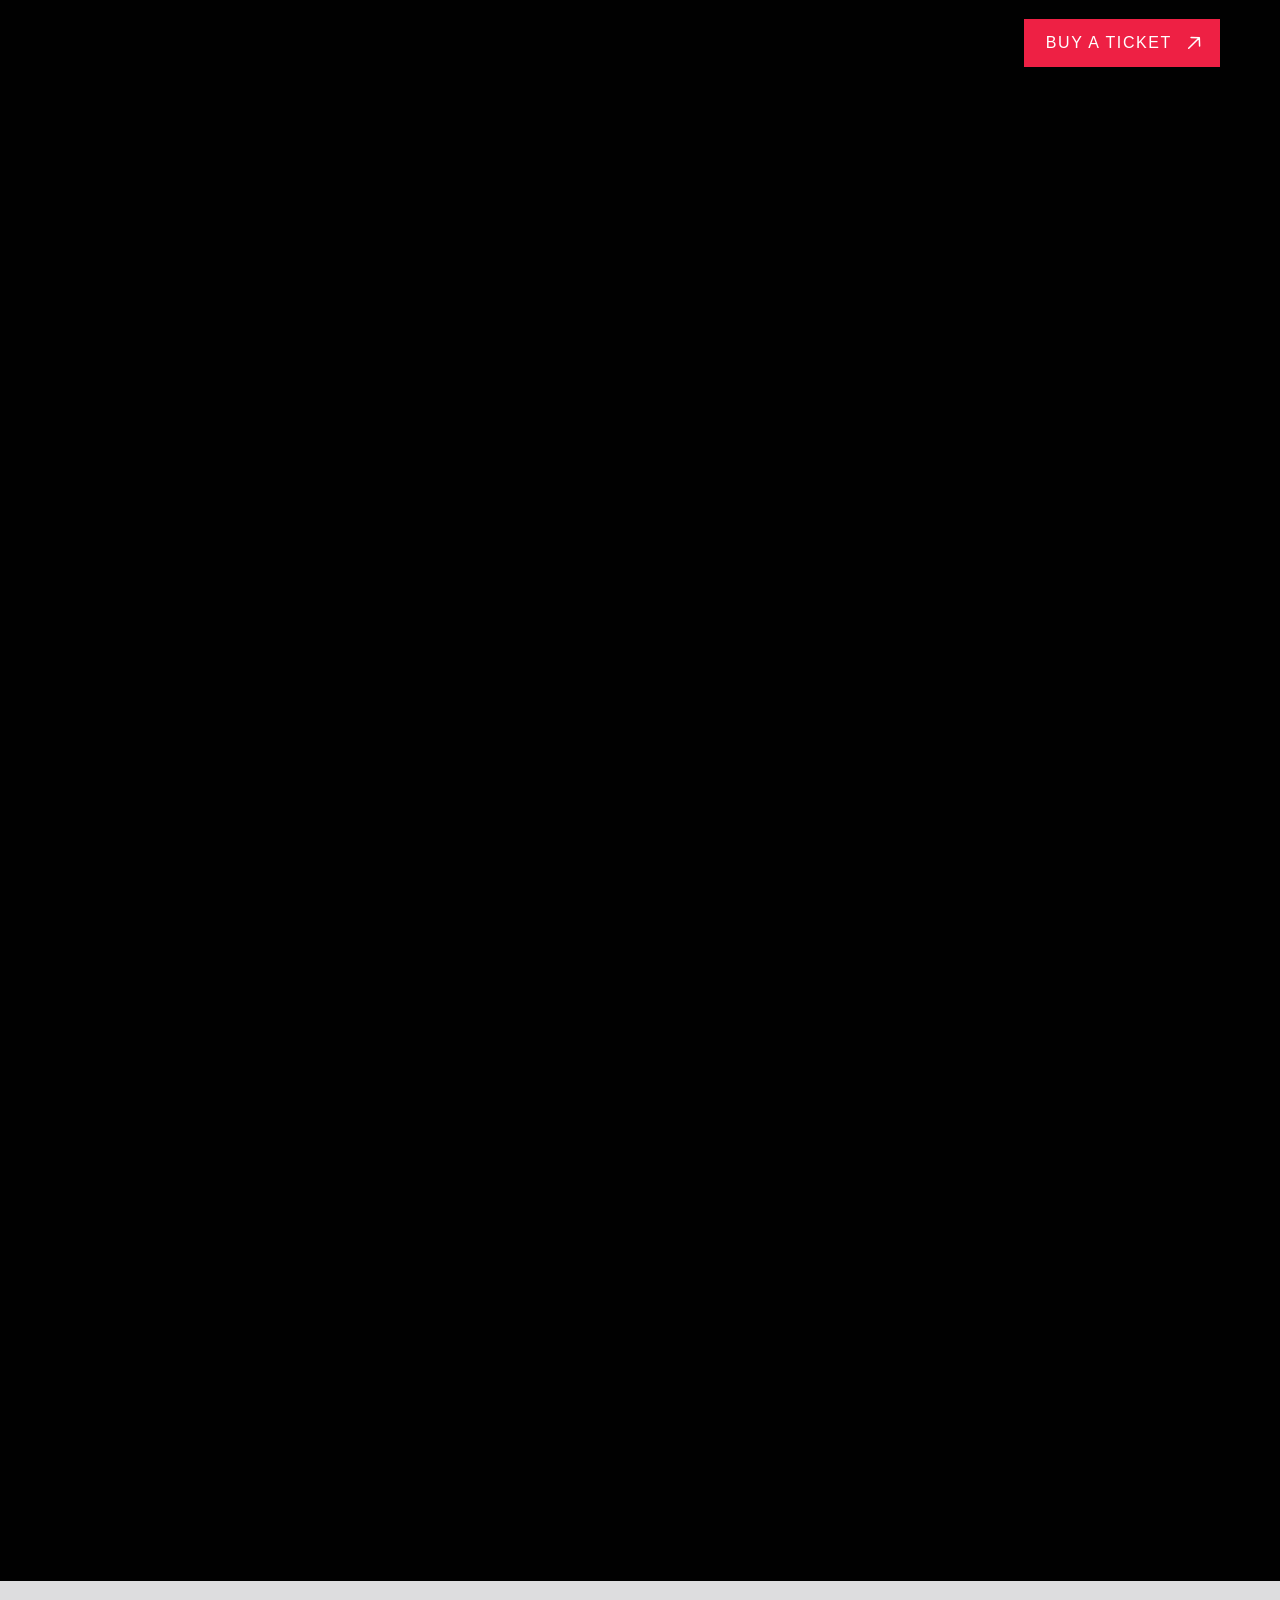
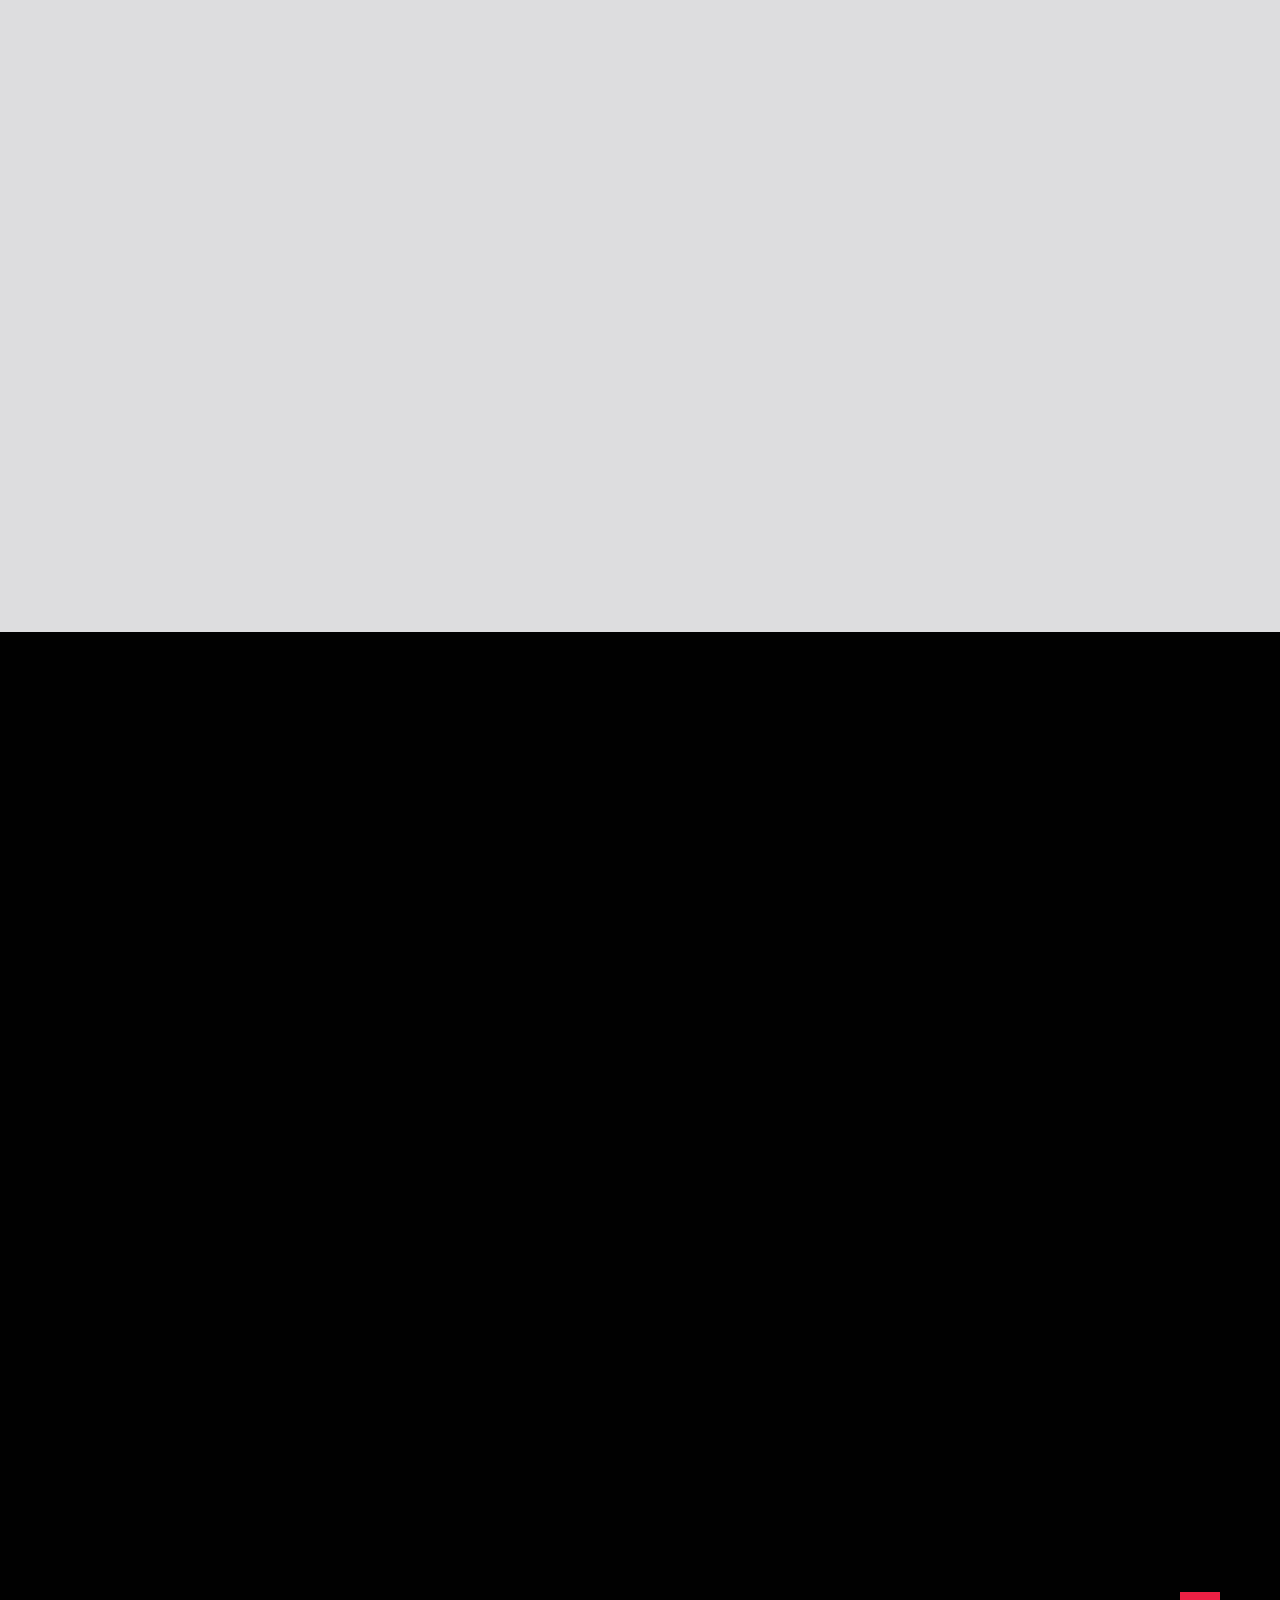
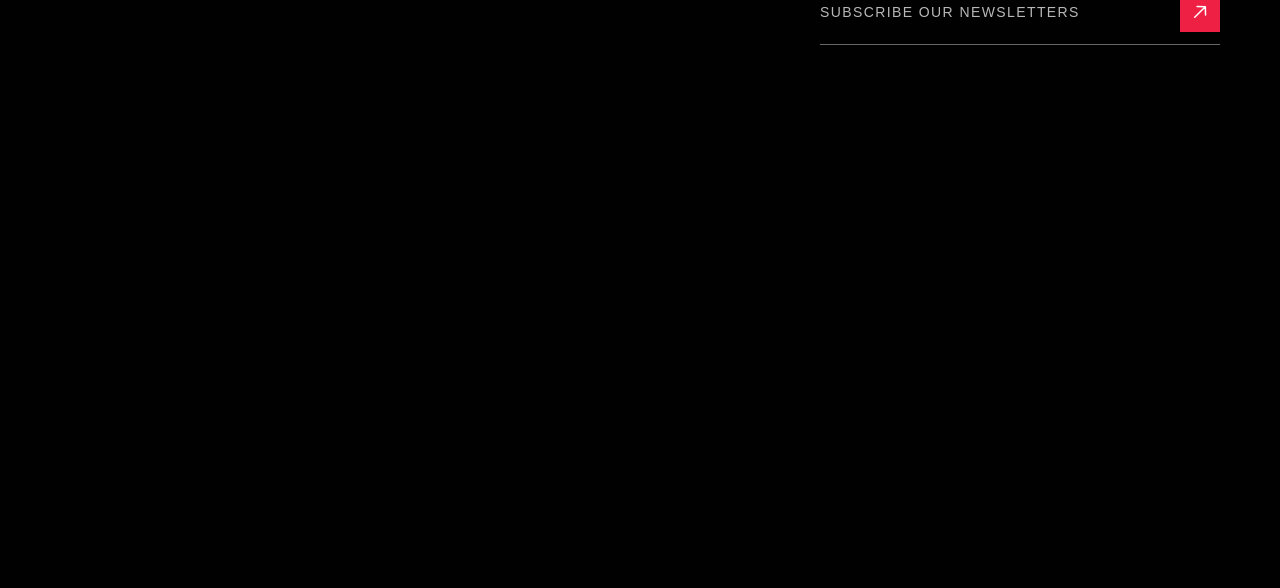
==== ihebs-nexus-event.webflow/index.html @ ddadf825 "Add files via upload" ====
<!DOCTYPE html><!--  This site was created in Webflow. https://webflow.com  --><!--  Last Published: Tue Jun 02 2026 21:14:52 GMT+0000 (Coordinated Universal Time)  -->
<html data-wf-page="69b551b2182e01c97def235b" data-wf-site="69b551b0182e01c97def2303" lang="en">
<head>
  <meta charset="utf-8">
  <title>Nexus Festival 2026 | Electronic Music Festival in Kosovo</title>
  <meta content="Experience Nexus Festival 2026 in Viti, Kosovo. 3 days of electronic music, 30+ DJs, immersive stages and unforgettable moments. Get your tickets now." name="description">
  <meta content="Nexus Festival 2026 | Electronic Music Festival in Kosovo" property="og:title">
  <meta content="Experience Nexus Festival 2026 in Viti, Kosovo. 3 days of electronic music, 30+ DJs, immersive stages and unforgettable moments. Get your tickets now." property="og:description">
  <meta content="https://cdn.prod.website-files.com/69b551b0182e01c97def2303/69c541f493bcd09a53c0902e_Nexus-Rave-Banner.jpg" property="og:image">
  <meta content="Nexus Festival 2026 | Electronic Music Festival in Kosovo" name="twitter:title">
  <meta content="Experience Nexus Festival 2026 in Viti, Kosovo. 3 days of electronic music, 30+ DJs, immersive stages and unforgettable moments. Get your tickets now." name="twitter:description">
  <meta property="og:type" content="website">
  <meta content="summary_large_image" name="twitter:card">
  <meta content="width=device-width, initial-scale=1" name="viewport">
  <meta content="Webflow" name="generator">
  <link href="css/normalize.css" rel="stylesheet" type="text/css">
  <link href="css/webflow.css" rel="stylesheet" type="text/css">
  <link href="css/ihebs-nexus-event.webflow.css" rel="stylesheet" type="text/css">
  <style>html.w-mod-js:not(.w-mod-ix3) :is(.img, [animation="tag-cta"], .h1, .text-base, [animation="button-cta"], [animation="navv"], [animation="block"], [animation="text"], [animation="heading-1"], [animation="button"], [animation="tag"], [animation="ticket"], [animation="img"]) {visibility: hidden !important;}</style>
  <link href="https://fonts.googleapis.com" rel="preconnect">
  <link href="https://fonts.gstatic.com" rel="preconnect" crossorigin="anonymous">
  <script src="https://ajax.googleapis.com/ajax/libs/webfont/1.6.26/webfont.js" type="text/javascript"></script>
  <script type="text/javascript">WebFont.load({  google: {    families: ["Geist:300,400,500,600,700","Geist Mono:300,400,500,600,700","Inter:300,400,500,600,700"]  }});</script>
  <script type="text/javascript">!function(o,c){var n=c.documentElement,t=" w-mod-";n.className+=t+"js",("ontouchstart"in o||o.DocumentTouch&&c instanceof DocumentTouch)&&(n.className+=t+"touch")}(window,document);</script>
  <link href="images/favicon.png" rel="shortcut icon" type="image/x-icon">
  <link href="images/webclip.png" rel="apple-touch-icon"><!--  Google Tag Manager  -->
  <script>(function(w,d,s,l,i){w[l]=w[l]||[];w[l].push({'gtm.start':
new Date().getTime(),event:'gtm.js'});var f=d.getElementsByTagName(s)[0],
j=d.createElement(s),dl=l!='dataLayer'?'&l='+l:'';j.async=true;j.src=
'https://www.googletagmanager.com/gtm.js?id='+i+dl;f.parentNode.insertBefore(j,f);
})(window,document,'script','dataLayer','GTM-53C9G3D6');</script>
  <!--  End Google Tag Manager  -->
</head>
<body class="body">
  <div class="page-wrapper relative">
    <div class="embed_codes">
      <div class="code w-embed w-script">
        <script>
document.addEventListener("DOMContentLoaded", function() {
  const letters = "ABCDEFGHIJKLMNOPQRSTUVWXYZ0123456789!@#$%^&*"; 
  const speed = 50; // Speed in milliseconds (lower value = faster)
  const stepsPerLetter = 3; // Number of cycles per letter before locking (higher value = slower)
  const targets = document.querySelectorAll(".hack-text");
  targets.forEach(element => {
    let iteration = 0;
    const originalText = element.innerText;
    let interval = setInterval(() => {
      element.innerText = originalText
        .split("")
        .map((letter, index) => {
          if(index < iteration) {
            return originalText[index];
          }
          return letters[Math.floor(Math.random() * letters.length)];
        })
        .join("");
      // FINALIZAR ANIMACIÓN
      if(iteration >= originalText.length){ 
        clearInterval(interval);
        element.innerText = originalText;
      }
      iteration += 1 / stepsPerLetter; 
    }, speed);
  });
});
</script>
      </div>
      <div class="code w-embed w-script">
        <style>
  canvas.pixel-canvas-style {
    image-rendering: pixelated;       
    image-rendering: crisp-edges;     
    display: block;                   
  }
</style>
        <script>
window.addEventListener("load", function() {
  const imgSelector = ".pixel-hero"; 
  const pixelSteps = [20, 10, 5, 2, 1]; 
  const stepTime = 150; 
  const imgTargets = document.querySelectorAll(imgSelector);
  imgTargets.forEach(img => {
    const runPixelEffect = () => {
        const originalDisplay = getComputedStyle(img).display;
        const canvas = document.createElement("canvas");
        const ctx = canvas.getContext("2d");
        canvas.width = img.naturalWidth;
        canvas.height = img.naturalHeight;
        canvas.style.width = getComputedStyle(img).width;
        canvas.style.height = getComputedStyle(img).height;
        canvas.style.objectFit = getComputedStyle(img).objectFit;
        canvas.style.position = getComputedStyle(img).position;
        canvas.style.top = getComputedStyle(img).top;
        canvas.style.left = getComputedStyle(img).left;
        canvas.style.zIndex = getComputedStyle(img).zIndex;
        canvas.classList.add("pixel-canvas-style");
        ctx.imageSmoothingEnabled = false;
        if(img.parentNode) {
            img.parentNode.insertBefore(canvas, img);
            img.style.display = "none"; 
        }
        let currentStep = 0;
        const interval = setInterval(() => {
          let size = pixelSteps[currentStep];
          if (size === 1) {
             ctx.drawImage(img, 0, 0, canvas.width, canvas.height);
          } else {
             let w = canvas.width / size;
             let h = canvas.height / size;
             ctx.drawImage(img, 0, 0, w, h);
             ctx.drawImage(canvas, 0, 0, w, h, 0, 0, canvas.width, canvas.height);
          }
          currentStep++;
          if (currentStep >= pixelSteps.length) {
            clearInterval(interval);
            canvas.remove(); 
            img.style.display = originalDisplay; 
          }
        }, stepTime);
    };
    if (img.complete && img.naturalHeight !== 0) {
        runPixelEffect();
    } else {
        img.onload = runPixelEffect;
    }
  });
});
</script>
      </div>
    </div>
    <div class="global-styles w-embed">
      <style>
/* Make text look crisper and more legible in all browsers */
body {
  -webkit-font-smoothing: antialiased;
  -moz-osx-font-smoothing: grayscale;
  font-smoothing: antialiased;
  text-rendering: optimizeLegibility;
}
/* Focus state style for keyboard navigation for the focusable elements */
*[tabindex]:focus-visible,
  input[type="file"]:focus-visible {
   outline: 0.125rem solid #4d65ff;
   outline-offset: 0.125rem;
}
/* Set color style to inherit */
.inherit-color * {
    color: inherit;
}
/* Get rid of top margin on first element in any rich text element */
.w-richtext > :not(div):first-child, .w-richtext > div:first-child > :first-child {
  margin-top: 0 !important;
}
/* Get rid of bottom margin on last element in any rich text element */
.w-richtext>:last-child, .w-richtext ol li:last-child, .w-richtext ul li:last-child {
	margin-bottom: 0 !important;
}
/* Make sure containers never lose their center alignment */
.container-medium,.container-small, .container-large {
	margin-right: auto !important;
  margin-left: auto !important;
}
/* 
Make the following elements inherit typography styles from the parent and not have hardcoded values. 
Important: You will not be able to style for example "All Links" in Designer with this CSS applied.
Uncomment this CSS to use it in the project. Leave this message for future hand-off.
*/
/*
a,
.w-input,
.w-select,
.w-tab-link,
.w-nav-link,
.w-dropdown-btn,
.w-dropdown-toggle,
.w-dropdown-link {
  color: inherit;
  text-decoration: inherit;
  font-size: inherit;
}
*/
/* Apply "..." after 3 lines of text */
.text-style-3lines {
	display: -webkit-box;
	overflow: hidden;
	-webkit-line-clamp: 3;
	-webkit-box-orient: vertical;
}
/* Apply "..." after 2 lines of text */
.text-style-2lines {
	display: -webkit-box;
	overflow: hidden;
	-webkit-line-clamp: 2;
	-webkit-box-orient: vertical;
}
/* Adds inline flex display */
.display-inlineflex {
  display: inline-flex;
}
/* These classes are never overwritten */
.hide {
  display: none !important;
}
@media screen and (max-width: 991px) {
    .hide, .hide-tablet {
        display: none !important;
    }
}
  @media screen and (max-width: 767px) {
    .hide-mobile-landscape{
      display: none !important;
    }
}
  @media screen and (max-width: 479px) {
    .hide-mobile{
      display: none !important;
    }
}
.margin-0 {
  margin: 0rem !important;
}
.padding-0 {
  padding: 0rem !important;
}
.spacing-clean {
padding: 0rem !important;
margin: 0rem !important;
}
.margin-top {
  margin-right: 0rem !important;
  margin-bottom: 0rem !important;
  margin-left: 0rem !important;
}
.padding-top {
  padding-right: 0rem !important;
  padding-bottom: 0rem !important;
  padding-left: 0rem !important;
}
.margin-right {
  margin-top: 0rem !important;
  margin-bottom: 0rem !important;
  margin-left: 0rem !important;
}
.padding-right {
  padding-top: 0rem !important;
  padding-bottom: 0rem !important;
  padding-left: 0rem !important;
}
.margin-bottom {
  margin-top: 0rem !important;
  margin-right: 0rem !important;
  margin-left: 0rem !important;
}
.padding-bottom {
  padding-top: 0rem !important;
  padding-right: 0rem !important;
  padding-left: 0rem !important;
}
.margin-left {
  margin-top: 0rem !important;
  margin-right: 0rem !important;
  margin-bottom: 0rem !important;
}
.padding-left {
  padding-top: 0rem !important;
  padding-right: 0rem !important;
  padding-bottom: 0rem !important;
}
.margin-horizontal {
  margin-top: 0rem !important;
  margin-bottom: 0rem !important;
}
.padding-horizontal {
  padding-top: 0rem !important;
  padding-bottom: 0rem !important;
}
.margin-vertical {
  margin-right: 0rem !important;
  margin-left: 0rem !important;
}
.padding-vertical {
  padding-right: 0rem !important;
  padding-left: 0rem !important;
}
/* Hide scrollbar for Chrome, Safari and Opera */
.sidebar::-webkit-scrollbar {
  display: none;
}
/* Hide scrollbar for IE, Edge and Firefox */
.sidebar {
  -ms-overflow-style: none;  /* IE and Edge */
  scrollbar-width: none;  /* Firefox */
}
.spacer * { padding: 0 }
</style>
    </div>
    <div data-animation="default" class="navbar w-nav" data-wf--navbar--variant="base" data-easing2="ease-out-expo" data-easing="ease-out-expo" data-collapse="medium" data-w-id="9edf84aa-1c78-d247-2c17-fa546717f184" role="banner" data-no-scroll="1" data-duration="500">
      <div class="padding-global is-navbar">
        <div class="container-large">
          <div class="navbar_content">
            <a animation="nav" href="index.html" aria-current="page" class="navbar_logo-link w-nav-brand w--current"><img sizes="100vw" srcset="images/Nexus-icone-de-site-p-500.png 500w, images/Nexus-icone-de-site-p-800.png 800w, images/Nexus-icone-de-site-p-1080.png 1080w, images/Nexus-icone-de-site-p-1600.png 1600w, images/Nexus-icone-de-site.png 2134w" alt="" src="images/Nexus-icone-de-site.png" loading="lazy" class="navbar_logo"></a>
            <div class="nav_wrap">
              <nav role="navigation" class="nav_mobile w-nav-menu">
                <div class="navbar_list">
                  <a animation="nav" data-w-id="1f4313c4-5d4f-107a-2ac0-50ab63a1e4cb" href="https://my.weezevent.com/nexus-experiences" class="nav_links w-inline-block">
                    <div class="link-container"></div>
                    <div class="link-container is-bottom">
                      <div class="hack-text">Join us</div>
                    </div>
                  </a>
                  <a animation="nav" data-w-id="5622d122-1666-3baf-e65f-29416d033155" href="#rundown" class="nav_links w-inline-block">
                    <div class="link-container">
                      <div class="hack-text"></div>
                    </div>
                    <div class="link-container is-bottom">
                      <div class="hack-text">Rundown</div>
                    </div>
                  </a>
                  <a animation="nav" data-w-id="d390a8d9-f71a-edd2-6e7a-161ebe8c209e" href="#pricing" class="nav_links w-inline-block">
                    <div class="link-container"></div>
                    <div class="link-container is-bottom">
                      <div class="hack-text">Pricing</div>
                    </div>
                  </a>
                  <a animation="nav" data-w-id="01fc0955-c1e8-07d9-411c-d3a40fd73353" href="#testimonials" class="nav_links n w-inline-block">
                    <div class="link-container"></div>
                    <div class="link-container is-bottom">
                      <div class="hack-text">Testimonials</div>
                    </div>
                  </a>
                </div>
              </nav>
            </div>
            <div class="div-block">
              <a href="#" class="w-inline-block"><img src="images/instagram-2.png" loading="lazy" sizes="100vw" srcset="images/instagram-2-p-500.png 500w, images/instagram-2.png 512w" alt="" class="insta"></a>
              <div animation="nav" class="nav_buttons-wrap">
                <div class="login-wrap hide-mobile-landscape">
                  <a animation="" data-w-id="f35698d4-9245-efac-4381-f86478f91701" href="https://my.weezevent.com/nexus-experiences" class="button w-inline-block">
                    <div class="button_left">
                      <div class="clip_intro">
                        <div class="button_container">
                          <div class="button_banner-text">
                            <div class="button_text">Buy a ticket</div>
                          </div>
                          <div class="button_banner-text is-bottom">
                            <div class="button_text text-color-orange">Buy a ticket</div>
                          </div>
                          <div class="button_banner-icon"><svg xmlns="http://www.w3.org/2000/svg" width="100%" viewbox="0 0 24 24" fill="none" class="button_icon">
                              <path d="M6.69671 17.3033L17.3033 6.69674M17.3033 6.69674L9.08319 6.43158M17.3033 6.69674L17.5685 14.9169" stroke="currentColor" stroke-width="1.5" stroke-linecap="round" stroke-linejoin="round"></path>
                            </svg><svg xmlns="http://www.w3.org/2000/svg" width="100%" viewbox="0 0 24 24" fill="none" class="button_icon is-bottom">
                              <path d="M6.69671 17.3033L17.3033 6.69674M17.3033 6.69674L9.08319 6.43158M17.3033 6.69674L17.5685 14.9169" stroke="currentColor" stroke-width="1.5" stroke-linecap="round" stroke-linejoin="round"></path>
                            </svg></div>
                        </div>
                      </div>
                      <div class="button_cover"></div>
                    </div>
                  </a>
                </div>
                <div class="menu-button w-nav-button">
                  <div class="nav-button_component">
                    <div class="nav-button_line is-first"></div>
                    <div class="nav-button_line is-second"></div>
                    <div class="nav-button_line is-third"></div>
                  </div>
                </div>
              </div>
            </div>
          </div>
        </div>
      </div>
    </div>
    <main class="main-wrapper">
      <section class="sec_hero"><img src="images/WhatsApp-Image-2026-03-25-at-10.18.43.jpeg" loading="lazy" sizes="100vw" srcset="images/WhatsApp-Image-2026-03-25-at-10.18.43-p-500.jpeg 500w, images/WhatsApp-Image-2026-03-25-at-10.18.43-p-800.jpeg 800w, images/WhatsApp-Image-2026-03-25-at-10.18.43.jpeg 1080w" alt="" class="img pixel-hero phone"><img src="images/WhatsApp-Image-2026-03-25-at-10.18.43.jpeg" loading="lazy" sizes="100vw" srcset="images/WhatsApp-Image-2026-03-25-at-10.18.43-p-500.jpeg 500w, images/WhatsApp-Image-2026-03-25-at-10.18.43-p-800.jpeg 800w, images/WhatsApp-Image-2026-03-25-at-10.18.43.jpeg 1080w" alt="" class="img pixel-hero">
        <div class="padding-global is-hero">
          <div class="container-large full-height relative">
            <div data-w-id="7916c29f-5699-6667-182c-7f9fa0cc8c19" style="-webkit-transform:translate3d(0, 20%, 0) scale3d(1.05, 1.05, 1) rotateX(0) rotateY(0) rotateZ(0) skew(0, 0);-moz-transform:translate3d(0, 20%, 0) scale3d(1.05, 1.05, 1) rotateX(0) rotateY(0) rotateZ(0) skew(0, 0);-ms-transform:translate3d(0, 20%, 0) scale3d(1.05, 1.05, 1) rotateX(0) rotateY(0) rotateZ(0) skew(0, 0);transform:translate3d(0, 20%, 0) scale3d(1.05, 1.05, 1) rotateX(0) rotateY(0) rotateZ(0) skew(0, 0);opacity:0" class="hero_big-text"></div>
          </div>
        </div>
      </section>
      <section id="join-us" class="sec_join">
        <section id="pricing" class="sec_pricing">
          <div class="padding-section-large"></div>
          <div class="padding-global">
            <div class="container-large">
              <div class="pricing_layout">
                <div class="pricing_left">
                  <div animation="tag" data-wf--tag--variant="gray" class="tag-pill w-variant-d21f11b9-40ac-b724-b0a1-c60ac826fc3f">
                    <div class="text-block">Pricing</div>
                  </div>
                  <h2 animation="text" class="text-color-on-primary">Early access. Limited spots.</h2>
                  <div class="max-width-small is-28rem">
                    <div animation="text" class="text-base text-color-subtle"><strong>Your pass to 3 days </strong>of music, art, food, and unforgettable memories. One ticket gives you full access to everything the festival has to offer.</div>
                  </div>
                </div>
                <div animation="ticket" class="pricing_ticket">
                  <div class="pricing_ticket_top">
                    <div>
                      <div class="text-style-alternate text-color-on-primary"><strong>3-Day Festival Pass</strong></div>
                      <div class="spacer-medium"></div>
                      <div class="text-4xl text-weight-medium text-color-on-primary">59 €</div>
                    </div>
                    <div class="piricing_ticket_benefit-list">
                      <div class="pricing_ticket_benetif_item"><svg xmlns="http://www.w3.org/2000/svg" width="100%" viewbox="0 0 24 24" fill="none" class="icon-1x1-medium">
                          <path d="M10.6 15.508L16.996 9.112L16.289 8.404L10.6 14.092L7.75 11.242L7.042 11.95L10.6 15.508ZM4 20V4H20V20H4Z" fill="currentColor"></path>
                        </svg>
                        <div class="text-base">All stages &amp; performances</div>
                      </div>
                      <div class="pricing_ticket_benetif_item"><svg xmlns="http://www.w3.org/2000/svg" width="100%" viewbox="0 0 24 24" fill="none" class="icon-1x1-medium">
                          <path d="M10.6 15.508L16.996 9.112L16.289 8.404L10.6 14.092L7.75 11.242L7.042 11.95L10.6 15.508ZM4 20V4H20V20H4Z" fill="currentColor"></path>
                        </svg>
                        <div class="text-base">Art installations &amp; cultural experiences</div>
                      </div>
                      <div class="pricing_ticket_benetif_item"><svg xmlns="http://www.w3.org/2000/svg" width="100%" viewbox="0 0 24 24" fill="none" class="icon-1x1-medium">
                          <path d="M10.6 15.508L16.996 9.112L16.289 8.404L10.6 14.092L7.75 11.242L7.042 11.95L10.6 15.508ZM4 20V4H20V20H4Z" fill="currentColor"></path>
                        </svg>
                        <div class="text-base">Food &amp; drink village</div>
                      </div>
                      <div class="pricing_ticket_benetif_item"><svg xmlns="http://www.w3.org/2000/svg" width="100%" viewbox="0 0 24 24" fill="none" class="icon-1x1-medium">
                          <path d="M10.6 15.508L16.996 9.112L16.289 8.404L10.6 14.092L7.75 11.242L7.042 11.95L10.6 15.508ZM4 20V4H20V20H4Z" fill="currentColor"></path>
                        </svg>
                        <div class="text-base">Day &amp; night parties</div>
                      </div>
                      <div class="pricing_ticket_benetif_item"><svg xmlns="http://www.w3.org/2000/svg" width="100%" viewbox="0 0 24 24" fill="none" class="icon-1x1-medium">
                          <path d="M10.6 15.508L16.996 9.112L16.289 8.404L10.6 14.092L7.75 11.242L7.042 11.95L10.6 15.508ZM4 20V4H20V20H4Z" fill="currentColor"></path>
                        </svg>
                        <div class="text-base">Festival wristband &amp; welcome kit</div>
                      </div>
                    </div>
                  </div>
                  <div class="pricing_ticket_separator">
                    <div class="dot-xlarge is-gray"></div><svg xmlns="http://www.w3.org/2000/svg" width="100%" viewbox="0 0 399 3" fill="none">
                      <line x1="1.5" y1="1.5" x2="397.5" y2="1.5" stroke="currentColor" stroke-width="3" stroke-linecap="round" stroke-dasharray="8 16"></line>
                    </svg>
                    <div class="dot-xlarge is-gray"></div>
                  </div>
                  <a data-w-id="8a70b4bc-97cb-b4e8-15ef-c571c7589668" href="https://my.weezevent.com/nexus-experiences" class="button_ticket w-inline-block">
                    <div class="button_ticket_wrap">
                      <div class="button_ticket_text">
                        <div>Early Access Pass</div>
                      </div>
                      <div class="button_ticket_text is-bottom">
                        <div>Early Access Pass</div>
                      </div>
                    </div>
                  </a>
                </div>
              </div>
            </div>
          </div>
        </section>
        <section id="pricing" class="sec_pricing">
          <div class="padding-section-large"></div>
          <div class="padding-global">
            <div class="container-large"></div>
          </div>
        </section>
      </section>
      <section class="sec_lineup">
        <div class="padding-global">
          <div class="container-large">
            <div class="lineup_layout">
              <div class="lineup_header_container">
                <div class="lineup_header"></div>
              </div>
              <div animation="block" data-w-id="0f9d66c9-2c61-0086-fcb2-bfb3ee8c2017" class="lineuo_cards_container">
                <div style="-webkit-transform:translate3d(0%, 0, 0) scale3d(1, 1, 1) rotateX(0) rotateY(0) rotateZ(0) skew(0, 0);-moz-transform:translate3d(0%, 0, 0) scale3d(1, 1, 1) rotateX(0) rotateY(0) rotateZ(0) skew(0, 0);-ms-transform:translate3d(0%, 0, 0) scale3d(1, 1, 1) rotateX(0) rotateY(0) rotateZ(0) skew(0, 0);transform:translate3d(0%, 0, 0) scale3d(1, 1, 1) rotateX(0) rotateY(0) rotateZ(0) skew(0, 0)" class="lineup_slider">
                  <div class="collection-list-wrapper">
                    <div class="lineup_list">
                      <div class="lineup_card_container n">
                        <a href="#" class="lineup_card w-inline-block">
                          <div class="lineup_card_img"><img src="images/TONITORNADO-1.png" loading="lazy" alt="" class="img"></div>
                          <div class="lineup_card_content">
                            <h3 class="h6 text-weight-medium">TONITORNADO</h3>
                            <div class="text-base text-color-secondary">This is some text inside of a div block.</div>
                          </div>
                        </a>
                      </div>
                      <div class="lineup_card_container">
                        <a href="#" class="lineup_card w-inline-block">
                          <div class="lineup_card_img"><img src="images/Antho-Decks.png" loading="lazy" sizes="(max-width: 640px) 100vw, 640px" srcset="images/Antho-Decks-p-500.png 500w, images/Antho-Decks.png 640w" alt="" class="img slide"></div>
                          <div class="lineup_card_content">
                            <h3 class="h6 text-weight-medium">Antho Dechs</h3>
                            <div class="text-base text-color-secondary">LATIN HOUSE - TRIBAL HOUSE</div>
                          </div>
                        </a>
                      </div>
                      <div class="lineup_card_container">
                        <a href="#" class="lineup_card w-inline-block">
                          <div class="lineup_card_img"><img src="images/Ben-Rodd.png" loading="lazy" sizes="(max-width: 651px) 100vw, 651px" srcset="images/Ben-Rodd-p-500.png 500w, images/Ben-Rodd.png 651w" alt="" class="img slide"></div>
                          <div class="lineup_card_content">
                            <h3 class="h6 text-weight-medium">Ben Rodd</h3>
                            <div>TECH HOUSE - MINIMAL DEEP</div>
                          </div>
                        </a>
                      </div>
                      <div class="lineup_card_container">
                        <a href="#" class="lineup_card w-inline-block">
                          <div class="lineup_card_img"><img src="images/Screenshot-2026-03-27-114908.png" loading="lazy" alt="" class="img slide"></div>
                          <div class="lineup_card_content">
                            <h3 class="h6 text-weight-medium">Genji Yoshida</h3>
                            <div class="text-base text-color-secondary">SOULFOUL HOUSE - TECHNO</div>
                          </div>
                        </a>
                      </div>
                      <div class="lineup_card_container">
                        <a href="#" class="lineup_card w-inline-block">
                          <div class="lineup_card_img"><img src="images/Screenshot-2026-03-27-220601.png" loading="lazy" alt="" class="img slide"></div>
                          <div class="lineup_card_content">
                            <h3 class="h6 text-weight-medium">TheBlØndline</h3>
                            <div class="text-base text-color-secondary">AFRO HOUSE - TRIBAL-<br>LATINE HOUSE- TECH HOUSE</div>
                          </div>
                        </a>
                      </div>
                      <div class="lineup_card_container">
                        <a href="#" class="lineup_card w-inline-block">
                          <div class="lineup_card_img"><img src="images/Screenshot-2026-03-27-115257.png" loading="lazy" sizes="(max-width: 581px) 100vw, 581px" srcset="images/Screenshot-2026-03-27-115257-p-500.png 500w, images/Screenshot-2026-03-27-115257.png 581w" alt="" class="img slide"></div>
                          <div class="lineup_card_content">
                            <h3 class="h6 text-weight-medium">Midio</h3>
                            <div class="text-base text-color-secondary">HOUSE · GARAGE · TRIBAL</div>
                          </div>
                        </a>
                      </div>
                      <div class="lineup_card_container">
                        <a href="#" class="lineup_card w-inline-block">
                          <div class="lineup_card_img"><img src="images/Screenshot-2026-03-27-120621.png" loading="lazy" alt="" class="img slide"></div>
                          <div class="lineup_card_content">
                            <h3 class="h6 text-weight-medium">Yapaanda</h3>
                            <div class="text-base text-color-secondary">AFRO HOUSE · AFRO TECH · HOUSE</div>
                          </div>
                        </a>
                      </div>
                      <div class="lineup_card_container">
                        <a href="#" class="lineup_card w-inline-block">
                          <div class="lineup_card_img"><img src="images/Screenshot-2026-03-27-115644.png" loading="lazy" alt="" class="img slide"></div>
                          <div class="lineup_card_content">
                            <h3 class="h6 text-weight-medium">Bobbyynay</h3>
                            <div class="text-base text-color-secondary">AFRO HOUSE · AMAPIANO</div>
                          </div>
                        </a>
                      </div>
                      <div class="lineup_card_container">
                        <a href="#" class="lineup_card w-inline-block">
                          <div class="lineup_card_img"><img src="images/Screenshot-2026-03-27-120022.png" loading="lazy" sizes="(max-width: 586px) 100vw, 586px" srcset="images/Screenshot-2026-03-27-120022-p-500.png 500w, images/Screenshot-2026-03-27-120022.png 586w" alt="" class="img slide"></div>
                          <div class="lineup_card_content">
                            <h3 class="h6 text-weight-medium">Amorfia</h3>
                            <div class="text-base text-color-secondary">DEEP HOUSE · TRIBAL · DISCO</div>
                          </div>
                        </a>
                      </div>
                      <div class="lineup_card_container">
                        <a href="#" class="lineup_card w-inline-block">
                          <div class="lineup_card_img"><img src="images/ChatGPT-Image-Mar-27-2026-10_18_46-PM.png" loading="lazy" sizes="100vw" srcset="images/ChatGPT-Image-Mar-27-2026-10_18_46-PM-p-500.png 500w, images/ChatGPT-Image-Mar-27-2026-10_18_46-PM-p-800.png 800w, images/ChatGPT-Image-Mar-27-2026-10_18_46-PM.png 1024w" alt="" class="img slide"></div>
                          <div class="lineup_card_content">
                            <h3 class="h6 text-weight-medium">Devi</h3>
                            <div class="text-base text-color-secondary">MINIMAL GROOVE · MINIMAL HOUSE</div>
                          </div>
                        </a>
                      </div>
                      <div class="lineup_card_container">
                        <a href="#" class="lineup_card w-inline-block">
                          <div class="lineup_card_img"><img src="images/YUKO_01-1-1.png" loading="lazy" sizes="100vw" srcset="images/YUKO_01-1-1-p-500.png 500w, images/YUKO_01-1-1-p-800.png 800w, images/YUKO_01-1-1-p-1080.png 1080w, images/YUKO_01-1-1-p-1600.png 1600w, images/YUKO_01-1-1-p-2000.png 2000w, images/YUKO_01-1-1.png 2847w" alt="" class="img slide"></div>
                          <div class="lineup_card_content">
                            <h3 class="h6 text-weight-medium">Yuko</h3>
                            <div class="text-base text-color-secondary">TECHNO · DISCO · ELECTRO</div>
                          </div>
                        </a>
                      </div>
                      <div class="lineup_card_container">
                        <a href="#" class="lineup_card w-inline-block">
                          <div class="lineup_card_img"><img src="images/WhatsApp-Image-2026-03-27-at-17.55.50.jpeg" loading="lazy" sizes="100vw" srcset="images/WhatsApp-Image-2026-03-27-at-17.55.50-p-500.jpeg 500w, images/WhatsApp-Image-2026-03-27-at-17.55.50-p-800.jpeg 800w, images/WhatsApp-Image-2026-03-27-at-17.55.50.jpeg 851w" alt="" class="img slide"></div>
                          <div class="lineup_card_content">
                            <h3 class="h6 text-weight-medium">Roberto Ferraro</h3>
                            <div class="text-base text-color-secondary">HOUSE</div>
                          </div>
                        </a>
                      </div>
                    </div>
                  </div>
                </div>
                <div animation="block" style="-webkit-transform:translate3d(0%, 0, 0) scale3d(1, 1, 1) rotateX(0) rotateY(0) rotateZ(0) skew(0, 0);-moz-transform:translate3d(0%, 0, 0) scale3d(1, 1, 1) rotateX(0) rotateY(0) rotateZ(0) skew(0, 0);-ms-transform:translate3d(0%, 0, 0) scale3d(1, 1, 1) rotateX(0) rotateY(0) rotateZ(0) skew(0, 0);transform:translate3d(0%, 0, 0) scale3d(1, 1, 1) rotateX(0) rotateY(0) rotateZ(0) skew(0, 0)" class="lineup_slider">
                  <div class="collection-list-wrapper">
                    <div class="lineup_list">
                      <div class="lineup_card_container n">
                        <a href="#" class="lineup_card w-inline-block">
                          <div class="lineup_card_img"><img src="images/TONITORNADO-1.png" loading="lazy" alt="" class="img"></div>
                          <div class="lineup_card_content">
                            <h3 class="h6 text-weight-medium">TONITORNADO</h3>
                            <div class="text-base text-color-secondary">This is some text inside of a div block.</div>
                          </div>
                        </a>
                      </div>
                      <div class="lineup_card_container">
                        <a href="#" class="lineup_card w-inline-block">
                          <div class="lineup_card_img"><img src="images/Antho-Decks.png" loading="lazy" sizes="(max-width: 640px) 100vw, 640px" srcset="images/Antho-Decks-p-500.png 500w, images/Antho-Decks.png 640w" alt="" class="img slide"></div>
                          <div class="lineup_card_content">
                            <h3 class="h6 text-weight-medium">Antho Dechs</h3>
                            <div class="text-base text-color-secondary">LATIN HOUSE - TRIBAL HOUSE</div>
                          </div>
                        </a>
                      </div>
                      <div class="lineup_card_container">
                        <a href="#" class="lineup_card w-inline-block">
                          <div class="lineup_card_img"><img src="images/Ben-Rodd.png" loading="lazy" sizes="(max-width: 651px) 100vw, 651px" srcset="images/Ben-Rodd-p-500.png 500w, images/Ben-Rodd.png 651w" alt="" class="img slide"></div>
                          <div class="lineup_card_content">
                            <h3 class="h6 text-weight-medium">Ben Rodd</h3>
                            <div>TECH HOUSE - MINIMAL DEEP</div>
                          </div>
                        </a>
                      </div>
                      <div class="lineup_card_container">
                        <a href="#" class="lineup_card w-inline-block">
                          <div class="lineup_card_img"><img src="images/Screenshot-2026-03-27-114908.png" loading="lazy" alt="" class="img slide"></div>
                          <div class="lineup_card_content">
                            <h3 class="h6 text-weight-medium">Genji Yoshida</h3>
                            <div class="text-base text-color-secondary">SOULFOUL HOUSE - TECHNO</div>
                          </div>
                        </a>
                      </div>
                      <div class="lineup_card_container">
                        <a href="#" class="lineup_card w-inline-block">
                          <div class="lineup_card_img"><img src="images/Screenshot-2026-03-27-220601.png" loading="lazy" alt="" class="img slide"></div>
                          <div class="lineup_card_content">
                            <h3 class="h6 text-weight-medium">TheBlØndline</h3>
                            <div class="text-base text-color-secondary">AFRO HOUSE - TRIBAL-<br>LATINE HOUSE- TECH HOUSE</div>
                          </div>
                        </a>
                      </div>
                      <div class="lineup_card_container">
                        <a href="#" class="lineup_card w-inline-block">
                          <div class="lineup_card_img"><img src="images/Screenshot-2026-03-27-115257.png" loading="lazy" sizes="(max-width: 581px) 100vw, 581px" srcset="images/Screenshot-2026-03-27-115257-p-500.png 500w, images/Screenshot-2026-03-27-115257.png 581w" alt="" class="img slide"></div>
                          <div class="lineup_card_content">
                            <h3 class="h6 text-weight-medium">Midio</h3>
                            <div class="text-base text-color-secondary">HOUSE · GARAGE · TRIBAL</div>
                          </div>
                        </a>
                      </div>
                      <div class="lineup_card_container">
                        <a href="#" class="lineup_card w-inline-block">
                          <div class="lineup_card_img"><img src="images/Screenshot-2026-03-27-120621.png" loading="lazy" alt="" class="img slide"></div>
                          <div class="lineup_card_content">
                            <h3 class="h6 text-weight-medium">Yapaanda</h3>
                            <div class="text-base text-color-secondary">AFRO HOUSE · AFRO TECH · HOUSE</div>
                          </div>
                        </a>
                      </div>
                      <div class="lineup_card_container">
                        <a href="#" class="lineup_card w-inline-block">
                          <div class="lineup_card_img"><img src="images/Screenshot-2026-03-27-115644.png" loading="lazy" alt="" class="img slide"></div>
                          <div class="lineup_card_content">
                            <h3 class="h6 text-weight-medium">Bobbyynay</h3>
                            <div class="text-base text-color-secondary">AFRO HOUSE · AMAPIANO</div>
                          </div>
                        </a>
                      </div>
                      <div class="lineup_card_container">
                        <a href="#" class="lineup_card w-inline-block">
                          <div class="lineup_card_img"><img src="images/Screenshot-2026-03-27-120022.png" loading="lazy" sizes="(max-width: 586px) 100vw, 586px" srcset="images/Screenshot-2026-03-27-120022-p-500.png 500w, images/Screenshot-2026-03-27-120022.png 586w" alt="" class="img slide"></div>
                          <div class="lineup_card_content">
                            <h3 class="h6 text-weight-medium">Amorfia</h3>
                            <div class="text-base text-color-secondary">DEEP HOUSE · TRIBAL · DISCO</div>
                          </div>
                        </a>
                      </div>
                      <div class="lineup_card_container">
                        <a href="#" class="lineup_card w-inline-block">
                          <div class="lineup_card_img"><img src="images/ChatGPT-Image-Mar-27-2026-10_18_46-PM.png" loading="lazy" sizes="100vw" srcset="images/ChatGPT-Image-Mar-27-2026-10_18_46-PM-p-500.png 500w, images/ChatGPT-Image-Mar-27-2026-10_18_46-PM-p-800.png 800w, images/ChatGPT-Image-Mar-27-2026-10_18_46-PM.png 1024w" alt="" class="img slide"></div>
                          <div class="lineup_card_content">
                            <h3 class="h6 text-weight-medium">Devi</h3>
                            <div class="text-base text-color-secondary">MINIMAL GROOVE · MINIMAL HOUSE</div>
                          </div>
                        </a>
                      </div>
                      <div class="lineup_card_container">
                        <a href="#" class="lineup_card w-inline-block">
                          <div class="lineup_card_img"><img src="images/YUKO_01-1-1.png" loading="lazy" sizes="100vw" srcset="images/YUKO_01-1-1-p-500.png 500w, images/YUKO_01-1-1-p-800.png 800w, images/YUKO_01-1-1-p-1080.png 1080w, images/YUKO_01-1-1-p-1600.png 1600w, images/YUKO_01-1-1-p-2000.png 2000w, images/YUKO_01-1-1.png 2847w" alt="" class="img slide"></div>
                          <div class="lineup_card_content">
                            <h3 class="h6 text-weight-medium">Yuko</h3>
                            <div class="text-base text-color-secondary">TECHNO · DISCO · ELECTRO</div>
                          </div>
                        </a>
                      </div>
                      <div class="lineup_card_container">
                        <a href="#" class="lineup_card w-inline-block">
                          <div class="lineup_card_img"><img src="images/WhatsApp-Image-2026-03-27-at-17.55.50.jpeg" loading="lazy" sizes="100vw" srcset="images/WhatsApp-Image-2026-03-27-at-17.55.50-p-500.jpeg 500w, images/WhatsApp-Image-2026-03-27-at-17.55.50-p-800.jpeg 800w, images/WhatsApp-Image-2026-03-27-at-17.55.50.jpeg 851w" alt="" class="img slide"></div>
                          <div class="lineup_card_content">
                            <h3 class="h6 text-weight-medium">Roberto Ferraro</h3>
                            <div class="text-base text-color-secondary">HOUSE</div>
                          </div>
                        </a>
                      </div>
                    </div>
                  </div>
                </div>
              </div>
            </div>
          </div>
        </div>
      </section>
      <section class="sec_impact">
        <div class="padding-section-large"></div>
        <div class="padding-global">
          <div class="container-large">
            <div class="impact_header">
              <div class="impact_header_left">
                <div animation="tag" data-wf--tag--variant="light-mode" class="tag-pill">
                  <div class="text-block">Impact</div>
                </div>
                <h2 animation="text">A new scale of experience</h2>
              </div>
              <a animation="button" data-w-id="f35698d4-9245-efac-4381-f86478f91701" href="https://my.weezevent.com/nexus-experiences" class="button w-inline-block">
                <div class="button_left">
                  <div class="clip_intro">
                    <div class="button_container">
                      <div class="button_banner-text">
                        <div class="button_text">Event info</div>
                      </div>
                      <div class="button_banner-text is-bottom">
                        <div class="button_text text-color-orange">Event info</div>
                      </div>
                      <div class="button_banner-icon"><svg xmlns="http://www.w3.org/2000/svg" width="100%" viewbox="0 0 24 24" fill="none" class="button_icon">
                          <path d="M6.69671 17.3033L17.3033 6.69674M17.3033 6.69674L9.08319 6.43158M17.3033 6.69674L17.5685 14.9169" stroke="currentColor" stroke-width="1.5" stroke-linecap="round" stroke-linejoin="round"></path>
                        </svg><svg xmlns="http://www.w3.org/2000/svg" width="100%" viewbox="0 0 24 24" fill="none" class="button_icon is-bottom">
                          <path d="M6.69671 17.3033L17.3033 6.69674M17.3033 6.69674L9.08319 6.43158M17.3033 6.69674L17.5685 14.9169" stroke="currentColor" stroke-width="1.5" stroke-linecap="round" stroke-linejoin="round"></path>
                        </svg></div>
                    </div>
                  </div>
                  <div class="button_cover"></div>
                </div>
              </a>
            </div>
            <div class="spacer-section-medium"></div>
            <div class="impact_cards">
              <div animation="block" class="impact_card">
                <div class="impact_card_header">
                  <div class="text-5xl text-weight-medium text-color-orange">21</div>
                  <div class="text-xl">+</div>
                </div>
                <div class="text-lg text-style-alternate">International DJs &amp; emerging talents</div>
              </div>
              <div animation="block" class="impact_card">
                <div class="impact_card_header">
                  <div class="text-5xl text-weight-medium text-color-orange">10K</div>
                  <div class="text-xl">+</div>
                </div>
                <div class="text-lg text-style-alternate">Festival goers expected from across Europe</div>
              </div>
              <div animation="block" id="w-node-_28ab9dca-f0b8-c1ed-789a-995e6595848d-7def235b" class="impact_card">
                <div class="impact_card_header">
                  <div class="text-5xl text-weight-medium text-color-orange">3</div>
                  <div class="text-xl">Days</div>
                </div>
                <div class="text-lg text-style-alternate">Non-stop music, immersive stages &amp; experiences</div>
              </div>
            </div>
          </div>
        </div>
        <div class="padding-section-large"></div>
      </section>
      <section id="rundown" class="sec_rundown">
        <div class="padding-section-large"></div>
        <div class="padding-global relative">
          <div class="container-large relative">
            <div class="rundown_header">
              <div class="rundown_left">
                <div animation="tag" data-wf--tag--variant="gray" class="tag-pill w-variant-d21f11b9-40ac-b724-b0a1-c60ac826fc3f">
                  <div class="text-block">Rundown</div>
                </div>
                <h2 animation="text" class="text-color-on-primary">Non-Stop <br>Music &amp; Culture</h2>
              </div>
              <div class="rundown_right">
                <div animation="text" class="text-base text-color-subtle">Every day is packed with energy, art, food, and unforgettable performances. </div>
                <a animation="button" data-w-id="f35698d4-9245-efac-4381-f86478f91701" href="https://my.weezevent.com/nexus-experiences" class="button w-inline-block">
                  <div class="button_left">
                    <div class="clip_intro">
                      <div class="button_container">
                        <div class="button_banner-text">
                          <div class="button_text">Get updates</div>
                        </div>
                        <div class="button_banner-text is-bottom">
                          <div class="button_text text-color-orange">Get updates</div>
                        </div>
                        <div class="button_banner-icon"><svg xmlns="http://www.w3.org/2000/svg" width="100%" viewbox="0 0 24 24" fill="none" class="button_icon">
                            <path d="M6.69671 17.3033L17.3033 6.69674M17.3033 6.69674L9.08319 6.43158M17.3033 6.69674L17.5685 14.9169" stroke="currentColor" stroke-width="1.5" stroke-linecap="round" stroke-linejoin="round"></path>
                          </svg><svg xmlns="http://www.w3.org/2000/svg" width="100%" viewbox="0 0 24 24" fill="none" class="button_icon is-bottom">
                            <path d="M6.69671 17.3033L17.3033 6.69674M17.3033 6.69674L9.08319 6.43158M17.3033 6.69674L17.5685 14.9169" stroke="currentColor" stroke-width="1.5" stroke-linecap="round" stroke-linejoin="round"></path>
                          </svg></div>
                      </div>
                    </div>
                    <div class="button_cover"></div>
                  </div>
                </a>
              </div>
            </div>
            <div class="spacer-section-medium"></div>
            <div class="rundown_list">
              <div animation="scroll" class="rundown_row is-first">
                <div animation="block" class="rundown_row_content">
                  <div class="rundown_row_top">
                    <div class="text-3xl text-color-on-primary">23 July 2026</div>
                    <div class="text-2xl text-color-subtle">Day 1</div>
                  </div>
                  <div>
                    <div class="text-xl text-style-alternate text-color-on-primary"><strong>THE EXPERIENCE BEGINS</strong></div>
                    <div class="spacer-medium"></div>
                    <div class="text-base text-color-subtle">Step into the Nexus experience in the mountains of Kosovo. More than 21 DJs, immersive stages, curated art installations and a vibrant food village await you.</div>
                  </div>
                </div>
                <div animation="block" class="rundown_row_img"><img src="images/sy-rundown-1_1sy-rundown-1.avif" loading="lazy" sizes="100vw" srcset="images/sy-rundown-1_1-p-500.avif 500w, images/sy-rundown-1_1sy-rundown-1.avif 1000w" alt="" class="img"></div>
              </div>
              <div animation="scroll" class="rundown_row is-second">
                <div animation="block" class="rundown_row_img"><img src="images/pv18_bills_factory-by-night_crobin-bottcher_kl.jpg" loading="lazy" sizes="100vw" srcset="images/pv18_bills_factory-by-night_crobin-bottcher_kl-p-500.jpg 500w, images/pv18_bills_factory-by-night_crobin-bottcher_kl-p-800.jpg 800w, images/pv18_bills_factory-by-night_crobin-bottcher_kl.jpg 802w" alt="" class="img"></div>
                <div animation="block" class="rundown_row_content">
                  <div class="rundown_row_top">
                    <div class="text-3xl text-color-on-primary">24 July 2026</div>
                    <div class="text-2xl text-color-subtle">02</div>
                  </div>
                  <div>
                    <div class="text-xl text-style-alternate text-color-on-primary"><strong>Ascension</strong></div>
                    <div class="spacer-medium"></div>
                    <div class="text-base text-color-subtle">Day 2 takes everything to another level. Deep in the mountains of Viti, the energy intensifies as the crowd, the music and the atmosphere become one through powerful sets and unforgettable moments.</div>
                  </div>
                </div>
              </div>
            </div>
            <div class="rundown_list">
              <div animation="scroll" class="rundown_row is-first">
                <div animation="block" class="rundown_row_content">
                  <div class="rundown_row_top">
                    <div class="text-3xl text-color-on-primary">25 July 2026</div>
                    <div class="text-2xl text-color-subtle">Day 3</div>
                  </div>
                  <div>
                    <div class="text-xl text-style-alternate text-color-on-primary"><strong>LEGACY</strong></div>
                    <div class="spacer-medium"></div>
                    <div class="text-base text-color-subtle">The final day. The highest energy.A collective moment where music, people and atmosphere reach their peak.This is where Nexus becomes unforgettable.</div>
                  </div>
                </div>
                <div animation="block" class="rundown_row_img"><img src="images/sy-rundown-1_1sy-rundown-1.avif" loading="lazy" sizes="100vw" srcset="images/sy-rundown-1_1-p-500.avif 500w, images/sy-rundown-1_1sy-rundown-1.avif 1000w" alt="" class="img"></div>
              </div>
            </div>
          </div>
        </div>
        <div class="padding-section-large"></div>
      </section>
      <section id="event" class="sec_event">
        <div class="padding-section-large"></div>
        <div class="padding-global">
          <div class="container-large">
            <div class="event_header">
              <div class="events_left">
                <div animation="tag" data-wf--tag--variant="light-mode" class="tag-pill">
                  <div class="text-block">Event</div>
                </div>
                <h2 animation="text">Beyond music. Beyond reality.</h2>
              </div>
              <div class="events_right">
                <div animation="text" class="text-base text-color-secondary">Every moment at <strong>Nexus Festival</strong> is designed to immerse you in a world of sound, light, and human connection.</div>
                <a animation="button" data-w-id="f35698d4-9245-efac-4381-f86478f91701" href="https://my.weezevent.com/nexus-experiences" class="button w-inline-block">
                  <div class="button_left">
                    <div class="clip_intro">
                      <div class="button_container">
                        <div class="button_banner-text">
                          <div class="button_text">JOIN THE EXPERIENCE</div>
                        </div>
                        <div class="button_banner-text is-bottom">
                          <div class="button_text text-color-orange">JOIN THE EXPERIENCE</div>
                        </div>
                        <div class="button_banner-icon"><svg xmlns="http://www.w3.org/2000/svg" width="100%" viewbox="0 0 24 24" fill="none" class="button_icon">
                            <path d="M6.69671 17.3033L17.3033 6.69674M17.3033 6.69674L9.08319 6.43158M17.3033 6.69674L17.5685 14.9169" stroke="currentColor" stroke-width="1.5" stroke-linecap="round" stroke-linejoin="round"></path>
                          </svg><svg xmlns="http://www.w3.org/2000/svg" width="100%" viewbox="0 0 24 24" fill="none" class="button_icon is-bottom">
                            <path d="M6.69671 17.3033L17.3033 6.69674M17.3033 6.69674L9.08319 6.43158M17.3033 6.69674L17.5685 14.9169" stroke="currentColor" stroke-width="1.5" stroke-linecap="round" stroke-linejoin="round"></path>
                          </svg></div>
                      </div>
                    </div>
                    <div class="button_cover"></div>
                  </div>
                </a>
              </div>
            </div>
            <div class="padding-section-medium"></div>
            <div animation="scroll" class="event_cards">
              <div animation="block" class="event_card">
                <div><img src="images/ChatGPT-Image-Mar-27-2026-11_23_20-AM.png" loading="lazy" sizes="100vw" srcset="images/ChatGPT-Image-Mar-27-2026-11_23_20-AM-p-500.png 500w, images/ChatGPT-Image-Mar-27-2026-11_23_20-AM-p-800.png 800w, images/ChatGPT-Image-Mar-27-2026-11_23_20-AM.png 1024w" alt=""></div>
                <div>
                  <div class="text-xl text-style-alternate">GLOBAL LINEUP</div>
                  <div class="spacer-medium"></div>
                  <div class="text-base text-color-secondary">From international headliners to rising underground talents, experience a carefully curated electronic journey.</div>
                </div>
              </div>
              <div animation="block" class="event_card">
                <div><img src="images/ChatGPT-Image-Mar-27-2026-11_25_55-AM.png" loading="lazy" sizes="100vw" srcset="images/ChatGPT-Image-Mar-27-2026-11_25_55-AM-p-500.png 500w, images/ChatGPT-Image-Mar-27-2026-11_25_55-AM-p-800.png 800w, images/ChatGPT-Image-Mar-27-2026-11_25_55-AM.png 1024w" alt=""></div>
                <div>
                  <div class="text-xl text-style-alternate">Immersive Stages</div>
                  <div class="spacer-medium"></div>
                  <div class="text-base text-color-secondary">Cutting-edge visuals, powerful sound systems, and scenography designed to pull you into another dimension.</div>
                </div>
              </div>
              <div animation="block" class="event_card">
                <div><img src="images/ChatGPT-Image-Mar-27-2026-11_36_05-AM.png" loading="lazy" sizes="100vw" srcset="images/ChatGPT-Image-Mar-27-2026-11_36_05-AM-p-500.png 500w, images/ChatGPT-Image-Mar-27-2026-11_36_05-AM-p-800.png 800w, images/ChatGPT-Image-Mar-27-2026-11_36_05-AM.png 1024w" alt=""></div>
                <div>
                  <div class="text-xl text-style-alternate">Food &amp; Drink Paradise</div>
                  <div class="spacer-medium"></div>
                  <div class="text-base text-color-secondary">Curated street food, signature drinks, and flavors from around the world.</div>
                </div>
              </div>
              <div animation="block" class="event_card">
                <div><img src="images/ChatGPT-Image-Mar-27-2026-11_29_49-AM.png" loading="lazy" sizes="100vw" srcset="images/ChatGPT-Image-Mar-27-2026-11_29_49-AM-p-500.png 500w, images/ChatGPT-Image-Mar-27-2026-11_29_49-AM-p-800.png 800w, images/ChatGPT-Image-Mar-27-2026-11_29_49-AM.png 1024w" alt=""></div>
                <div>
                  <div class="text-xl text-style-alternate">Art &amp; Culture Everywhere</div>
                  <div class="spacer-medium"></div>
                  <div class="text-base text-color-secondary">Live installations, creative expressions, and cultural experiences throughout the festival.</div>
                </div>
              </div>
            </div>
          </div>
        </div>
        <div class="padding-section-large"></div>
      </section>
      <section id="testimonials" class="sec_testimonials">
        <div class="padding-global"></div>
      </section>
      <section class="sec_cta">
        <div class="padding-section-small"></div>
        <div class="padding-global">
          <div class="container-large">
            <div class="cta_content">
              <div animation="tag-cta" data-wf--tag--variant="gray" class="tag-pill w-variant-d21f11b9-40ac-b724-b0a1-c60ac826fc3f">
                <div class="text-block">Join us at</div>
              </div>
              <h2 class="h1 text-color-on-primary">Don’t Just Hear <br>the Music, Live It.</h2>
              <div class="text-base text-color-subtle">Three days. One community. Infinite memories. Join thousands of music lovers for the ultimate festival experience.</div>
              <a animation="button-cta" data-w-id="f35698d4-9245-efac-4381-f86478f91701" href="https://my.weezevent.com/nexus-experiences" class="button w-inline-block">
                <div class="button_left">
                  <div class="clip_intro">
                    <div class="button_container">
                      <div class="button_banner-text">
                        <div class="button_text">Get updates</div>
                      </div>
                      <div class="button_banner-text is-bottom">
                        <div class="button_text text-color-orange">Get updates</div>
                      </div>
                      <div class="button_banner-icon"><svg xmlns="http://www.w3.org/2000/svg" width="100%" viewbox="0 0 24 24" fill="none" class="button_icon">
                          <path d="M6.69671 17.3033L17.3033 6.69674M17.3033 6.69674L9.08319 6.43158M17.3033 6.69674L17.5685 14.9169" stroke="currentColor" stroke-width="1.5" stroke-linecap="round" stroke-linejoin="round"></path>
                        </svg><svg xmlns="http://www.w3.org/2000/svg" width="100%" viewbox="0 0 24 24" fill="none" class="button_icon is-bottom">
                          <path d="M6.69671 17.3033L17.3033 6.69674M17.3033 6.69674L9.08319 6.43158M17.3033 6.69674L17.5685 14.9169" stroke="currentColor" stroke-width="1.5" stroke-linecap="round" stroke-linejoin="round"></path>
                        </svg></div>
                    </div>
                  </div>
                  <div class="button_cover"></div>
                </div>
              </a>
            </div>
          </div>
        </div><img class="img" src="images/ctaa-1_1ctaa-1.avif" animation="img" alt="" sizes="100vw" loading="lazy" srcset="images/ctaa-1_1-p-500.avif 500w, images/ctaa-1_1-p-800.avif 800w, images/ctaa-1_1-p-1080.avif 1080w, images/ctaa-1_1ctaa-1.avif 2464w">
      </section>
      <footer id="footer" class="sec_footer">
        <div class="padding-section-small"></div>
        <div class="padding-global">
          <div class="container-large">
            <div class="footer_layout">
              <div class="footer_top">
                <a href="index.html" aria-current="page" class="footer_logo w-inline-block w--current"><img sizes="100vw" srcset="images/Nexus-icone-de-site-p-500.png 500w, images/Nexus-icone-de-site-p-800.png 800w, images/Nexus-icone-de-site-p-1080.png 1080w, images/Nexus-icone-de-site-p-1600.png 1600w, images/Nexus-icone-de-site.png 2134w" alt="" src="images/Nexus-icone-de-site.png" loading="lazy" class="img"></a>
                <div class="div-block-2">
                  <a href="#" class="w-inline-block"><img src="images/instagram-2.png" loading="lazy" sizes="100vw" srcset="images/instagram-2-p-500.png 500w, images/instagram-2.png 512w" alt="" class="insta"></a>
                  <div class="footer_content">
                    <div class="footer_links n">
                      <div class="footer_column_links">
                        <a data-w-id="5958043c-b45c-4037-2e8f-7ce766d76dff" href="https://sympos.webflow.io/#rundown" class="footer_link w-inline-block">
                          <div class="link-container">
                            <div>Rundown</div>
                          </div>
                          <div class="link-container is-bottom">
                            <div>Rundown</div>
                          </div>
                        </a>
                        <a data-w-id="5958043c-b45c-4037-2e8f-7ce766d76dff" href="https://sympos.webflow.io/#pricing" class="footer_link w-inline-block">
                          <div class="link-container">
                            <div>Pricing</div>
                          </div>
                          <div class="link-container is-bottom">
                            <div>Pricing</div>
                          </div>
                        </a>
                        <a data-w-id="5958043c-b45c-4037-2e8f-7ce766d76dff" href="https://sympos.webflow.io/#testimonials" class="footer_link w-inline-block">
                          <div class="link-container">
                            <div>Testimonials</div>
                          </div>
                          <div class="link-container is-bottom">
                            <div>Testimonials</div>
                          </div>
                        </a>
                      </div>
                      <div class="footer_column_links">
                        <a data-w-id="5958043c-b45c-4037-2e8f-7ce766d76dff" href="template/licensing.html" class="footer_link w-inline-block">
                          <div class="link-container">
                            <div>Licensing</div>
                          </div>
                          <div class="link-container is-bottom">
                            <div>Licensing</div>
                          </div>
                        </a>
                        <a data-w-id="5958043c-b45c-4037-2e8f-7ce766d76dff" href="template/changelog.html" class="footer_link w-inline-block">
                          <div class="link-container">
                            <div>Changelog</div>
                          </div>
                          <div class="link-container is-bottom">
                            <div>Changelog</div>
                          </div>
                        </a>
                        <a data-w-id="5958043c-b45c-4037-2e8f-7ce766d76dff" href="template/style-guide.html" class="footer_link w-inline-block">
                          <div class="link-container">
                            <div>Style Guide</div>
                          </div>
                          <div class="link-container is-bottom">
                            <div>Style Guide</div>
                          </div>
                        </a>
                      </div>
                    </div>
                    <div class="form-block w-form">
                      <form id="email-form" name="email-form" data-name="Email Form" method="get" class="form" data-wf-page-id="69b551b2182e01c97def235b" data-wf-element-id="0d9cee55-402d-3075-e551-fa9f5e1c9bde"><input class="subscribe_input w-input" maxlength="256" name="email" data-name="Email" placeholder="Subscribe our newsletters" type="email" id="email" required=""><button class="button-arrow">
                          <div class="button-arrow_container"><svg xmlns="http://www.w3.org/2000/svg" width="100%" viewbox="0 0 24 24" fill="none" class="icon-1x1-medium">
                              <path d="M6.69671 17.3033L17.3033 6.69674M17.3033 6.69674L9.08319 6.43158M17.3033 6.69674L17.5685 14.9169" stroke="currentColor" stroke-width="1.5" stroke-linecap="round" stroke-linejoin="round"></path>
                            </svg></div>
                        </button></form>
                      <div class="success-message w-form-done">
                        <div>Thank you! Your submission has been received!</div>
                      </div>
                      <div class="w-form-fail">
                        <div>Oops! Something went wrong while submitting the form.</div>
                      </div>
                    </div>
                  </div>
                </div>
              </div>
            </div>
          </div>
        </div>
        <div data-poster-url="videos/Nexus_video_v3-3-1_poster.0000000.jpg" data-video-urls="videos/Nexus_video_v3-3-1_mp4.mp4,videos/Nexus_video_v3-3-1_webm.webm" data-autoplay="true" data-loop="true" data-wf-ignore="true" class="background-video w-background-video w-background-video-atom"><video id="b4343b01-908d-7dff-a112-477c13c10ae3-video" autoplay="" loop="" style="background-image:url(&quot;videos/Nexus_video_v3-3-1_poster.0000000.jpg&quot;)" muted="" playsinline="" data-wf-ignore="true" data-object-fit="cover">
            <source src="videos/Nexus_video_v3-3-1_mp4.mp4" data-wf-ignore="true">
            <source src="videos/Nexus_video_v3-3-1_webm.webm" data-wf-ignore="true">
          </video><noscript>
            <style>
  [data-wf-bgvideo-fallback-img] {
    display: none;
  }
  @media (prefers-reduced-motion: reduce) {
    [data-wf-bgvideo-fallback-img] {
      position: absolute;
      z-index: -100;
      display: inline-block;
      height: 100%;
      width: 100%;
      object-fit: cover;
    }
  }</style><img data-wf-bgvideo-fallback-img="true" src="videos/Nexus_video_v3-3-1_poster.0000000.jpg" alt="">
          </noscript>
          <div aria-live="polite"><button type="button" data-w-bg-video-control="true" aria-controls="b4343b01-908d-7dff-a112-477c13c10ae3-video" class="w-backgroundvideo-backgroundvideoplaypausebutton w-background-video--control"><span><img src="https://uploads-ssl.webflow.com/6022af993a6b2191db3ed10c/628299f8aa233b83918e24fd_Pause.svg" loading="lazy" alt="Pause video" class="image"></span><span hidden=""><img loading="lazy" alt="Play video" src="https://uploads-ssl.webflow.com/6022af993a6b2191db3ed10c/628298b20ae0236682d4b87f_Play-24.svg"></span></button></div>
        </div>
      </footer>
    </main>
    <div class="temlis_component"></div>
  </div>
  <script src="https://d3e54v103j8qbb.cloudfront.net/js/jquery-3.5.1.min.dc5e7f18c8.js?site=69b551b0182e01c97def2303" type="text/javascript" integrity="sha256-9/aliU8dGd2tb6OSsuzixeV4y/faTqgFtohetphbbj0=" crossorigin="anonymous"></script>
  <script src="js/webflow.js" type="text/javascript"></script>
  <script src="https://cdn.prod.website-files.com/gsap/3.15.0/gsap.min.js" type="text/javascript"></script>
  <script src="https://cdn.prod.website-files.com/gsap/3.15.0/SplitText.min.js" type="text/javascript"></script>
  <script src="https://cdn.prod.website-files.com/gsap/3.15.0/ScrollTrigger.min.js" type="text/javascript"></script><!--  Google Tag Manager (noscript)  -->
  <noscript><iframe src="https://www.googletagmanager.com/ns.html?id=GTM-53C9G3D6" height="0" width="0" style="display:none;visibility:hidden"></iframe></noscript>
  <!--  End Google Tag Manager (noscript)  -->
</body>
</html>
---- ihebs-nexus-event.webflow/css/webflow.css ----
@font-face {
  font-family: 'webflow-icons';
  src: url("[data-uri]") format('truetype');
  font-weight: normal;
  font-style: normal;
}
[class^="w-icon-"],
[class*=" w-icon-"] {
  /* use !important to prevent issues with browser extensions that change fonts */
  font-family: 'webflow-icons' !important;
  speak: none;
  font-style: normal;
  font-weight: normal;
  font-variant: normal;
  text-transform: none;
  line-height: 1;
  /* Better Font Rendering =========== */
  -webkit-font-smoothing: antialiased;
  -moz-osx-font-smoothing: grayscale;
}
.w-icon-slider-right:before {
  content: "\e600";
}
.w-icon-slider-left:before {
  content: "\e601";
}
.w-icon-nav-menu:before {
  content: "\e602";
}
.w-icon-arrow-down:before,
.w-icon-dropdown-toggle:before {
  content: "\e603";
}
.w-icon-file-upload-remove:before {
  content: "\e900";
}
.w-icon-file-upload-icon:before {
  content: "\e903";
}
* {
  -webkit-box-sizing: border-box;
  -moz-box-sizing: border-box;
  box-sizing: border-box;
}
html {
  height: 100%;
}
body {
  margin: 0;
  min-height: 100%;
  background-color: #fff;
  font-family: Arial, sans-serif;
  font-size: 14px;
  line-height: 20px;
  color: #333;
}
img {
  max-width: 100%;
  vertical-align: middle;
  display: inline-block;
}
html.w-mod-touch * {
  background-attachment: scroll !important;
}
.w-block {
  display: block;
}
.w-inline-block {
  max-width: 100%;
  display: inline-block;
}
.w-clearfix:before,
.w-clearfix:after {
  content: " ";
  display: table;
  grid-column-start: 1;
  grid-row-start: 1;
  grid-column-end: 2;
  grid-row-end: 2;
}
.w-clearfix:after {
  clear: both;
}
.w-hidden {
  display: none;
}
.w-button {
  display: inline-block;
  padding: 9px 15px;
  background-color: #3898EC;
  color: white;
  border: 0;
  line-height: inherit;
  text-decoration: none;
  cursor: pointer;
  border-radius: 0;
}
input.w-button {
  -webkit-appearance: button;
}
html[data-w-dynpage] [data-w-cloak] {
  color: transparent !important;
}
.w-code-block {
  margin: unset;
}
pre.w-code-block code {
  all: inherit;
}
pre.w-code-block code > span {
  display: block !important;
}
.w-optimization {
  display: contents;
}
.w-webflow-badge,
.w-webflow-badge > img {
  box-sizing: unset;
  width: unset;
  height: unset;
  max-height: unset;
  max-width: unset;
  min-height: unset;
  min-width: unset;
  margin: unset;
  padding: unset;
  float: unset;
  clear: unset;
  border: unset;
  border-radius: unset;
  background: unset;
  background-image: unset;
  background-position: unset;
  background-size: unset;
  background-repeat: unset;
  background-origin: unset;
  background-clip: unset;
  background-attachment: unset;
  background-color: unset;
  box-shadow: unset;
  transform: unset;
  transition: unset;
  direction: unset;
  font-family: unset;
  font-weight: unset;
  color: unset;
  font-size: unset;
  line-height: unset;
  font-style: unset;
  font-variant: unset;
  text-align: unset;
  letter-spacing: unset;
  text-decoration: unset;
  text-indent: unset;
  text-transform: unset;
  list-style-type: unset;
  text-shadow: unset;
  vertical-align: unset;
  cursor: unset;
  white-space: unset;
  word-break: unset;
  word-spacing: unset;
  word-wrap: unset;
}
.w-webflow-badge {
  position: fixed !important;
  display: inline-block !important;
  visibility: visible !important;
  opacity: 1 !important;
  z-index: 2147483647 !important;
  top: auto !important;
  right: 12px !important;
  bottom: 12px !important;
  left: auto !important;
  color: #aaadb0 !important;
  background-color: #fff !important;
  border-radius: 3px !important;
  padding: 6px !important;
  font-size: 12px !important;
  line-height: 14px !important;
  text-decoration: none !important;
  transform: none !important;
  margin: 0 !important;
  width: auto !important;
  height: auto !important;
  overflow: unset !important;
  white-space: nowrap;
  box-shadow: 0 0 0 1px rgba(0, 0, 0, 0.1), 0px 1px 3px rgba(0, 0, 0, 0.1);
  cursor: pointer;
}
.w-webflow-badge > img {
  position: unset;
  display: inline-block !important;
  visibility: unset !important;
  opacity: 1 !important;
  vertical-align: middle !important;
}
h1,
h2,
h3,
h4,
h5,
h6 {
  font-weight: bold;
  margin-bottom: 10px;
}
h1 {
  font-size: 38px;
  line-height: 44px;
  margin-top: 20px;
}
h2 {
  font-size: 32px;
  line-height: 36px;
  margin-top: 20px;
}
h3 {
  font-size: 24px;
  line-height: 30px;
  margin-top: 20px;
}
h4 {
  font-size: 18px;
  line-height: 24px;
  margin-top: 10px;
}
h5 {
  font-size: 14px;
  line-height: 20px;
  margin-top: 10px;
}
h6 {
  font-size: 12px;
  line-height: 18px;
  margin-top: 10px;
}
p {
  margin-top: 0;
  margin-bottom: 10px;
}
blockquote {
  margin: 0 0 10px 0;
  padding: 10px 20px;
  border-left: 5px solid #E2E2E2;
  font-size: 18px;
  line-height: 22px;
}
figure {
  margin: 0;
  margin-bottom: 10px;
}
figcaption {
  margin-top: 5px;
  text-align: center;
}
ul,
ol {
  margin-top: 0px;
  margin-bottom: 10px;
  padding-left: 40px;
}
.w-list-unstyled {
  padding-left: 0;
  list-style: none;
}
.w-embed:before,
.w-embed:after {
  content: " ";
  display: table;
  grid-column-start: 1;
  grid-row-start: 1;
  grid-column-end: 2;
  grid-row-end: 2;
}
.w-embed:after {
  clear: both;
}
.w-video {
  width: 100%;
  position: relative;
  padding: 0;
}
.w-video iframe,
.w-video object,
.w-video embed {
  position: absolute;
  top: 0;
  left: 0;
  width: 100%;
  height: 100%;
  border: none;
}
fieldset {
  padding: 0;
  margin: 0;
  border: 0;
}
button,
[type='button'],
[type='reset'] {
  border: 0;
  cursor: pointer;
  -webkit-appearance: button;
}
.w-form {
  margin: 0 0 15px;
}
.w-form-done {
  display: none;
  padding: 20px;
  text-align: center;
  background-color: #dddddd;
}
.w-form-fail {
  display: none;
  margin-top: 10px;
  padding: 10px;
  background-color: #ffdede;
}
label {
  display: block;
  margin-bottom: 5px;
  font-weight: bold;
}
.w-input,
.w-select {
  display: block;
  width: 100%;
  height: 38px;
  padding: 8px 12px;
  margin-bottom: 10px;
  font-size: 14px;
  line-height: 1.42857143;
  color: #333333;
  vertical-align: middle;
  background-color: #ffffff;
  border: 1px solid #cccccc;
}
.w-input::placeholder,
.w-select::placeholder {
  color: #999;
}
.w-input:focus,
.w-select:focus {
  border-color: #3898EC;
  outline: 0;
}
.w-input[disabled],
.w-select[disabled],
.w-input[readonly],
.w-select[readonly],
fieldset[disabled] .w-input,
fieldset[disabled] .w-select {
  cursor: not-allowed;
}
.w-input[disabled]:not(.w-input-disabled),
.w-select[disabled]:not(.w-input-disabled),
.w-input[readonly],
.w-select[readonly],
fieldset[disabled]:not(.w-input-disabled) .w-input,
fieldset[disabled]:not(.w-input-disabled) .w-select {
  background-color: #eeeeee;
}
textarea.w-input,
textarea.w-select {
  height: auto;
}
.w-select {
  background-color: #f3f3f3;
}
.w-select[multiple] {
  height: auto;
}
.w-form-label {
  display: inline-block;
  cursor: pointer;
  font-weight: normal;
  margin-bottom: 0px;
}
.w-radio {
  display: block;
  margin-bottom: 5px;
  padding-left: 20px;
}
.w-radio:before,
.w-radio:after {
  content: " ";
  display: table;
  grid-column-start: 1;
  grid-row-start: 1;
  grid-column-end: 2;
  grid-row-end: 2;
}
.w-radio:after {
  clear: both;
}
.w-radio-input {
  margin: 4px 0 0;
  line-height: normal;
  float: left;
  margin-left: -20px;
}
.w-radio-input {
  margin-top: 3px;
}
.w-file-upload {
  display: block;
  margin-bottom: 10px;
}
.w-file-upload-input {
  width: 0.1px;
  height: 0.1px;
  opacity: 0;
  overflow: hidden;
  position: absolute;
  z-index: -100;
}
.w-file-upload-default,
.w-file-upload-uploading,
.w-file-upload-success {
  display: inline-block;
  color: #333333;
}
.w-file-upload-error {
  display: block;
  margin-top: 10px;
}
.w-file-upload-default.w-hidden,
.w-file-upload-uploading.w-hidden,
.w-file-upload-error.w-hidden,
.w-file-upload-success.w-hidden {
  display: none;
}
.w-file-upload-uploading-btn {
  display: flex;
  font-size: 14px;
  font-weight: normal;
  cursor: pointer;
  margin: 0;
  padding: 8px 12px;
  border: 1px solid #cccccc;
  background-color: #fafafa;
}
.w-file-upload-file {
  display: flex;
  flex-grow: 1;
  justify-content: space-between;
  margin: 0;
  padding: 8px 9px 8px 11px;
  border: 1px solid #cccccc;
  background-color: #fafafa;
}
.w-file-upload-file-name {
  font-size: 14px;
  font-weight: normal;
  display: block;
}
.w-file-remove-link {
  margin-top: 3px;
  margin-left: 10px;
  width: auto;
  height: auto;
  padding: 3px;
  display: block;
  cursor: pointer;
}
.w-icon-file-upload-remove {
  margin: auto;
  font-size: 10px;
}
.w-file-upload-error-msg {
  display: inline-block;
  color: #ea384c;
  padding: 2px 0;
}
.w-file-upload-info {
  display: inline-block;
  line-height: 38px;
  padding: 0 12px;
}
.w-file-upload-label {
  display: inline-block;
  font-size: 14px;
  font-weight: normal;
  cursor: pointer;
  margin: 0;
  padding: 8px 12px;
  border: 1px solid #cccccc;
  background-color: #fafafa;
}
.w-icon-file-upload-icon,
.w-icon-file-upload-uploading {
  display: inline-block;
  margin-right: 8px;
  width: 20px;
}
.w-icon-file-upload-uploading {
  height: 20px;
}
.w-container {
  margin-left: auto;
  margin-right: auto;
  max-width: 940px;
}
.w-container:before,
.w-container:after {
  content: " ";
  display: table;
  grid-column-start: 1;
  grid-row-start: 1;
  grid-column-end: 2;
  grid-row-end: 2;
}
.w-container:after {
  clear: both;
}
.w-container .w-row {
  margin-left: -10px;
  margin-right: -10px;
}
.w-row:before,
.w-row:after {
  content: " ";
  display: table;
  grid-column-start: 1;
  grid-row-start: 1;
  grid-column-end: 2;
  grid-row-end: 2;
}
.w-row:after {
  clear: both;
}
.w-row .w-row {
  margin-left: 0;
  margin-right: 0;
}
.w-col {
  position: relative;
  float: left;
  width: 100%;
  min-height: 1px;
  padding-left: 10px;
  padding-right: 10px;
}
.w-col .w-col {
  padding-left: 0;
  padding-right: 0;
}
.w-col-1 {
  width: 8.33333333%;
}
.w-col-2 {
  width: 16.66666667%;
}
.w-col-3 {
  width: 25%;
}
.w-col-4 {
  width: 33.33333333%;
}
.w-col-5 {
  width: 41.66666667%;
}
.w-col-6 {
  width: 50%;
}
.w-col-7 {
  width: 58.33333333%;
}
.w-col-8 {
  width: 66.66666667%;
}
.w-col-9 {
  width: 75%;
}
.w-col-10 {
  width: 83.33333333%;
}
.w-col-11 {
  width: 91.66666667%;
}
.w-col-12 {
  width: 100%;
}
.w-hidden-main {
  display: none !important;
}
@media screen and (max-width: 991px) {
  .w-container {
    max-width: 728px;
  }
  .w-hidden-main {
    display: inherit !important;
  }
  .w-hidden-medium {
    display: none !important;
  }
  .w-col-medium-1 {
    width: 8.33333333%;
  }
  .w-col-medium-2 {
    width: 16.66666667%;
  }
  .w-col-medium-3 {
    width: 25%;
  }
  .w-col-medium-4 {
    width: 33.33333333%;
  }
  .w-col-medium-5 {
    width: 41.66666667%;
  }
  .w-col-medium-6 {
    width: 50%;
  }
  .w-col-medium-7 {
    width: 58.33333333%;
  }
  .w-col-medium-8 {
    width: 66.66666667%;
  }
  .w-col-medium-9 {
    width: 75%;
  }
  .w-col-medium-10 {
    width: 83.33333333%;
  }
  .w-col-medium-11 {
    width: 91.66666667%;
  }
  .w-col-medium-12 {
    width: 100%;
  }
  .w-col-stack {
    width: 100%;
    left: auto;
    right: auto;
  }
}
@media screen and (max-width: 767px) {
  .w-hidden-main {
    display: inherit !important;
  }
  .w-hidden-medium {
    display: inherit !important;
  }
  .w-hidden-small {
    display: none !important;
  }
  .w-row,
  .w-container .w-row {
    margin-left: 0;
    margin-right: 0;
  }
  .w-col {
    width: 100%;
    left: auto;
    right: auto;
  }
  .w-col-small-1 {
    width: 8.33333333%;
  }
  .w-col-small-2 {
    width: 16.66666667%;
  }
  .w-col-small-3 {
    width: 25%;
  }
  .w-col-small-4 {
    width: 33.33333333%;
  }
  .w-col-small-5 {
    width: 41.66666667%;
  }
  .w-col-small-6 {
    width: 50%;
  }
  .w-col-small-7 {
    width: 58.33333333%;
  }
  .w-col-small-8 {
    width: 66.66666667%;
  }
  .w-col-small-9 {
    width: 75%;
  }
  .w-col-small-10 {
    width: 83.33333333%;
  }
  .w-col-small-11 {
    width: 91.66666667%;
  }
  .w-col-small-12 {
    width: 100%;
  }
}
@media screen and (max-width: 479px) {
  .w-container {
    max-width: none;
  }
  .w-hidden-main {
    display: inherit !important;
  }
  .w-hidden-medium {
    display: inherit !important;
  }
  .w-hidden-small {
    display: inherit !important;
  }
  .w-hidden-tiny {
    display: none !important;
  }
  .w-col {
    width: 100%;
  }
  .w-col-tiny-1 {
    width: 8.33333333%;
  }
  .w-col-tiny-2 {
    width: 16.66666667%;
  }
  .w-col-tiny-3 {
    width: 25%;
  }
  .w-col-tiny-4 {
    width: 33.33333333%;
  }
  .w-col-tiny-5 {
    width: 41.66666667%;
  }
  .w-col-tiny-6 {
    width: 50%;
  }
  .w-col-tiny-7 {
    width: 58.33333333%;
  }
  .w-col-tiny-8 {
    width: 66.66666667%;
  }
  .w-col-tiny-9 {
    width: 75%;
  }
  .w-col-tiny-10 {
    width: 83.33333333%;
  }
  .w-col-tiny-11 {
    width: 91.66666667%;
  }
  .w-col-tiny-12 {
    width: 100%;
  }
}
.w-widget {
  position: relative;
}
.w-widget-map {
  width: 100%;
  height: 400px;
}
.w-widget-map label {
  width: auto;
  display: inline;
}
.w-widget-map img {
  max-width: inherit;
}
.w-widget-map .gm-style-iw {
  text-align: center;
}
.w-widget-map .gm-style-iw > button {
  display: none !important;
}
.w-widget-twitter {
  overflow: hidden;
}
.w-widget-twitter-count-shim {
  display: inline-block;
  vertical-align: top;
  position: relative;
  width: 28px;
  height: 20px;
  text-align: center;
  background: white;
  border: #758696 solid 1px;
  border-radius: 3px;
}
.w-widget-twitter-count-shim * {
  pointer-events: none;
  user-select: none;
}
.w-widget-twitter-count-shim .w-widget-twitter-count-inner {
  position: relative;
  font-size: 15px;
  line-height: 12px;
  text-align: center;
  color: #999;
  font-family: serif;
}
.w-widget-twitter-count-shim .w-widget-twitter-count-clear {
  position: relative;
  display: block;
}
.w-widget-twitter-count-shim.w--large {
  width: 36px;
  height: 28px;
}
.w-widget-twitter-count-shim.w--large .w-widget-twitter-count-inner {
  font-size: 18px;
  line-height: 18px;
}
.w-widget-twitter-count-shim:not(.w--vertical) {
  margin-left: 5px;
  margin-right: 8px;
}
.w-widget-twitter-count-shim:not(.w--vertical).w--large {
  margin-left: 6px;
}
.w-widget-twitter-count-shim:not(.w--vertical):before,
.w-widget-twitter-count-shim:not(.w--vertical):after {
  top: 50%;
  left: 0;
  border: solid transparent;
  content: ' ';
  height: 0;
  width: 0;
  position: absolute;
  pointer-events: none;
}
.w-widget-twitter-count-shim:not(.w--vertical):before {
  border-color: rgba(117, 134, 150, 0);
  border-right-color: #5d6c7b;
  border-width: 4px;
  margin-left: -9px;
  margin-top: -4px;
}
.w-widget-twitter-count-shim:not(.w--vertical).w--large:before {
  border-width: 5px;
  margin-left: -10px;
  margin-top: -5px;
}
.w-widget-twitter-count-shim:not(.w--vertical):after {
  border-color: rgba(255, 255, 255, 0);
  border-right-color: white;
  border-width: 4px;
  margin-left: -8px;
  margin-top: -4px;
}
.w-widget-twitter-count-shim:not(.w--vertical).w--large:after {
  border-width: 5px;
  margin-left: -9px;
  margin-top: -5px;
}
.w-widget-twitter-count-shim.w--vertical {
  width: 61px;
  height: 33px;
  margin-bottom: 8px;
}
.w-widget-twitter-count-shim.w--vertical:before,
.w-widget-twitter-count-shim.w--vertical:after {
  top: 100%;
  left: 50%;
  border: solid transparent;
  content: ' ';
  height: 0;
  width: 0;
  position: absolute;
  pointer-events: none;
}
.w-widget-twitter-count-shim.w--vertical:before {
  border-color: rgba(117, 134, 150, 0);
  border-top-color: #5d6c7b;
  border-width: 5px;
  margin-left: -5px;
}
.w-widget-twitter-count-shim.w--vertical:after {
  border-color: rgba(255, 255, 255, 0);
  border-top-color: white;
  border-width: 4px;
  margin-left: -4px;
}
.w-widget-twitter-count-shim.w--vertical .w-widget-twitter-count-inner {
  font-size: 18px;
  line-height: 22px;
}
.w-widget-twitter-count-shim.w--vertical.w--large {
  width: 76px;
}
.w-background-video {
  position: relative;
  overflow: hidden;
  height: 500px;
  color: white;
}
.w-background-video > video {
  background-size: cover;
  background-position: 50% 50%;
  position: absolute;
  margin: auto;
  width: 100%;
  height: 100%;
  right: -100%;
  bottom: -100%;
  top: -100%;
  left: -100%;
  object-fit: cover;
  z-index: -100;
}
.w-background-video > video::-webkit-media-controls-start-playback-button {
  display: none !important;
  -webkit-appearance: none;
}
.w-background-video--control {
  position: absolute;
  bottom: 1em;
  right: 1em;
  background-color: transparent;
  padding: 0;
}
.w-background-video--control > [hidden] {
  display: none !important;
}
.w-slider {
  position: relative;
  height: 300px;
  text-align: center;
  background: #dddddd;
  clear: both;
  -webkit-tap-highlight-color: rgba(0, 0, 0, 0);
  tap-highlight-color: rgba(0, 0, 0, 0);
}
.w-slider-mask {
  position: relative;
  display: block;
  overflow: hidden;
  z-index: 1;
  left: 0;
  right: 0;
  height: 100%;
  white-space: nowrap;
}
.w-slide {
  position: relative;
  display: inline-block;
  vertical-align: top;
  width: 100%;
  height: 100%;
  white-space: normal;
  text-align: left;
}
.w-slider-nav {
  position: absolute;
  z-index: 2;
  top: auto;
  right: 0;
  bottom: 0;
  left: 0;
  margin: auto;
  padding-top: 10px;
  height: 40px;
  text-align: center;
  -webkit-tap-highlight-color: rgba(0, 0, 0, 0);
  tap-highlight-color: rgba(0, 0, 0, 0);
}
.w-slider-nav.w-round > div {
  border-radius: 100%;
}
.w-slider-nav.w-num > div {
  width: auto;
  height: auto;
  padding: 0.2em 0.5em;
  font-size: inherit;
  line-height: inherit;
}
.w-slider-nav.w-shadow > div {
  box-shadow: 0 0 3px rgba(51, 51, 51, 0.4);
}
.w-slider-nav-invert {
  color: #fff;
}
.w-slider-nav-invert > div {
  background-color: rgba(34, 34, 34, 0.4);
}
.w-slider-nav-invert > div.w-active {
  background-color: #222;
}
.w-slider-dot {
  position: relative;
  display: inline-block;
  width: 1em;
  height: 1em;
  background-color: rgba(255, 255, 255, 0.4);
  cursor: pointer;
  margin: 0 3px 0.5em;
  transition: background-color 100ms, color 100ms;
}
.w-slider-dot.w-active {
  background-color: #fff;
}
.w-slider-dot:focus {
  outline: none;
  box-shadow: 0px 0px 0px 2px #fff;
}
.w-slider-dot:focus.w-active {
  box-shadow: none;
}
.w-slider-arrow-left,
.w-slider-arrow-right {
  position: absolute;
  width: 80px;
  top: 0;
  right: 0;
  bottom: 0;
  left: 0;
  margin: auto;
  cursor: pointer;
  overflow: hidden;
  color: white;
  font-size: 40px;
  -webkit-tap-highlight-color: rgba(0, 0, 0, 0);
  tap-highlight-color: rgba(0, 0, 0, 0);
  user-select: none;
}
.w-slider-arrow-left [class^='w-icon-'],
.w-slider-arrow-right [class^='w-icon-'],
.w-slider-arrow-left [class*=' w-icon-'],
.w-slider-arrow-right [class*=' w-icon-'] {
  position: absolute;
}
.w-slider-arrow-left:focus,
.w-slider-arrow-right:focus {
  outline: 0;
}
.w-slider-arrow-left {
  z-index: 3;
  right: auto;
}
.w-slider-arrow-right {
  z-index: 4;
  left: auto;
}
.w-icon-slider-left,
.w-icon-slider-right {
  top: 0;
  right: 0;
  bottom: 0;
  left: 0;
  margin: auto;
  width: 1em;
  height: 1em;
}
.w-slider-aria-label {
  border: 0;
  clip: rect(0 0 0 0);
  height: 1px;
  margin: -1px;
  overflow: hidden;
  padding: 0;
  position: absolute;
  width: 1px;
}
.w-slider-force-show {
  display: block !important;
}
.w-dropdown {
  display: inline-block;
  position: relative;
  text-align: left;
  margin-left: auto;
  margin-right: auto;
  z-index: 900;
}
.w-dropdown-btn,
.w-dropdown-toggle,
.w-dropdown-link {
  position: relative;
  vertical-align: top;
  text-decoration: none;
  color: #222222;
  padding: 20px;
  text-align: left;
  margin-left: auto;
  margin-right: auto;
  white-space: nowrap;
}
.w-dropdown-toggle {
  user-select: none;
  display: inline-block;
  cursor: pointer;
  padding-right: 40px;
}
.w-dropdown-toggle:focus {
  outline: 0;
}
.w-icon-dropdown-toggle {
  position: absolute;
  top: 0;
  right: 0;
  bottom: 0;
  margin: auto;
  margin-right: 20px;
  width: 1em;
  height: 1em;
}
.w-dropdown-list {
  position: absolute;
  background: #dddddd;
  display: none;
  min-width: 100%;
}
.w-dropdown-list.w--open {
  display: block;
}
.w-dropdown-link {
  padding: 10px 20px;
  display: block;
  color: #222222;
}
.w-dropdown-link.w--current {
  color: #0082f3;
}
.w-dropdown-link:focus {
  outline: 0;
}
/**
 * ## Note
 * Safari (on both iOS and OS X) does not handle viewport units (vh, vw) well.
 * For example percentage units do not work on descendants of elements that
 * have any dimensions expressed in viewport units. It also doesn’t handle them at
 * all in `calc()`.
 */
/**
 * Wrapper around all lightbox elements
 *
 * 1. Since the lightbox can receive focus, IE also gives it an outline.
 * 2. Fixes flickering on Chrome when a transition is in progress
 *    underneath the lightbox.
 */
.w-lightbox-backdrop {
  cursor: auto;
  font-style: normal;
  letter-spacing: normal;
  list-style: disc;
  text-indent: 0;
  text-shadow: none;
  text-transform: none;
  visibility: visible;
  white-space: normal;
  word-break: normal;
  word-spacing: normal;
  word-wrap: normal;
  position: fixed;
  top: 0;
  right: 0;
  bottom: 0;
  left: 0;
  color: #fff;
  font-family: "Helvetica Neue", Helvetica, Ubuntu, "Segoe UI", Verdana, sans-serif;
  font-size: 17px;
  line-height: 1.2;
  font-weight: 300;
  text-align: center;
  background: rgba(0, 0, 0, 0.9);
  z-index: 2000;
  outline: 0;
  /* 1 */
  opacity: 0;
  -webkit-user-select: none;
  -moz-user-select: none;
  -webkit-tap-highlight-color: transparent;
  -webkit-transform: translate(0, 0);
  /* 2 */
}
/**
 * Neat trick to bind the rubberband effect to our canvas instead of the whole
 * document on iOS. It also prevents a bug that causes the document underneath to scroll.
 */
.w-lightbox-backdrop,
.w-lightbox-container {
  height: 100%;
  overflow: auto;
  -webkit-overflow-scrolling: touch;
}
.w-lightbox-content {
  position: relative;
  height: 100vh;
  overflow: hidden;
}
.w-lightbox-view {
  position: absolute;
  width: 100vw;
  height: 100vh;
  opacity: 0;
}
.w-lightbox-view:before {
  content: "";
  height: 100vh;
}
/* .w-lightbox-content */
.w-lightbox-group,
.w-lightbox-group .w-lightbox-view,
.w-lightbox-group .w-lightbox-view:before {
  height: 86vh;
}
.w-lightbox-frame,
.w-lightbox-view:before {
  display: inline-block;
  vertical-align: middle;
}
/*
 * 1. Remove default margin set by user-agent on the <figure> element.
 */
.w-lightbox-figure {
  position: relative;
  margin: 0;
  /* 1 */
}
.w-lightbox-group .w-lightbox-figure {
  cursor: pointer;
}
/**
 * IE adds image dimensions as width and height attributes on the IMG tag,
 * but we need both width and height to be set to auto to enable scaling.
 */
.w-lightbox-img {
  width: auto;
  height: auto;
  max-width: none;
}
/**
 * 1. Reset if style is set by user on "All Images"
 */
.w-lightbox-image {
  display: block;
  float: none;
  /* 1 */
  max-width: 100vw;
  max-height: 100vh;
}
.w-lightbox-group .w-lightbox-image {
  max-height: 86vh;
}
.w-lightbox-caption {
  position: absolute;
  right: 0;
  bottom: 0;
  left: 0;
  padding: 0.5em 1em;
  background: rgba(0, 0, 0, 0.4);
  text-align: left;
  text-overflow: ellipsis;
  white-space: nowrap;
  overflow: hidden;
}
.w-lightbox-embed {
  position: absolute;
  top: 0;
  right: 0;
  bottom: 0;
  left: 0;
  width: 100%;
  height: 100%;
}
.w-lightbox-control {
  position: absolute;
  top: 0;
  width: 4em;
  background-size: 24px;
  background-repeat: no-repeat;
  background-position: center;
  cursor: pointer;
  -webkit-transition: all 0.3s;
  transition: all 0.3s;
}
.w-lightbox-left {
  display: none;
  bottom: 0;
  left: 0;
  /* <svg xmlns="http://www.w3.org/2000/svg" viewBox="-20 0 24 40" width="24" height="40"><g transform="rotate(45)"><path d="m0 0h5v23h23v5h-28z" opacity=".4"/><path d="m1 1h3v23h23v3h-26z" fill="#fff"/></g></svg> */
  background-image: url("[data-uri]");
}
.w-lightbox-right {
  display: none;
  right: 0;
  bottom: 0;
  /* <svg xmlns="http://www.w3.org/2000/svg" viewBox="-4 0 24 40" width="24" height="40"><g transform="rotate(45)"><path d="m0-0h28v28h-5v-23h-23z" opacity=".4"/><path d="m1 1h26v26h-3v-23h-23z" fill="#fff"/></g></svg> */
  background-image: url("[data-uri]");
}
/*
 * Without specifying the with and height inside the SVG, all versions of IE render the icon too small.
 * The bug does not seem to manifest itself if the elements are tall enough such as the above arrows.
 * (http://stackoverflow.com/questions/16092114/background-size-differs-in-internet-explorer)
 */
.w-lightbox-close {
  right: 0;
  height: 2.6em;
  /* <svg xmlns="http://www.w3.org/2000/svg" viewBox="-4 0 18 17" width="18" height="17"><g transform="rotate(45)"><path d="m0 0h7v-7h5v7h7v5h-7v7h-5v-7h-7z" opacity=".4"/><path d="m1 1h7v-7h3v7h7v3h-7v7h-3v-7h-7z" fill="#fff"/></g></svg> */
  background-image: url("[data-uri]");
  background-size: 18px;
}
/**
 * 1. All IE versions add extra space at the bottom without this.
 */
.w-lightbox-strip {
  position: absolute;
  bottom: 0;
  left: 0;
  right: 0;
  padding: 0 1vh;
  line-height: 0;
  /* 1 */
  white-space: nowrap;
  overflow-x: auto;
  overflow-y: hidden;
}
/*
 * 1. We use content-box to avoid having to do `width: calc(10vh + 2vw)`
 *    which doesn’t work in Safari anyway.
 * 2. Chrome renders images pixelated when switching to GPU. Making sure
 *    the parent is also rendered on the GPU (by setting translate3d for
 *    example) fixes this behavior.
 */
.w-lightbox-item {
  display: inline-block;
  width: 10vh;
  padding: 2vh 1vh;
  box-sizing: content-box;
  /* 1 */
  cursor: pointer;
  -webkit-transform: translate3d(0, 0, 0);
  /* 2 */
}
.w-lightbox-active {
  opacity: 0.3;
}
.w-lightbox-thumbnail {
  position: relative;
  height: 10vh;
  background: #222;
  overflow: hidden;
}
.w-lightbox-thumbnail-image {
  position: absolute;
  top: 0;
  left: 0;
}
.w-lightbox-thumbnail .w-lightbox-tall {
  top: 50%;
  width: 100%;
  -webkit-transform: translate(0, -50%);
  transform: translate(0, -50%);
}
.w-lightbox-thumbnail .w-lightbox-wide {
  left: 50%;
  height: 100%;
  -webkit-transform: translate(-50%, 0);
  transform: translate(-50%, 0);
}
/*
 * Spinner
 *
 * Absolute pixel values are used to avoid rounding errors that would cause
 * the white spinning element to be misaligned with the track.
 */
.w-lightbox-spinner {
  position: absolute;
  top: 50%;
  left: 50%;
  box-sizing: border-box;
  width: 40px;
  height: 40px;
  margin-top: -20px;
  margin-left: -20px;
  border: 5px solid rgba(0, 0, 0, 0.4);
  border-radius: 50%;
  -webkit-animation: spin 0.8s infinite linear;
  animation: spin 0.8s infinite linear;
}
.w-lightbox-spinner:after {
  content: "";
  position: absolute;
  top: -4px;
  right: -4px;
  bottom: -4px;
  left: -4px;
  border: 3px solid transparent;
  border-bottom-color: #fff;
  border-radius: 50%;
}
/*
 * Utility classes
 */
.w-lightbox-hide {
  display: none;
}
.w-lightbox-noscroll {
  overflow: hidden;
}
@media (min-width: 768px) {
  .w-lightbox-content {
    height: 96vh;
    margin-top: 2vh;
  }
  .w-lightbox-view,
  .w-lightbox-view:before {
    height: 96vh;
  }
  /* .w-lightbox-content */
  .w-lightbox-group,
  .w-lightbox-group .w-lightbox-view,
  .w-lightbox-group .w-lightbox-view:before {
    height: 84vh;
  }
  .w-lightbox-image {
    max-width: 96vw;
    max-height: 96vh;
  }
  .w-lightbox-group .w-lightbox-image {
    max-width: 82.3vw;
    max-height: 84vh;
  }
  .w-lightbox-left,
  .w-lightbox-right {
    display: block;
    opacity: 0.5;
  }
  .w-lightbox-close {
    opacity: 0.8;
  }
  .w-lightbox-control:hover {
    opacity: 1;
  }
}
.w-lightbox-inactive,
.w-lightbox-inactive:hover {
  opacity: 0;
}
.w-richtext:before,
.w-richtext:after {
  content: " ";
  display: table;
  grid-column-start: 1;
  grid-row-start: 1;
  grid-column-end: 2;
  grid-row-end: 2;
}
.w-richtext:after {
  clear: both;
}
.w-richtext[contenteditable="true"]:before,
.w-richtext[contenteditable="true"]:after {
  white-space: initial;
}
.w-richtext ol,
.w-richtext ul {
  overflow: hidden;
}
.w-richtext .w-richtext-figure-selected.w-richtext-figure-type-video div:after,
.w-richtext .w-richtext-figure-selected[data-rt-type="video"] div:after {
  outline: 2px solid #2895f7;
}
.w-richtext .w-richtext-figure-selected.w-richtext-figure-type-image div,
.w-richtext .w-richtext-figure-selected[data-rt-type="image"] div {
  outline: 2px solid #2895f7;
}
.w-richtext figure.w-richtext-figure-type-video > div:after,
.w-richtext figure[data-rt-type="video"] > div:after {
  content: '';
  position: absolute;
  display: none;
  left: 0;
  top: 0;
  right: 0;
  bottom: 0;
}
.w-richtext figure {
  position: relative;
  max-width: 60%;
}
.w-richtext figure > div:before {
  cursor: default!important;
}
.w-richtext figure img {
  width: 100%;
}
.w-richtext figure figcaption.w-richtext-figcaption-placeholder {
  opacity: 0.6;
}
.w-richtext figure div {
  /* fix incorrectly sized selection border in the data manager */
  font-size: 0px;
  color: transparent;
}
.w-richtext figure.w-richtext-figure-type-image,
.w-richtext figure[data-rt-type="image"] {
  display: table;
}
.w-richtext figure.w-richtext-figure-type-image > div,
.w-richtext figure[data-rt-type="image"] > div {
  display: inline-block;
}
.w-richtext figure.w-richtext-figure-type-image > figcaption,
.w-richtext figure[data-rt-type="image"] > figcaption {
  display: table-caption;
  caption-side: bottom;
}
.w-richtext figure.w-richtext-figure-type-video,
.w-richtext figure[data-rt-type="video"] {
  width: 60%;
  height: 0;
}
.w-richtext figure.w-richtext-figure-type-video iframe,
.w-richtext figure[data-rt-type="video"] iframe {
  position: absolute;
  top: 0;
  left: 0;
  width: 100%;
  height: 100%;
}
.w-richtext figure.w-richtext-figure-type-video > div,
.w-richtext figure[data-rt-type="video"] > div {
  width: 100%;
}
.w-richtext figure.w-richtext-align-center {
  margin-right: auto;
  margin-left: auto;
  clear: both;
}
.w-richtext figure.w-richtext-align-center.w-richtext-figure-type-image > div,
.w-richtext figure.w-richtext-align-center[data-rt-type="image"] > div {
  max-width: 100%;
}
.w-richtext figure.w-richtext-align-normal {
  clear: both;
}
.w-richtext figure.w-richtext-align-fullwidth {
  width: 100%;
  max-width: 100%;
  text-align: center;
  clear: both;
  display: block;
  margin-right: auto;
  margin-left: auto;
}
.w-richtext figure.w-richtext-align-fullwidth > div {
  display: inline-block;
  /* padding-bottom is used for aspect ratios in video figures
      we want the div to inherit that so hover/selection borders in the designer-canvas
      fit right*/
  padding-bottom: inherit;
}
.w-richtext figure.w-richtext-align-fullwidth > figcaption {
  display: block;
}
.w-richtext figure.w-richtext-align-floatleft {
  float: left;
  margin-right: 15px;
  clear: none;
}
.w-richtext figure.w-richtext-align-floatright {
  float: right;
  margin-left: 15px;
  clear: none;
}
.w-nav {
  position: relative;
  background: #dddddd;
  z-index: 1000;
}
.w-nav:before,
.w-nav:after {
  content: " ";
  display: table;
  grid-column-start: 1;
  grid-row-start: 1;
  grid-column-end: 2;
  grid-row-end: 2;
}
.w-nav:after {
  clear: both;
}
.w-nav-brand {
  position: relative;
  float: left;
  text-decoration: none;
  color: #333333;
}
.w-nav-link {
  position: relative;
  display: inline-block;
  vertical-align: top;
  text-decoration: none;
  color: #222222;
  padding: 20px;
  text-align: left;
  margin-left: auto;
  margin-right: auto;
}
.w-nav-link.w--current {
  color: #0082f3;
}
.w-nav-menu {
  position: relative;
  float: right;
}
[data-nav-menu-open] {
  display: block !important;
  position: absolute;
  top: 100%;
  left: 0;
  right: 0;
  background: #C8C8C8;
  text-align: center;
  overflow: visible;
  min-width: 200px;
}
.w--nav-link-open {
  display: block;
  position: relative;
}
.w-nav-overlay {
  position: absolute;
  overflow: hidden;
  display: none;
  top: 100%;
  left: 0;
  right: 0;
  width: 100%;
}
.w-nav-overlay [data-nav-menu-open] {
  top: 0;
}
.w-nav[data-animation='over-left'] .w-nav-overlay {
  width: auto;
}
.w-nav[data-animation='over-left'] .w-nav-overlay,
.w-nav[data-animation='over-left'] [data-nav-menu-open] {
  right: auto;
  z-index: 1;
  top: 0;
}
.w-nav[data-animation='over-right'] .w-nav-overlay {
  width: auto;
}
.w-nav[data-animation='over-right'] .w-nav-overlay,
.w-nav[data-animation='over-right'] [data-nav-menu-open] {
  left: auto;
  z-index: 1;
  top: 0;
}
.w-nav-button {
  position: relative;
  float: right;
  padding: 18px;
  font-size: 24px;
  display: none;
  cursor: pointer;
  -webkit-tap-highlight-color: rgba(0, 0, 0, 0);
  tap-highlight-color: rgba(0, 0, 0, 0);
  user-select: none;
}
.w-nav-button:focus {
  outline: 0;
}
.w-nav-button.w--open {
  background-color: #C8C8C8;
  color: white;
}
.w-nav[data-collapse='all'] .w-nav-menu {
  display: none;
}
.w-nav[data-collapse='all'] .w-nav-button {
  display: block;
}
.w--nav-dropdown-open {
  display: block;
}
.w--nav-dropdown-toggle-open {
  display: block;
}
.w--nav-dropdown-list-open {
  position: static;
}
/**
 * NOTE: These rules are overridden in site-designer.less to use container queries instead of media queries
 * when the navbar is inside a Frame on the Open Canvas.
 */
@media screen and (max-width: 991px) {
  .w-nav[data-collapse='medium'] .w-nav-menu {
    display: none;
  }
  .w-nav[data-collapse='medium'] .w-nav-button {
    display: block;
  }
}
@media screen and (max-width: 767px) {
  .w-nav[data-collapse='small'] .w-nav-menu {
    display: none;
  }
  .w-nav[data-collapse='small'] .w-nav-button {
    display: block;
  }
  .w-nav-brand {
    padding-left: 10px;
  }
}
@media screen and (max-width: 479px) {
  .w-nav[data-collapse='tiny'] .w-nav-menu {
    display: none;
  }
  .w-nav[data-collapse='tiny'] .w-nav-button {
    display: block;
  }
}
.w-tabs {
  position: relative;
}
.w-tabs:before,
.w-tabs:after {
  content: " ";
  display: table;
  grid-column-start: 1;
  grid-row-start: 1;
  grid-column-end: 2;
  grid-row-end: 2;
}
.w-tabs:after {
  clear: both;
}
.w-tab-menu {
  position: relative;
}
.w-tab-link {
  position: relative;
  display: inline-block;
  vertical-align: top;
  text-decoration: none;
  padding: 9px 30px;
  text-align: left;
  cursor: pointer;
  color: #222222;
  background-color: #dddddd;
}
.w-tab-link.w--current {
  background-color: #C8C8C8;
}
.w-tab-link:focus {
  outline: 0;
}
.w-tab-content {
  position: relative;
  display: block;
  overflow: hidden;
}
.w-tab-pane {
  position: relative;
  display: none;
}
.w--tab-active {
  display: block;
}
@media screen and (max-width: 479px) {
  .w-tab-link {
    display: block;
  }
}
.w-ix-emptyfix:after {
  content: "";
}
@keyframes spin {
  0% {
    transform: rotate(0deg);
  }
  100% {
    transform: rotate(360deg);
  }
}
.w-dyn-empty {
  padding: 10px;
  background-color: #dddddd;
}
.w-dyn-hide {
  display: none !important;
}
.w-dyn-bind-empty {
  display: none !important;
}
.w-condition-invisible {
  display: none !important;
}
.wf-layout-layout {
  display: grid;
}
.w-layout-grid {
  display: grid;
  grid-auto-columns: 1fr;
  grid-template-columns: 1fr 1fr;
  grid-template-rows: auto auto;
  grid-row-gap: 16px;
  grid-column-gap: 16px;
}
---- ihebs-nexus-event.webflow/css/ihebs-nexus-event.webflow.css ----
:root {
  --bg-color--bg-dark: var(--base--black);
  --_typography---font-family--body: Geist, sans-serif;
  --text-color--text-primary: var(--base--black);
  --_sizes---fixed--regular: .875rem;
  --_typography---font-weight--regular: 400;
  --_sizes---fixed--none: 0rem;
  --_typography---h1--font-family: var(--_typography---font-family--headers);
  --_typography---h1--font-size: 5rem;
  --_typography---h1--line-height: 1.15;
  --_typography---h1--font-weight: var(--_typography---font-weight--medium);
  --_typography---h1--letter-spacing: -.03em;
  --_typography---h2--font-family: var(--_typography---font-family--headers);
  --_typography---h2--font-size: 4rem;
  --_typography---h2--line-height: 1.2;
  --_typography---h2--font-weight: var(--_typography---font-weight--regular);
  --_typography---h2--letter-spacing: -.03em;
  --_typography---h3--font-family: var(--_typography---font-family--headers);
  --_typography---h3--font-size: 3rem;
  --_typography---h3--line-height: 1.2;
  --_typography---h3--font-weight: var(--_typography---font-weight--regular);
  --_typography---h3--letter-spacing: -.03em;
  --_typography---h4--font-family: var(--_typography---font-family--headers);
  --_typography---h4--font-size: var(--_sizes---fixed--xhuge);
  --_typography---h4--line-height: 1.2;
  --_typography---h4--font-weight: var(--_typography---font-weight--regular);
  --_typography---h4--letter-spacing: -.03em;
  --_typography---h5--font-family: var(--_typography---font-family--headers);
  --_typography---h5--font-size: var(--_sizes---fixed--huge);
  --_typography---h5--line-height: 1.2;
  --_typography---h5--font-weight: var(--_typography---font-weight--regular);
  --_typography---h5--letter-spacing: -.03em;
  --_typography---h6--font-family: var(--_typography---font-family--headers);
  --_typography---h6--font-size: var(--_sizes---fixed--xlarge);
  --_typography---h6--line-height: 1.2;
  --_typography---h6--font-weight: var(--_typography---font-weight--regular);
  --_typography---h6--letter-spacing: -.03em;
  --_sizes---fixed--xlarge: 1.5rem;
  --_sizes---fixed--xxsmall: .25rem;
  --_sizes---fixed--large: 1.25rem;
  --bg-color--bg-subtle: #dddddf;
  --_sizes---fixed--medium: 1rem;
  --_sizes---fixed--huge: 2rem;
  --_typography---font-weight--semibold: 600;
  --bg-color--bg-primary: var(--base--orange);
  --text-color--text-secondary: var(--base--black-72);
  --_sizes---padding-section--small: 3.75rem;
  --text-color--text-on-secondary: var(--base--white-72);
  --_typography---font-weight--medium: 500;
  --border-color--border-primary\<deleted\|variable-d4c54ba4-ee41-67ce-58a5-5216ca039f83\>: #efeff2;
  --main-bl: #1c06de;
  --_typography---xl--font-size: var(--_sizes---fixed--xlarge);
  --_typography---xl--line-height: 1.5;
  --_typography---xl--letter-spacing: 0em;
  --orange-m: #ee2044;
  --_typography---font-weight--light: 300;
  --_typography---base--font-size: var(--_sizes---fixed--medium);
  --_typography---base--line-height: 1.5;
  --_typography---base--letter-spacing: 0em;
  --_sizes---fixed--xsmall: .5rem;
  --_typography---lg--font-size: var(--_sizes---fixed--large);
  --_typography---lg--line-height: 1.4;
  --_typography---lg--letter-spacing: .1em;
  --bg-color--bg-secondary: var(--grey--grey-300);
  --_sizes---fixed--xhuge: 2.5rem;
  --_sizes---fixed--small: .75rem;
  --bg-color--bg-default: var(--base--white);
  --_sizes---padding-section--large: 7.5rem;
  --_typography---xs--font-size: var(--_sizes---fixed--small);
  --_typography---xs--line-height: 1.5;
  --_typography---xs--letter-spacing: 0em;
  --base--white: #fff;
  --_typography---button--font-family: var(--_typography---font-family--alternate);
  --_typography---button--font-size: var(--_sizes---fixed--medium);
  --_typography---button--line-height: 1.4;
  --_typography---button--font-weight: var(--_typography---font-weight--regular);
  --_typography---button--letter-spacing: .1em;
  --main--hover-primary\<deleted\|variable-eea538eb-e03e-aec5-44e0-3340cd5939ca\>: var(--base--dark-blue);
  --border-color--border-alternate\<deleted\|variable-551aa6d2-4bf8-6036-137a-78e1c71841a4\>: var(--base-color-neutral--neutral-darker\<deleted\|variable-dda6ad91-259a-0202-f70f-965feb273058\>);
  --_typography---sm--font-size: var(--_sizes---fixed--regular);
  --_typography---sm--line-height: 1.5;
  --_typography---sm--letter-spacing: 0em;
  --_sizes---padding-section--medium: 4.5rem;
  --_sizes---fixed--tiny: .125rem;
  --_sizes---fixed--xxlarge: 1.75rem;
  --_typography---2xl--font-size: var(--_sizes---fixed--huge);
  --_typography---2xl--line-height: 1.2;
  --_typography---2xl--letter-spacing: -.03em;
  --_typography---3xl--font-size: var(--_sizes---fixed--xhuge);
  --_typography---3xl--line-height: 1.2;
  --_typography---3xl--letter-spacing: -.03em;
  --_typography---4xl--font-size: 3rem;
  --_typography---4xl--line-height: 1.2;
  --_typography---4xl--letter-spacing: -.03em;
  --_typography---5xl--font-size: 4rem;
  --_typography---5xl--line-height: 1.2;
  --_typography---5xl--letter-spacing: -.03em;
  --_typography---font-weight--bold: 700;
  --bg-color--bg-white: var(--base--white);
  --_typography---font-family--alternate: "Geist Mono", sans-serif;
  --text-color--text-on-primary: var(--base--white);
  --grey--grey-100: #f6f6ea;
  --bg-color--bg-hover\<deleted\|variable-07249897-f71c-dd53-6216-4b6845d3f64e\>: var(--base--grey-light\<deleted\|variable-e77efb59-b29d-151a-6f0f-bfc9f2744592\>);
  --main-y: #dcf62a;
  --base--darker-orange: #b32a00;
  --bg-color--bg-low-white: var(--base--white-20);
  --base--light-orange: #ff470f;
  --bg-color--bg-low-orange: var(--base--orange-20);
  --text-color--text-orange: var(--base--orange);
  --base--black: #010101;
  --base--white-72: #ffffffb8;
  --base--white-40: #fff6;
  --grey--grey-500: #343434;
  --_typography-2---xs--font-size\<deleted\|variable-701fc2d0-e5a6-d1db-2f43-1d9765e1ec1b\>: var(--_sizes-2---fixed--0-75rem\<deleted\|variable-273eddff-7b3e-1d87-a32f-87148287d788\>);
  --_typography-2---font-weight--semibold\<deleted\|variable-c45a4830-0679-4dd6-2050-252000c0991e\>: 600;
  --_colors-2---base--black\<deleted\|variable-9a5c5d81-496a-c143-1519-174c8b89df1b\>: #1d1d1d;
  --base--blue: #2453ff;
  --base--dark-blue: #003cff;
  --base--orange: #e03400;
  --base--orange-20: #fe470d33;
  --base--white-20: #fff3;
  --base--black-72: #010101b8;
  --_typography---font-weight--thin: 100;
  --_typography---font-weight--extra-light: 200;
  --_typography---font-weight--extra-bold: 800;
  --_typography---font-weight--black: 900;
  --_typography---font-family--headers: Geist, sans-serif;
  --grey--grey-200: #eaeade;
  --grey--grey-300: grey;
  --grey--grey-400: #424242;
  --grey--grey-600: #212121;
  --grey--grey-700: #171717;
  --grey--grey-800: #0f0f0f;
  --grey--grey-900: #0a0a0a;
  --bg-color--bg-secondary-dark: var(--grey--grey-600);
  --bg-color--bg-low-dark: var(--grey--grey-200);
  --border-color--border-orange: var(--base--orange);
  --base-color-neutral--neutral-darker\<deleted\|variable-dda6ad91-259a-0202-f70f-965feb273058\>: #27272a;
  --base--grey-light\<deleted\|variable-e77efb59-b29d-151a-6f0f-bfc9f2744592\>: #eeecea;
  --_sizes-2---fixed--0-75rem\<deleted\|variable-273eddff-7b3e-1d87-a32f-87148287d788\>: .75rem;
}

.w-backgroundvideo-backgroundvideoplaypausebutton:focus-visible {
  outline-offset: 2px;
  border-radius: 50%;
  outline: 2px solid #3b79c3;
}

.w-checkbox {
  margin-bottom: 5px;
  padding-left: 20px;
  display: block;
}

.w-checkbox:before {
  content: " ";
  grid-area: 1 / 1 / 2 / 2;
  display: table;
}

.w-checkbox:after {
  content: " ";
  clear: both;
  grid-area: 1 / 1 / 2 / 2;
  display: table;
}

.w-checkbox-input {
  float: left;
  margin: 4px 0 0 -20px;
  line-height: normal;
}

.w-checkbox-input--inputType-custom {
  border: 1px solid #ccc;
  border-radius: 2px;
  width: 12px;
  height: 12px;
}

.w-checkbox-input--inputType-custom.w--redirected-checked {
  background-color: #3898ec;
  background-image: url('https://d3e54v103j8qbb.cloudfront.net/static/custom-checkbox-checkmark.589d534424.svg');
  background-position: 50%;
  background-repeat: no-repeat;
  background-size: cover;
  border-color: #3898ec;
}

.w-checkbox-input--inputType-custom.w--redirected-focus {
  box-shadow: 0 0 3px 1px #3898ec;
}

.w-form-formradioinput--inputType-custom {
  border: 1px solid #ccc;
  border-radius: 50%;
  width: 12px;
  height: 12px;
}

.w-form-formradioinput--inputType-custom.w--redirected-focus {
  box-shadow: 0 0 3px 1px #3898ec;
}

.w-form-formradioinput--inputType-custom.w--redirected-checked {
  border-width: 4px;
  border-color: #3898ec;
}

body {
  background-color: var(--bg-color--bg-dark);
  font-family: var(--_typography---font-family--body);
  color: var(--text-color--text-primary);
  font-size: var(--_sizes---fixed--regular);
  line-height: 1.4;
  font-weight: var(--_typography---font-weight--regular);
  overscroll-behavior: none;
}

h1 {
  margin-top: var(--_sizes---fixed--none);
  margin-bottom: var(--_sizes---fixed--none);
  font-family: var(--_typography---h1--font-family);
  font-size: var(--_typography---h1--font-size);
  line-height: var(--_typography---h1--line-height);
  font-weight: var(--_typography---h1--font-weight);
  letter-spacing: var(--_typography---h1--letter-spacing);
}

h2 {
  font-family: var(--_typography---h2--font-family);
  font-size: var(--_typography---h2--font-size);
  line-height: var(--_typography---h2--line-height);
  font-weight: var(--_typography---h2--font-weight);
  letter-spacing: var(--_typography---h2--letter-spacing);
  margin-top: 0;
  margin-bottom: 0;
}

h3 {
  font-family: var(--_typography---h3--font-family);
  font-size: var(--_typography---h3--font-size);
  line-height: var(--_typography---h3--line-height);
  font-weight: var(--_typography---h3--font-weight);
  letter-spacing: var(--_typography---h3--letter-spacing);
  margin-top: 0;
  margin-bottom: 0;
}

h4 {
  font-family: var(--_typography---h4--font-family);
  font-size: var(--_typography---h4--font-size);
  line-height: var(--_typography---h4--line-height);
  font-weight: var(--_typography---h4--font-weight);
  letter-spacing: var(--_typography---h4--letter-spacing);
  margin-top: 0;
  margin-bottom: 0;
}

h5 {
  font-family: var(--_typography---h5--font-family);
  font-size: var(--_typography---h5--font-size);
  line-height: var(--_typography---h5--line-height);
  font-weight: var(--_typography---h5--font-weight);
  letter-spacing: var(--_typography---h5--letter-spacing);
  margin-top: 0;
  margin-bottom: 0;
}

h6 {
  font-family: var(--_typography---h6--font-family);
  font-size: var(--_typography---h6--font-size);
  line-height: var(--_typography---h6--line-height);
  font-weight: var(--_typography---h6--font-weight);
  letter-spacing: var(--_typography---h6--letter-spacing);
  margin-top: 0;
  margin-bottom: 0;
}

p {
  margin-bottom: 0;
}

a {
  color: var(--text-color--text-primary);
  text-decoration: none;
}

ul, ol {
  margin-top: var(--_sizes---fixed--none);
  margin-bottom: var(--_sizes---fixed--none);
  padding-left: var(--_sizes---fixed--xlarge);
}

li {
  margin-bottom: var(--_sizes---fixed--xxsmall);
}

img {
  z-index: 1000;
  width: 68px;
  max-width: 100%;
  display: inline-block;
  position: relative;
}

label {
  margin-bottom: .25rem;
  font-weight: 500;
}

blockquote {
  margin-bottom: var(--_sizes---fixed--none);
  padding: var(--_sizes---fixed--none) var(--_sizes---fixed--large);
  border-left: var(--_sizes---fixed--xxsmall) solid var(--bg-color--bg-subtle);
}

figure {
  margin-top: 2rem;
  margin-bottom: 2rem;
}

figcaption {
  text-align: center;
  margin-top: .25rem;
}

.utility-page_component {
  justify-content: center;
  align-items: center;
  width: 100vw;
  max-width: 100%;
  height: 100vh;
  max-height: 100%;
  padding-left: 1.25rem;
  padding-right: 1.25rem;
  display: flex;
}

.utility-page_wrapper {
  grid-column-gap: 1rem;
  grid-row-gap: 1rem;
  text-align: center;
  flex-direction: column;
  justify-content: flex-start;
  align-items: stretch;
  max-width: 20rem;
  display: flex;
}

.utility-page_form {
  grid-column-gap: 1rem;
  grid-row-gap: 1rem;
  flex-direction: column;
  justify-content: flex-start;
  align-items: stretch;
  display: flex;
}

.utility-page_image {
  margin-left: auto;
  margin-right: auto;
}

.global-styles {
  display: block;
  position: fixed;
  inset: 0% auto auto 0%;
}

.padding-xlarge {
  padding: 4rem;
}

.margin-xlarge {
  margin: 4rem;
}

.margin-xsmall {
  margin: .5rem;
}

.padding-0 {
  padding: 0;
}

.margin-large {
  margin: 3rem;
}

.margin-xxsmall {
  margin: .25rem;
}

.padding-large {
  padding: 3rem;
}

.margin-tiny {
  margin: .125rem;
}

.padding-small {
  padding: 1rem;
}

.padding-medium {
  padding: 2rem;
}

.padding-xsmall {
  padding: .5rem;
}

.padding-xxsmall {
  padding: .25rem;
}

.padding-tiny {
  padding: .125rem;
}

.margin-small {
  margin: 1rem;
}

.margin-medium {
  margin: 2rem;
}

.margin-0 {
  margin: 0;
}

.margin-horizontal {
  margin-top: 0;
  margin-bottom: 0;
}

.padding-top {
  padding-bottom: 0;
  padding-left: 0;
  padding-right: 0;
}

.margin-vertical {
  margin-left: 0;
  margin-right: 0;
}

.margin-bottom {
  margin-top: 0;
  margin-left: 0;
  margin-right: 0;
}

.padding-left {
  padding-top: 0;
  padding-bottom: 0;
  padding-right: 0;
}

.padding-vertical {
  padding-left: 0;
  padding-right: 0;
}

.padding-horizontal {
  padding-top: 0;
  padding-bottom: 0;
}

.margin-right {
  margin-top: 0;
  margin-bottom: 0;
  margin-left: 0;
}

.margin-top {
  margin-bottom: 0;
  margin-left: 0;
  margin-right: 0;
}

.margin-left {
  margin-top: 0;
  margin-bottom: 0;
  margin-right: 0;
}

.padding-right {
  padding-top: 0;
  padding-bottom: 0;
  padding-left: 0;
}

.padding-bottom {
  padding-top: 0;
  padding-left: 0;
  padding-right: 0;
}

.form_checkbox {
  flex-direction: row;
  align-items: center;
  margin-bottom: .5rem;
  padding-left: 0;
  display: flex;
}

.form_checkbox-icon {
  border-radius: .125rem;
  width: .875rem;
  height: .875rem;
  margin: 0 .5rem 0 0;
}

.form_checkbox-icon.w--redirected-checked {
  background-size: 90%;
  border-radius: .125rem;
  width: .875rem;
  height: .875rem;
  margin: 0 .5rem 0 0;
}

.form_checkbox-icon.w--redirected-focus {
  border-radius: .125rem;
  width: .875rem;
  height: .875rem;
  margin: 0 .5rem 0 0;
  box-shadow: 0 0 .25rem 0 #3898ec;
}

.fs-styleguide_background {
  border: 1px solid #0000001a;
  flex-direction: column;
  justify-content: center;
  align-items: stretch;
  width: 100%;
  display: flex;
}

.fs-styleguide_spacing {
  grid-column-gap: .5rem;
  grid-row-gap: .5rem;
  background-image: linear-gradient(0deg, #0000001a, #fff0);
  grid-template-rows: auto auto;
  grid-template-columns: 1fr;
  grid-auto-columns: 1fr;
  place-content: start;
  place-items: start stretch;
  display: grid;
  position: relative;
}

.icon-1x1-small {
  width: var(--_sizes---fixed--medium);
  height: var(--_sizes---fixed--medium);
  flex: none;
  justify-content: center;
  align-items: center;
  display: flex;
}

.overflow-auto {
  overflow: auto;
}

.spacing-clean {
  margin: 0;
  padding: 0;
}

.icon-1x1-large {
  width: var(--_sizes---fixed--huge);
  height: var(--_sizes---fixed--huge);
}

.form_form {
  grid-column-gap: var(--_sizes---fixed--medium);
  grid-row-gap: var(--_sizes---fixed--medium);
  flex-flow: column;
  display: flex;
}

.fs-styleguide_background-space {
  width: 1px;
  height: 1px;
  margin: 5rem;
}

.text-weight-semibold {
  font-weight: var(--_typography---font-weight--semibold);
}

.text-style-strikethrough {
  text-decoration: line-through;
}

.fs-styleguide_item {
  grid-column-gap: 1rem;
  grid-row-gap: 1rem;
  border-bottom: 1px solid #0000001a;
  grid-template-rows: auto;
  grid-template-columns: 1fr;
  grid-auto-columns: 1fr;
  place-content: start;
  place-items: start;
  padding-bottom: 1rem;
  display: grid;
  position: relative;
}

.fs-styleguide_item.is-stretch {
  justify-items: stretch;
}

.max-width-full {
  width: 100%;
  max-width: none;
}

.fs-styleguide_item-header {
  border-bottom: 1px solid #0000001a;
  width: 100%;
  padding-bottom: 2rem;
}

.bg-primary {
  background-color: var(--bg-color--bg-primary);
}

.text-color-primary {
  color: var(--text-color--text-primary);
}

.text-color-secondary {
  color: var(--text-color--text-secondary);
}

.fs-styleguide_2-col {
  grid-column-gap: 3rem;
  grid-row-gap: 3rem;
  grid-template-rows: auto;
  grid-template-columns: 1fr 1fr;
  grid-auto-columns: 1fr;
  width: 100%;
  display: grid;
}

.fs-styleguide_2-col.is-align-start {
  align-items: start;
}

.form_message-success {
  background-color: #0000;
  width: 100%;
  padding: 100% 0 0;
  position: relative;
}

.fs-styleguide_row {
  grid-column-gap: .75rem;
  grid-row-gap: .75rem;
  flex-direction: row;
  grid-template-rows: auto;
  grid-template-columns: auto;
  grid-auto-columns: auto;
  grid-auto-flow: column;
  justify-content: flex-start;
  align-items: center;
  display: flex;
}

.h3 {
  font-family: var(--_typography---h3--font-family);
  font-size: var(--_typography---h3--font-size);
  line-height: var(--_typography---h3--line-height);
  font-weight: var(--_typography---h3--font-weight);
  letter-spacing: var(--_typography---h3--letter-spacing);
}

.text-rich-text h1, .text-rich-text h2, .text-rich-text h3, .text-rich-text h4 {
  margin-top: 1.5rem;
  margin-bottom: 1rem;
}

.text-rich-text h5, .text-rich-text h6 {
  margin-top: 1.25rem;
  margin-bottom: 1rem;
}

.text-rich-text p {
  margin-bottom: 1rem;
}

.text-rich-text ul, .text-rich-text ol {
  margin-bottom: 1.5rem;
}

.text-rich-text blockquote {
  margin-top: 2rem;
  margin-bottom: 2rem;
}

.pointer-events-auto {
  pointer-events: auto;
}

.container-small {
  width: 100%;
  max-width: 48rem;
  margin-left: auto;
  margin-right: auto;
}

.icon-1x1-medium {
  width: var(--_sizes---fixed--xlarge);
  height: var(--_sizes---fixed--xlarge);
}

.h1 {
  font-family: var(--_typography---h1--font-family);
  font-size: var(--_typography---h1--font-size);
  line-height: var(--_typography---h1--line-height);
  font-weight: var(--_typography---h1--font-weight);
  letter-spacing: var(--_typography---h1--letter-spacing);
}

.padding-global {
  padding-left: 3.75rem;
  padding-right: 3.75rem;
}

.padding-global.is-navbar {
  padding-top: 1rem;
  padding-bottom: 1rem;
}

.padding-global.is-hero {
  z-index: 5;
  height: 100%;
  position: relative;
}

.text-weight-regular {
  font-weight: var(--_typography---font-weight--regular);
}

.padding-section-small {
  padding-top: var(--_sizes---padding-section--small);
}

.max-width-small {
  width: 100%;
  max-width: 20rem;
}

.max-width-small.is-28rem {
  max-width: 28rem;
}

.text-color-subtle {
  color: var(--text-color--text-on-secondary);
}

.text-style-italic {
  font-style: italic;
}

.pointer-events-none {
  pointer-events: none;
}

.text-weight-medium {
  font-weight: var(--_typography---font-weight--medium);
}

.overflow-hidden {
  overflow: hidden;
}

.fs-styleguide_section-header {
  grid-column-gap: 1rem;
  grid-row-gap: 1rem;
  border-bottom: 1px solid var(--border-color--border-primary\<deleted\|variable-d4c54ba4-ee41-67ce-58a5-5216ca039f83\>);
  grid-template-rows: auto;
  grid-template-columns: 1fr;
  grid-auto-columns: 1fr;
  width: 100%;
  padding-bottom: 2rem;
  line-height: 1.4;
  display: grid;
}

.text-xl {
  color: var(--main-bl);
  font-size: var(--_typography---xl--font-size);
  line-height: var(--_typography---xl--line-height);
  letter-spacing: var(--_typography---xl--letter-spacing);
}

.text-xl.text-style-alternate.or, .text-xl.text-color-secondary.or {
  color: var(--orange-m);
}

.max-width-xxlarge {
  width: 100%;
  max-width: 80rem;
}

.fs-styleguide_1-col {
  grid-column-gap: 2rem;
  grid-row-gap: 2rem;
  grid-template-rows: auto;
  grid-template-columns: 1fr;
  grid-auto-columns: 1fr;
  place-items: stretch stretch;
  width: 100%;
  display: grid;
}

.overflow-visible {
  overflow: visible;
}

.fs-styleguide_empty-box {
  z-index: -1;
  background-color: #2d40ea0d;
  border: 1px dashed #2d40ea;
  min-width: 3rem;
  height: 2rem;
  position: relative;
}

.text-weight-light {
  font-weight: var(--_typography---font-weight--light);
}

.fs-styleguide_heading-medium {
  font-size: 3rem;
  line-height: 1;
}

.max-width-xsmall {
  width: 100%;
  max-width: 16rem;
}

.fs-styleguide_4-col {
  grid-column-gap: 4rem;
  grid-row-gap: 4rem;
  grid-template-rows: auto;
  grid-template-columns: 1fr 1fr 1fr 1fr;
  grid-auto-columns: 1fr;
  width: 100%;
  display: grid;
}

.text-base {
  font-size: var(--_typography---base--font-size);
  line-height: var(--_typography---base--line-height);
  letter-spacing: var(--_typography---base--letter-spacing);
}

.text-align-right {
  text-align: right;
}

.max-width-medium {
  width: 100%;
  max-width: 32rem;
}

.fs-styleguide_item-wrapper {
  grid-column-gap: 3rem;
  grid-row-gap: 3rem;
  flex-direction: column;
  justify-content: flex-start;
  align-items: flex-start;
  width: 100%;
  display: flex;
}

.max-width-large {
  width: 100%;
  max-width: 48rem;
}

.fs-styleguide_header-block {
  grid-column-gap: 1rem;
  grid-row-gap: 1rem;
  grid-template-rows: auto;
  grid-template-columns: 1fr;
  grid-auto-columns: 1fr;
  place-items: center start;
  display: grid;
}

.form_field-wrapper {
  grid-column-gap: var(--_sizes---fixed--xsmall);
  grid-row-gap: var(--_sizes---fixed--xsmall);
  flex-flow: column;
  display: flex;
}

.text-style-muted {
  opacity: .5;
}

.text-lg {
  font-size: var(--_typography---lg--font-size);
  line-height: var(--_typography---lg--line-height);
  letter-spacing: var(--_typography---lg--letter-spacing);
}

.text-lg.text-style-alternate {
  color: var(--main-bl);
}

.h4 {
  font-family: var(--_typography---h4--font-family);
  font-size: var(--_typography---h4--font-size);
  line-height: var(--_typography---h4--line-height);
  font-weight: var(--_typography---h4--font-weight);
  letter-spacing: var(--_typography---h4--letter-spacing);
}

.form_label {
  margin-bottom: var(--_sizes---fixed--none);
}

.max-width-xlarge {
  width: 100%;
  max-width: 61.5rem;
}

.form_radio-icon {
  width: .875rem;
  height: .875rem;
  margin-top: 0;
  margin-left: 0;
  margin-right: .5rem;
}

.form_radio-icon.w--redirected-checked {
  border-width: .25rem;
  width: .875rem;
  height: .875rem;
}

.form_radio-icon.w--redirected-focus {
  width: .875rem;
  height: .875rem;
  box-shadow: 0 0 .25rem 0 #3898ec;
}

.text-style-nowrap {
  white-space: nowrap;
}

.text-align-left {
  text-align: left;
}

.bg-secondary {
  background-color: var(--bg-color--bg-secondary);
}

.form_input {
  height: var(--_sizes---fixed--xhuge);
  margin-bottom: var(--_sizes---fixed--none);
  padding: var(--_sizes---fixed--xxsmall) var(--_sizes---fixed--small);
  background-color: var(--bg-color--bg-default);
  line-height: 1.4;
}

.form_input.is-text-area {
  min-height: 13rem;
  padding-top: .75rem;
}

.h6 {
  font-family: var(--_typography---h6--font-family);
  font-size: var(--_typography---h6--font-size);
  line-height: var(--_typography---h6--line-height);
  letter-spacing: var(--_typography---h6--letter-spacing);
}

.padding-section-large {
  padding-top: var(--_sizes---padding-section--large);
}

.fs-styleguide_3-col {
  grid-column-gap: 4rem;
  grid-row-gap: 4rem;
  grid-template-rows: auto;
  grid-template-columns: 1fr 1fr 1fr;
  grid-auto-columns: 1fr;
  align-items: stretch;
  width: 100%;
  display: grid;
}

.fs-styleguide_3-col.is-align-start {
  align-items: start;
}

.text-style-link {
  text-decoration: underline;
}

.text-xs {
  font-size: var(--_typography---xs--font-size);
  line-height: var(--_typography---xs--line-height);
  letter-spacing: var(--_typography---xs--letter-spacing);
}

.fs-styleguide_header {
  background-color: var(--bg-color--bg-primary);
}

.h2 {
  font-family: var(--_typography---h2--font-family);
  font-size: var(--_typography---h2--font-size);
  line-height: var(--_typography---h2--line-height);
  font-weight: var(--_typography---h2--font-weight);
  letter-spacing: var(--_typography---h2--letter-spacing);
}

.page-wrapper {
  overflow: clip;
}

.fs-styleguide_label {
  color: var(--base--white);
  background-color: #1e7bfa;
  border-radius: .25rem;
  flex-direction: row;
  justify-content: flex-start;
  align-items: center;
  padding: .25rem .75rem .3rem;
  font-weight: 600;
  display: flex;
}

.fs-styleguide_label.is-html {
  background-color: #cf4bb3;
}

.h5 {
  font-family: var(--_typography---h5--font-family);
  font-size: var(--_typography---h5--font-size);
  line-height: var(--_typography---h5--line-height);
  font-weight: var(--_typography---h5--font-weight);
  letter-spacing: var(--_typography---h5--letter-spacing);
}

.container-large {
  width: 100%;
  max-width: 80rem;
  margin-left: auto;
  margin-right: auto;
}

.text-style-allcaps {
  text-transform: uppercase;
}

.overflow-scroll {
  overflow: scroll;
}

.form_message-error {
  background-color: #0000;
  margin-top: .75rem;
  padding: 0 .75rem;
}

.text-align-center {
  text-align: center;
}

.form_component {
  margin-bottom: 0;
}

.layer {
  justify-content: center;
  align-items: center;
  position: absolute;
  inset: 0%;
}

.text-style-quote {
  border-left: var(--_sizes---fixed--xxsmall) solid var(--bg-color--bg-subtle);
  margin-bottom: 0;
  padding: 0 1.25rem;
}

.align-center {
  margin-left: auto;
  margin-right: auto;
}

.button {
  z-index: 5;
  grid-column-gap: var(--_sizes---fixed--medium);
  grid-row-gap: var(--_sizes---fixed--medium);
  background-color: var(--orange-m);
  height: auto;
  font-family: var(--_typography---button--font-family);
  color: var(--base--white);
  font-size: var(--_typography---button--font-size);
  line-height: var(--_typography---button--line-height);
  font-weight: var(--_typography---button--font-weight);
  letter-spacing: var(--_typography---button--letter-spacing);
  text-transform: uppercase;
  white-space: nowrap;
  flex-flow: column;
  justify-content: center;
  align-items: stretch;
  display: flex;
  position: relative;
  overflow: clip;
}

.button:hover {
  background-color: var(--main--hover-primary\<deleted\|variable-eea538eb-e03e-aec5-44e0-3340cd5939ca\>);
}

.button.is-secondary {
  border: 1px solid var(--border-color--border-alternate\<deleted\|variable-551aa6d2-4bf8-6036-137a-78e1c71841a4\>);
  color: var(--text-color--text-primary);
  background-color: #0000;
}

.fs-styleguide_classes {
  grid-column-gap: 1px;
  grid-row-gap: 1px;
  grid-template-rows: auto;
  grid-template-columns: 1fr;
  grid-auto-columns: 1fr;
  display: grid;
}

.text-sm {
  font-size: var(--_typography---sm--font-size);
  line-height: var(--_typography---sm--line-height);
  letter-spacing: var(--_typography---sm--letter-spacing);
}

.fs-styleguide_section {
  grid-column-gap: 4rem;
  grid-row-gap: 4rem;
  grid-template-rows: auto;
  grid-template-columns: 1fr;
  grid-auto-columns: 1fr;
  place-items: start;
  display: grid;
}

.fs-styleguide_section.is-vertical {
  grid-column-gap: 4rem;
  grid-row-gap: 4rem;
  grid-template-columns: 1fr;
  place-items: start;
}

.hide {
  display: none;
}

.padding-section-medium {
  padding-top: var(--_sizes---padding-section--medium);
}

.container-medium {
  width: 100%;
  max-width: 64rem;
  margin-left: auto;
  margin-right: auto;
}

.form_radio {
  flex-direction: row;
  align-items: center;
  margin-bottom: .5rem;
  padding-left: 0;
  display: flex;
}

.spacer-huge {
  width: 100%;
  padding-top: var(--_sizes---fixed--huge);
}

.spacer-medium {
  width: 100%;
  padding-top: var(--_sizes---fixed--medium);
}

.fs-styleguide_spacer-box {
  background-color: #2d40ea1a;
  border: 1px dashed #2d40ea;
  width: 100%;
  position: relative;
}

.spacer-xsmall {
  width: 100%;
  padding-top: var(--_sizes---fixed--xsmall);
}

.spacer-small {
  width: 100%;
  padding-top: var(--_sizes---fixed--small);
}

.spacer-xhuge {
  width: 100%;
  padding-top: var(--_sizes---fixed--xhuge);
}

.spacer-tiny {
  width: 100%;
  padding-top: var(--_sizes---fixed--tiny);
}

.spacer-xxsmall {
  width: 100%;
  padding-top: var(--_sizes---fixed--xxsmall);
  grid-column-gap: 16px;
  grid-row-gap: 16px;
  grid-template-rows: auto auto;
  grid-template-columns: 1fr 1fr;
  grid-auto-columns: 1fr;
}

.spacer-xlarge {
  width: 100%;
  padding-top: var(--_sizes---fixed--xlarge);
}

.spacer-large {
  padding-top: var(--_sizes---fixed--large);
}

.spacer-xxlarge {
  width: 100%;
  padding-top: var(--_sizes---fixed--xxlarge);
}

.bg-subtle {
  background-color: var(--bg-color--bg-subtle);
}

.fs-styleguide_hero-label {
  color: var(--text-color--text-primary);
  text-transform: uppercase;
  background-color: #eee;
  border-radius: .25rem;
  padding: .25rem .375rem;
  font-size: .75rem;
  font-weight: 500;
  text-decoration: none;
}

.fs-styleguide_heading-header {
  color: var(--base--white);
  font-size: 6rem;
  line-height: 1.5;
}

.text-2xl {
  font-size: var(--_typography---2xl--font-size);
  line-height: var(--_typography---2xl--line-height);
  letter-spacing: var(--_typography---2xl--letter-spacing);
}

.text-3xl {
  font-size: var(--_typography---3xl--font-size);
  line-height: var(--_typography---3xl--line-height);
  letter-spacing: var(--_typography---3xl--letter-spacing);
}

.text-4xl {
  font-size: var(--_typography---4xl--font-size);
  line-height: var(--_typography---4xl--line-height);
  letter-spacing: var(--_typography---4xl--letter-spacing);
}

.text-5xl {
  font-size: var(--_typography---5xl--font-size);
  line-height: var(--_typography---5xl--line-height);
  letter-spacing: var(--_typography---5xl--letter-spacing);
}

.text-5xl.text-weight-medium.text-color-orange {
  color: var(--main-bl);
}

.text-weight-bold {
  font-weight: var(--_typography---font-weight--bold);
}

.fs-styleuide_img {
  width: 100%;
  position: relative;
  overflow: clip;
}

.img {
  object-fit: cover;
  width: 100%;
  height: 100%;
  position: absolute;
  inset: 0%;
}

.img.pixel-hero {
  z-index: 0;
  object-fit: fill;
  top: -2%;
}

.img.pixel-hero.phone {
  display: none;
}

.navbar_content {
  justify-content: space-between;
  align-items: center;
  display: flex;
}

.navbar_logo-link {
  justify-content: center;
  align-items: center;
  position: relative;
}

.navbar_logo {
  max-width: 30%;
  line-height: .9;
}

.nav_wrap {
  grid-column-gap: 3rem;
  grid-row-gap: 3rem;
  justify-content: center;
  align-items: center;
  display: flex;
}

.nav_mobile {
  justify-content: center;
  align-items: center;
  display: flex;
}

.nav_buttons-wrap {
  grid-column-gap: 1.25rem;
  grid-row-gap: 1.25rem;
  justify-content: flex-start;
  align-items: center;
  display: flex;
}

.login-wrap {
  grid-column-gap: 1rem;
  grid-row-gap: 1rem;
  justify-content: center;
  align-items: center;
  display: flex;
}

.nav-button_component {
  grid-row-gap: .5rem;
  background-color: #8f00ff;
  border-radius: 4px;
  flex-direction: column;
  justify-content: center;
  align-items: center;
  width: 4rem;
  height: 4rem;
  padding-left: 1rem;
  padding-right: 1rem;
  display: flex;
}

.nav-button_component:hover {
  opacity: 1;
}

.nav-button_line {
  background-color: var(--bg-color--bg-white);
  border-radius: 2px;
  height: 5%;
}

.nav-button_line.is-first {
  transform-origin: 50%;
  transform: translate(0);
}

.nav-button_line.is-third {
  transform-origin: 50%;
}

.section_not-found {
  min-height: 100svh;
  padding-right: var(--_sizes---fixed--xhuge);
  padding-left: var(--_sizes---fixed--xhuge);
  background-color: var(--bg-color--bg-subtle);
  justify-content: center;
  align-items: center;
  display: flex;
}

.not-found_wrapper {
  grid-column-gap: 1rem;
  grid-row-gap: 1rem;
  text-align: center;
  background-image: url('../images/404-image.svg');
  background-position: 50%;
  background-repeat: no-repeat;
  background-size: contain;
  flex-direction: column;
  justify-content: center;
  align-items: center;
  width: 53.37rem;
  height: 20.13rem;
  display: flex;
}

.not-found_content {
  grid-column-gap: 1.5rem;
  grid-row-gap: 1.5rem;
  flex-flow: column;
  justify-content: center;
  align-items: center;
  display: flex;
}

.not-found_header {
  grid-column-gap: .5rem;
  grid-row-gap: .5rem;
  flex-flow: column;
  justify-content: center;
  align-items: center;
  max-width: 23.38rem;
  display: flex;
}

.navbar {
  background-color: #0000;
  position: absolute;
  top: 0;
  left: 0%;
  right: 0%;
}

.navbar:where(.w-variant-d1b9b341-1c64-a858-44d3-6bd91a259900) {
  z-index: 1;
  background-color: var(--bg-color--bg-dark);
  position: relative;
}

.temlis_component {
  z-index: 999;
  grid-column-gap: var(--_sizes---fixed--xsmall);
  grid-row-gap: var(--_sizes---fixed--xsmall);
  flex-flow: column;
  position: relative;
}

.navbar_list {
  grid-column-gap: 4rem;
  grid-row-gap: 4rem;
  justify-content: center;
  align-items: center;
  display: flex;
}

.nav_links {
  font-family: var(--_typography---font-family--alternate);
  color: var(--text-color--text-on-primary);
  line-height: var(--_typography---button--line-height);
  letter-spacing: var(--_typography---button--letter-spacing);
  text-indent: var(--_typography---button--letter-spacing);
  text-transform: uppercase;
  white-space: nowrap;
  flex-flow: column;
  justify-content: center;
  align-items: center;
  padding: 0;
  display: flex;
  position: relative;
  overflow: clip;
}

.nav_links.w--current {
  opacity: 1;
  color: inherit;
  font-weight: 600;
}

.nav_links.n {
  display: none;
}

.container-full {
  width: 100%;
  max-width: none;
  margin-left: auto;
  margin-right: auto;
}

.fs-styleguide_label-group {
  grid-column-gap: .5rem;
  grid-row-gap: .5rem;
  justify-content: center;
  align-items: center;
  display: flex;
}

.slash {
  background-color: var(--grey--grey-100);
  width: 1px;
  height: 100%;
  transform: rotate(7deg);
}

.spacer {
  opacity: 0;
}

.spacer-tablet, .spacer-mobile {
  display: none;
}

.name_img-height {
  padding-top: 25%;
  position: relative;
}

.name_img {
  width: 100%;
  position: relative;
  overflow: clip;
}

.fs-styleguide_empty-spacer {
  z-index: -1;
  background-color: #2d40ea0d;
  border: 1px dashed #2d40ea;
  position: relative;
}

.bg-default {
  background-color: var(--bg-color--bg-default);
}

.bg-hover {
  background-color: var(--bg-color--bg-hover\<deleted\|variable-07249897-f71c-dd53-6216-4b6845d3f64e\>);
}

.text-color-on-primary {
  color: var(--text-color--text-on-primary);
}

.sec_hero {
  height: 100svh;
  position: relative;
  overflow: clip;
}

.button_left {
  z-index: 5;
  min-height: 3rem;
  padding-right: var(--_sizes---fixed--small);
  padding-left: var(--_sizes---fixed--large);
  border: .125rem solid var(--orange-m);
  background-color: var(--orange-m);
  justify-content: center;
  align-items: center;
  display: flex;
  position: relative;
  overflow: clip;
}

.button_left.yl {
  border-color: var(--main-y);
  background-color: var(--main-y);
  color: var(--main-bl);
}

.join_layout {
  grid-column-gap: var(--_sizes---fixed--huge);
  grid-row-gap: var(--_sizes---fixed--huge);
  justify-content: space-between;
  align-items: center;
  display: flex;
}

.join_header {
  grid-column-gap: var(--_sizes---fixed--xlarge);
  grid-row-gap: var(--_sizes---fixed--xlarge);
  flex-flow: column;
  justify-content: flex-start;
  align-items: flex-start;
  width: 100%;
  max-width: 35rem;
  display: flex;
}

.tag-pill {
  padding: var(--_sizes---fixed--xxsmall) var(--_sizes---fixed--xsmall);
  font-family: var(--_typography---font-family--alternate);
  color: var(--base--darker-orange);
  line-height: var(--_typography---button--line-height);
  letter-spacing: var(--_typography---button--letter-spacing);
  text-transform: uppercase;
  background-color: #ee204433;
  justify-content: center;
  align-items: center;
  display: flex;
}

.tag-pill:where(.w-variant-d21f11b9-40ac-b724-b0a1-c60ac826fc3f) {
  background-color: var(--bg-color--bg-low-white);
  color: var(--text-color--text-on-primary);
}

.tag-pill:where(.w-variant-1812b9fa-d1c7-924f-6f2a-3ebe9f2c0911) {
  color: var(--base--light-orange);
  background-color: #ee204433;
}

.join_ticket {
  flex-flow: column;
  width: 100%;
  max-width: 26.5rem;
  display: flex;
  position: relative;
}

.join_ticket_container {
  padding: var(--_sizes---fixed--medium);
  grid-column-gap: var(--_sizes---fixed--xlarge);
  grid-row-gap: var(--_sizes---fixed--xlarge);
  background-color: var(--orange-m);
  flex-flow: column;
  display: flex;
}

.join_ticket_img {
  padding-top: 60%;
  position: relative;
  overflow: clip;
}

.join_ticket_content {
  grid-column-gap: var(--_sizes---fixed--xlarge);
  grid-row-gap: var(--_sizes---fixed--xlarge);
  flex-flow: column;
  display: flex;
}

.button_ticket {
  padding: var(--_sizes---fixed--xlarge) var(--_sizes---fixed--medium);
  background-color: var(--orange-m);
  font-family: var(--_typography---font-family--alternate);
  color: var(--text-color--text-on-primary);
  font-size: var(--_typography---xl--font-size);
  line-height: var(--_typography---xl--line-height);
  text-align: center;
  letter-spacing: .1em;
  text-transform: uppercase;
}

.button_ticket_wrap {
  flex-flow: column;
  justify-content: center;
  align-items: center;
  display: flex;
  position: relative;
  overflow: clip;
}

.sec_lineup {
  background-color: var(--bg-color--bg-subtle);
}

.lineup_header {
  grid-column-gap: var(--_sizes---fixed--xlarge);
  grid-row-gap: var(--_sizes---fixed--xlarge);
  flex-flow: column;
  justify-content: flex-start;
  align-items: flex-start;
  width: 100%;
  max-width: 61.5rem;
  display: flex;
}

.lineup_layout {
  grid-column-gap: 8.75rem;
  grid-row-gap: 8.75rem;
  flex-flow: column;
  justify-content: flex-start;
  align-items: flex-start;
  display: flex;
}

.lineup_list {
  width: 100%;
  display: flex;
}

.lineup_card {
  grid-column-gap: var(--_sizes---fixed--xlarge);
  grid-row-gap: var(--_sizes---fixed--xlarge);
  flex-flow: column;
  flex: none;
  width: 100%;
  display: flex;
}

.lineup_card_img {
  padding-top: 115%;
  position: relative;
  overflow: clip;
}

.lineup_card_content {
  grid-column-gap: var(--_sizes---fixed--medium);
  grid-row-gap: var(--_sizes---fixed--medium);
  flex-flow: column;
  display: flex;
}

.arrow_item {
  background-color: var(--bg-color--bg-low-orange);
  cursor: pointer;
  justify-content: center;
  align-items: center;
  width: 2.5rem;
  height: 2.5rem;
  display: flex;
}

.arrow_container {
  grid-column-gap: var(--_sizes---fixed--medium);
  grid-row-gap: var(--_sizes---fixed--medium);
  flex-flow: row;
  justify-content: center;
  align-items: center;
  width: 100%;
  display: flex;
}

.arrow_container.is-testimonials {
  justify-content: flex-start;
  align-items: center;
  position: absolute;
  inset: auto 0% 0%;
}

.lineup_slider {
  flex: none;
  justify-content: flex-start;
  align-items: center;
  display: flex;
}

.lineup_slider.n {
  display: none;
}

.lineup_card_container {
  min-width: 26.5rem;
  padding-right: var(--_sizes---fixed--xlarge);
  flex: none;
}

.lineup_card_container.n {
  display: none;
}

.sec_impact {
  background-color: var(--bg-color--bg-subtle);
}

.impact_header {
  grid-column-gap: var(--_sizes---fixed--xlarge);
  grid-row-gap: var(--_sizes---fixed--xlarge);
  justify-content: space-between;
  align-items: flex-end;
  display: flex;
}

.clip_intro {
  z-index: 10;
  flex-flow: column;
  display: flex;
  position: relative;
  overflow: clip;
}

.button_cover {
  background-color: var(--bg-color--bg-white);
  width: 100%;
  height: 100%;
  display: none;
  position: absolute;
  inset: 0% auto 0% 0%;
}

.button_banner-text {
  grid-column-gap: .625rem;
  grid-row-gap: .625rem;
  justify-content: flex-start;
  align-items: center;
  display: flex;
}

.button_banner-text.is-bottom {
  position: absolute;
  bottom: -100%;
}

.impact_header_left {
  grid-column-gap: 1.5rem;
  grid-row-gap: 1.5rem;
  flex-flow: column;
  justify-content: flex-start;
  align-items: flex-start;
  width: 100%;
  max-width: 36rem;
  display: flex;
}

.spacer-section-medium {
  padding-top: var(--_sizes---padding-section--medium);
}

.impact_cards {
  grid-column-gap: 1.5rem;
  grid-row-gap: 1.5rem;
  grid-template-rows: auto;
  grid-template-columns: 1fr 1fr 1fr;
  grid-auto-columns: 1fr;
  display: grid;
}

.impact_card {
  width: 100%;
  height: 100%;
  min-height: 19.5rem;
  padding: var(--_sizes---fixed--xlarge);
  grid-column-gap: var(--_sizes---fixed--xlarge);
  grid-row-gap: var(--_sizes---fixed--xlarge);
  background-color: var(--orange-m);
  flex-flow: column;
  justify-content: space-between;
  align-items: stretch;
  display: flex;
}

.impact_card_header {
  grid-column-gap: var(--_sizes---fixed--small);
  grid-row-gap: var(--_sizes---fixed--small);
  justify-content: flex-start;
  align-items: flex-start;
  display: flex;
}

.text-color-orange {
  color: var(--text-color--text-orange);
}

.text-style-alternate {
  font-family: var(--_typography---font-family--alternate);
  letter-spacing: .1em;
  text-transform: uppercase;
}

.sec_rundown {
  background-color: var(--base--black);
  position: relative;
}

.rundown_header {
  grid-column-gap: var(--_sizes---fixed--xlarge);
  grid-row-gap: var(--_sizes---fixed--xlarge);
  justify-content: space-between;
  align-items: flex-end;
  display: flex;
}

.rundown_left {
  grid-column-gap: var(--_sizes---fixed--xlarge);
  grid-row-gap: var(--_sizes---fixed--xlarge);
  flex-flow: column;
  justify-content: flex-start;
  align-items: flex-start;
  width: 100%;
  max-width: 36rem;
  display: flex;
}

.rundown_right {
  grid-column-gap: var(--_sizes---fixed--xlarge);
  grid-row-gap: var(--_sizes---fixed--xlarge);
  flex-flow: column;
  justify-content: flex-start;
  align-items: flex-start;
  width: 100%;
  max-width: 28rem;
  display: flex;
}

.rundown_row {
  grid-column-gap: var(--_sizes---fixed--xlarge);
  grid-row-gap: var(--_sizes---fixed--xlarge);
  grid-template-rows: auto;
  grid-template-columns: 1fr 1fr;
  grid-auto-columns: 1fr;
  display: grid;
  position: sticky;
}

.rundown_row.is-first {
  top: 3.75rem;
}

.rundown_row.is-second {
  top: 9.75rem;
}

.rundown_row.is-third {
  top: 15.75rem;
}

.rundown_row_content {
  padding: var(--_sizes---fixed--xlarge);
  grid-column-gap: var(--_sizes---fixed--xlarge);
  grid-row-gap: var(--_sizes---fixed--xlarge);
  background-color: var(--orange-m);
  flex-flow: column;
  justify-content: space-between;
  display: flex;
}

.rundown_row_top {
  font-family: var(--_typography---font-family--alternate);
  justify-content: space-between;
  align-items: flex-start;
  display: flex;
}

.rundown_row_img {
  padding-top: 57%;
  position: relative;
  overflow: clip;
}

.rundown_list {
  grid-column-gap: var(--_sizes---fixed--xlarge);
  grid-row-gap: var(--_sizes---fixed--xlarge);
  flex-flow: column;
  display: flex;
  position: relative;
}

.sec_event {
  background-color: var(--bg-color--bg-subtle);
}

.event_header {
  grid-column-gap: var(--_sizes---fixed--xlarge);
  grid-row-gap: var(--_sizes---fixed--xlarge);
  flex-flow: row;
  justify-content: space-between;
  align-items: flex-end;
  display: flex;
}

.events_left {
  grid-column-gap: var(--_sizes---fixed--xlarge);
  grid-row-gap: var(--_sizes---fixed--xlarge);
  flex-flow: column;
  justify-content: flex-start;
  align-items: flex-start;
  width: 100%;
  max-width: 36rem;
  display: flex;
}

.events_right {
  grid-column-gap: var(--_sizes---fixed--huge);
  grid-row-gap: var(--_sizes---fixed--huge);
  flex-flow: column;
  justify-content: flex-start;
  align-items: flex-start;
  width: 100%;
  max-width: 28rem;
  display: flex;
}

.event_cards {
  grid-column-gap: var(--_sizes---fixed--xlarge);
  grid-row-gap: var(--_sizes---fixed--xlarge);
  grid-template-rows: auto;
  grid-template-columns: 1fr 1fr 1fr 1fr;
  grid-auto-columns: 1fr;
  display: grid;
}

.event_card {
  padding: var(--_sizes---fixed--xlarge);
  grid-column-gap: var(--_sizes---fixed--xlarge);
  grid-row-gap: var(--_sizes---fixed--xlarge);
  background-color: var(--orange-m);
  flex-flow: column;
  justify-content: space-between;
  align-items: stretch;
  display: flex;
}

.event_icon {
  width: var(--_sizes---fixed--xhuge);
  height: var(--_sizes---fixed--xhuge);
  color: var(--text-color--text-orange);
}

.sec_pricing {
  background-color: var(--base--black);
}

.pricing_layout {
  grid-column-gap: var(--_sizes---fixed--xlarge);
  grid-row-gap: var(--_sizes---fixed--xlarge);
  justify-content: space-between;
  align-items: center;
  display: flex;
}

.pricing_left {
  grid-column-gap: var(--_sizes---fixed--xlarge);
  grid-row-gap: var(--_sizes---fixed--xlarge);
  flex-flow: column;
  justify-content: center;
  align-items: flex-start;
  width: 100%;
  display: flex;
}

.pricing_ticket {
  flex-flow: column;
  width: 100%;
  max-width: 26.5rem;
  height: auto;
  display: flex;
  position: relative;
}

.pricing_ticket_top {
  padding: var(--_sizes---fixed--medium) var(--_sizes---fixed--medium) var(--_sizes---fixed--huge);
  grid-column-gap: var(--_sizes---fixed--huge);
  grid-row-gap: var(--_sizes---fixed--huge);
  background-color: var(--orange-m);
  flex-flow: column;
  display: flex;
}

.piricing_ticket_benefit-list {
  grid-column-gap: var(--_sizes---fixed--medium);
  grid-row-gap: var(--_sizes---fixed--medium);
  flex-flow: column;
  display: flex;
}

.pricing_ticket_benetif_item {
  grid-column-gap: var(--_sizes---fixed--medium);
  grid-row-gap: var(--_sizes---fixed--medium);
  color: var(--text-color--text-on-primary);
  justify-content: flex-start;
  align-items: center;
  display: flex;
}

.sec_testimonials {
  background-color: var(--bg-color--bg-subtle);
}

.testimonials_layout {
  grid-column-gap: 4.5rem;
  grid-row-gap: 4.5rem;
  grid-template-rows: auto;
  grid-template-columns: 1fr 1fr;
  grid-auto-columns: 1fr;
  align-items: center;
  display: grid;
}

.testimonials_img {
  width: 100%;
  padding-top: 94%;
  position: relative;
  overflow: clip;
}

.testimonials_content {
  grid-column-gap: var(--_sizes---fixed--xlarge);
  grid-row-gap: var(--_sizes---fixed--xlarge);
  flex-flow: column;
  justify-content: space-between;
  align-items: stretch;
  padding-bottom: 72px;
  display: flex;
  position: relative;
  overflow: clip;
}

.testimonials_content_top {
  grid-column-gap: var(--_sizes---fixed--xlarge);
  grid-row-gap: var(--_sizes---fixed--xlarge);
  flex-flow: column;
  justify-content: flex-start;
  align-items: flex-start;
  display: flex;
}

.author_wrap {
  grid-column-gap: var(--_sizes---fixed--xlarge);
  grid-row-gap: var(--_sizes---fixed--xlarge);
  justify-content: flex-start;
  align-items: center;
  display: flex;
}

.author_img {
  width: 4.25rem;
  height: 4.25rem;
  position: relative;
  overflow: clip;
}

.sec_cta {
  height: 100svh;
  position: relative;
  overflow: clip;
}

.full-height {
  height: 100%;
}

.cta_content {
  z-index: 1;
  grid-column-gap: var(--_sizes---fixed--xlarge);
  grid-row-gap: var(--_sizes---fixed--xlarge);
  flex-flow: column;
  justify-content: center;
  align-items: flex-start;
  width: 100%;
  max-width: 42rem;
  display: flex;
  position: relative;
}

.sec_footer {
  background-color: var(--bg-color--bg-dark);
}

.footer_top {
  grid-column-gap: var(--_sizes---fixed--xlarge);
  grid-row-gap: var(--_sizes---fixed--xlarge);
  justify-content: space-between;
  align-items: flex-start;
  display: flex;
}

.footer_logo {
  width: 9rem;
  height: var(--_sizes---fixed--huge);
  position: relative;
}

.footer_logo.w--current {
  width: 6rem;
  height: 6rem;
}

.footer_content {
  grid-column-gap: 6.25rem;
  grid-row-gap: 6.25rem;
  justify-content: flex-start;
  align-items: flex-start;
  display: flex;
}

.footer_links {
  grid-column-gap: 6.25rem;
  grid-row-gap: 6.25rem;
  display: flex;
}

.footer_links.n {
  display: none;
}

.footer_column_links {
  grid-column-gap: var(--_sizes---fixed--xlarge);
  grid-row-gap: var(--_sizes---fixed--xlarge);
  flex-flow: column;
  display: flex;
}

.footer_link {
  font-family: var(--_typography---button--font-family);
  color: var(--text-color--text-on-primary);
  line-height: var(--_typography---button--line-height);
  font-weight: var(--_typography---button--font-weight);
  letter-spacing: var(--_typography---button--letter-spacing);
  text-transform: uppercase;
  white-space: nowrap;
  flex-flow: column;
  display: flex;
  position: relative;
  overflow: clip;
}

.subscribe_input {
  margin-bottom: var(--_sizes---fixed--none);
  padding: var(--_sizes---fixed--xxsmall) var(--_sizes---fixed--none);
  font-family: var(--_typography---font-family--alternate);
  color: var(--text-color--text-on-primary);
  letter-spacing: .1em;
  text-transform: uppercase;
  background-color: #0000;
  border: 1px #000;
  line-height: 1.4;
}

.subscribe_input::placeholder {
  color: var(--base--white-72);
}

.form {
  grid-column-gap: var(--_sizes---fixed--medium);
  grid-row-gap: var(--_sizes---fixed--medium);
  justify-content: flex-start;
  align-items: center;
  display: flex;
}

.form-block {
  border-bottom: 1px solid var(--base--white-40);
  width: 100%;
  min-width: 25rem;
  padding-bottom: .75rem;
}

.button-arrow {
  background-color: #0000;
  justify-content: center;
  align-items: center;
  padding: 0;
  display: flex;
  position: relative;
}

.button-arrow_container {
  width: var(--_sizes---fixed--xhuge);
  height: var(--_sizes---fixed--xhuge);
  background-color: var(--orange-m);
  color: var(--text-color--text-on-primary);
  justify-content: center;
  align-items: center;
  display: flex;
}

.footer_layout {
  grid-column-gap: 7.5rem;
  grid-row-gap: 7.5rem;
  flex-flow: column;
  display: flex;
}

.footer_img {
  margin-left: -3.75rem;
  margin-right: -3.75rem;
  position: relative;
  overflow: clip;
}

.hero_big-text {
  margin-left: -3.75rem;
  margin-right: -3.75rem;
  padding-top: 29.5%;
  position: absolute;
  inset: auto 0% 0%;
  overflow: clip;
}

.relative {
  position: relative;
}

.button_container {
  grid-column-gap: .625rem;
  grid-row-gap: .625rem;
  justify-content: flex-start;
  align-items: center;
  display: flex;
}

.button_banner-icon {
  width: var(--_sizes---fixed--xlarge);
  height: var(--_sizes---fixed--xlarge);
  position: relative;
  overflow: clip;
}

.button_icon {
  width: var(--_sizes---fixed--xlarge);
  height: var(--_sizes---fixed--xlarge);
}

.button_icon.is-bottom {
  left: auto;
  top: var(--_sizes---fixed--xlarge);
  right: var(--_sizes---fixed--xlarge);
  color: var(--text-color--text-orange);
  position: absolute;
  bottom: auto;
}

.link-container.is-bottom {
  position: absolute;
  bottom: -125%;
}

.button_ticket_text.is-bottom {
  position: absolute;
  bottom: -100%;
}

.join_ticket_separator {
  grid-column-gap: var(--_sizes---fixed--none);
  grid-row-gap: var(--_sizes---fixed--none);
  justify-content: flex-start;
  align-items: center;
  display: flex;
  position: absolute;
  bottom: 4.5rem;
  left: -.75rem;
  right: -.75rem;
}

.dot-xlarge {
  width: var(--_sizes---fixed--xlarge);
  height: var(--_sizes---fixed--xlarge);
  background-color: var(--bg-color--bg-dark);
  border-radius: 99rem;
}

.dot-xlarge.is-gray {
  background-color: var(--grey--grey-500);
}

.slider {
  background-color: #0000;
  justify-content: center;
  align-items: center;
  height: auto;
  display: flex;
  position: relative;
}

.mask {
  height: auto;
}

.testimonial_arrow {
  width: auto;
  color: var(--text-color--text-primary);
  inset: auto auto 0%;
  overflow: clip;
  transform: translate(3.5rem);
}

.testimonial_arrow.is-right {
  transform: translate(7rem);
}

.hero-lineup_layout {
  grid-column-gap: var(--_sizes---fixed--xlarge);
  grid-row-gap: var(--_sizes---fixed--xlarge);
  flex-flow: column;
  justify-content: flex-start;
  align-items: flex-start;
  display: flex;
}

.hero-lineup_categories {
  grid-column-gap: var(--_sizes---fixed--medium);
  grid-row-gap: var(--_sizes---fixed--medium);
  flex-flow: wrap;
  justify-content: flex-start;
  align-items: center;
  display: flex;
}

.sec_about {
  background-color: var(--bg-color--bg-subtle);
}

.about_layout {
  grid-column-gap: 4.5rem;
  grid-row-gap: 4.5rem;
  display: flex;
}

.about_img {
  width: 100%;
  max-width: 25.75rem;
  padding-top: 40%;
  position: relative;
  overflow: clip;
}

.about_content {
  grid-column-gap: var(--_sizes---fixed--xlarge);
  grid-row-gap: var(--_sizes---fixed--xlarge);
  flex-flow: column;
  justify-content: flex-start;
  align-items: flex-start;
  display: flex;
}

.sec-hero_img {
  width: 100%;
  padding-top: 50%;
  position: relative;
}

.collection-list-wrapper {
  flex: none;
}

.lineuo_cards_container {
  justify-content: flex-start;
  align-items: center;
  display: flex;
}

.lineup_header_container {
  justify-content: flex-end;
  align-items: center;
  width: 100%;
  display: flex;
}

.code {
  display: none;
}

.img-wrapper {
  position: absolute;
  inset: 0%;
  overflow: clip;
}

.pricing_ticket_separator {
  grid-column-gap: var(--_sizes---fixed--none);
  grid-row-gap: var(--_sizes---fixed--none);
  color: var(--grey--grey-500);
  justify-content: flex-start;
  align-items: center;
  display: flex;
  position: absolute;
  bottom: 4.5rem;
  left: -.75rem;
  right: -.75rem;
}

.success-message {
  height: var(--_sizes---fixed--xhuge);
  padding: var(--_sizes---fixed--medium) 0px 0px;
  font-family: var(--_typography---font-family--alternate);
  color: var(--text-color--text-on-primary);
  background-color: #0000;
}

.img-2 {
  object-fit: cover;
  width: 100%;
  height: 100%;
  position: absolute;
  inset: 0%;
}

.t-temlis-component {
  z-index: 999;
  position: fixed;
  inset: auto .88rem .81rem auto;
}

.t-card {
  grid-column-gap: .75rem;
  grid-row-gap: .75rem;
  background-color: #000;
  border-radius: .75rem;
  flex-flow: column;
  padding: .75rem;
  font-family: Inter, sans-serif;
  display: flex;
  position: relative;
}

.t-card:where(.w-variant-d11df23e-2b51-6fb0-4606-4f9b29df4d8d) {
  background-color: #fff;
}

.t-top {
  grid-column-gap: .25rem;
  grid-row-gap: .25rem;
  justify-content: center;
  align-items: center;
  margin-left: auto;
  margin-right: auto;
  display: flex;
}

.t-temlis:where(.w-variant-d11df23e-2b51-6fb0-4606-4f9b29df4d8d) {
  display: none;
}

.t-text-secondary {
  color: #fffc;
  font-size: var(--_typography-2---xs--font-size\<deleted\|variable-701fc2d0-e5a6-d1db-2f43-1d9765e1ec1b\>);
  letter-spacing: -.01em;
  line-height: 1.66;
}

.t-text-secondary:where(.w-variant-d11df23e-2b51-6fb0-4606-4f9b29df4d8d) {
  color: #3d3d3d;
}

.t-buttons {
  grid-column-gap: .375rem;
  grid-row-gap: .375rem;
  flex-flow: column;
  display: flex;
}

.t-button-secondary {
  height: 2.25rem;
  font-weight: var(--_typography-2---font-weight--semibold\<deleted\|variable-c45a4830-0679-4dd6-2050-252000c0991e\>);
  text-align: center;
  letter-spacing: -.01em;
  background-color: #0000;
  border: 1px solid #666;
  border-radius: .25rem;
  justify-content: center;
  align-items: center;
  padding: .5rem .75rem;
  transition: transform .2s, background-color .2s;
  display: flex;
}

.t-button-secondary:where(.w-variant-d11df23e-2b51-6fb0-4606-4f9b29df4d8d) {
  color: var(--_colors-2---base--black\<deleted\|variable-9a5c5d81-496a-c143-1519-174c8b89df1b\>);
  background-color: #ededed;
  border-color: #ededed;
}

.t-button-secondary:hover {
  background-color: #1c1c1c;
  transform: scale(.95);
}

.t-button-secondary:hover:where(.w-variant-d11df23e-2b51-6fb0-4606-4f9b29df4d8d) {
  background-color: #f7f7f7;
}

.t-button {
  grid-column-gap: .5rem;
  grid-row-gap: .5rem;
  color: #000;
  height: 2.25rem;
  font-weight: var(--_typography-2---font-weight--semibold\<deleted\|variable-c45a4830-0679-4dd6-2050-252000c0991e\>);
  text-align: center;
  letter-spacing: -.01em;
  background-color: #ebf213;
  border-radius: .25rem;
  justify-content: center;
  align-items: center;
  padding: .5rem .75rem;
  transition: transform .2s;
  display: flex;
}

.t-button:where(.w-variant-d11df23e-2b51-6fb0-4606-4f9b29df4d8d) {
  color: #fff;
  background-color: #0158ff;
}

.t-button:hover {
  transform: scale(.95);
}

.t-icon {
  flex: none;
  width: 1.25rem;
  height: 1.25rem;
}

.t-bottom {
  grid-column-gap: .75rem;
  grid-row-gap: .75rem;
  justify-content: flex-start;
  align-items: center;
  display: flex;
}

.t-right {
  grid-column-gap: .25rem;
  grid-row-gap: .25rem;
  flex-flow: column;
  justify-content: center;
  align-items: flex-start;
  display: flex;
}

.t-stars {
  grid-column-gap: .15rem;
  grid-row-gap: .15rem;
  justify-content: flex-start;
  align-items: center;
  display: flex;
}

.t-star {
  flex: none;
  width: .75rem;
  height: .75rem;
}

.t-profiles {
  justify-content: flex-end;
  align-items: center;
  display: flex;
}

.t-profile {
  z-index: 5;
  border: 1px solid #666;
  border-radius: 5rem;
  flex: none;
  width: 2rem;
  height: 2rem;
  position: relative;
  overflow: clip;
}

.t-profile:where(.w-variant-d11df23e-2b51-6fb0-4606-4f9b29df4d8d) {
  border-color: #fff;
}

.t-profile2 {
  z-index: 4;
  border: 1px solid #666;
  border-radius: 5rem;
  flex: none;
  width: 2rem;
  height: 2rem;
  margin-right: -.875rem;
  position: relative;
  overflow: clip;
}

.t-profile2:where(.w-variant-d11df23e-2b51-6fb0-4606-4f9b29df4d8d) {
  border-color: #fff;
}

.t-img {
  width: 4.8125rem;
  max-width: none;
  height: auto;
  position: absolute;
  inset: -11px -9px auto auto;
  transform: rotate(11deg);
}

.t-img:where(.w-variant-d11df23e-2b51-6fb0-4606-4f9b29df4d8d), .t-temlis-lite {
  display: none;
}

.t-temlis-lite:where(.w-variant-d11df23e-2b51-6fb0-4606-4f9b29df4d8d) {
  display: block;
}

.t-img-lite {
  width: 4.8125rem;
  height: auto;
  display: none;
  position: absolute;
  inset: -11px -9px auto auto;
  transform: rotate(11deg);
}

.t-img-lite:where(.w-variant-d11df23e-2b51-6fb0-4606-4f9b29df4d8d) {
  display: block;
}

.body {
  background-color: #010101;
}

.text-block, .text-block:where(.w-variant-1812b9fa-d1c7-924f-6f2a-3ebe9f2c0911) {
  color: var(--orange-m);
}

.add {
  width: auto;
}

.image {
  display: none;
}

.background-video {
  z-index: 1;
}

.insta {
  width: 42px;
}

.div-block {
  grid-column-gap: 16px;
  grid-row-gap: 16px;
  display: flex;
}

.div-block-2 {
  grid-column-gap: 32px;
  grid-row-gap: 32px;
  justify-content: space-between;
  align-items: center;
  display: flex;
}

@media screen and (min-width: 1280px) {
  .navbar_logo {
    width: 180px;
  }

  .tag-pill:where(.w-variant-1812b9fa-d1c7-924f-6f2a-3ebe9f2c0911) {
    background-color: #ee204433;
  }

  .join_ticket_container {
    background-color: var(--orange-m);
  }

  .button_ticket {
    background-color: #ee2044;
  }

  .text-block:where(.w-variant-1812b9fa-d1c7-924f-6f2a-3ebe9f2c0911) {
    color: var(--orange-m);
  }

  .add {
    width: auto;
  }
}

@media screen and (min-width: 1920px) {
  .lineup_card_container.n {
    display: none;
  }
}

@media screen and (max-width: 991px) {
  body {
    --_sizes---fixed--regular: .875rem;
    --_sizes---fixed--none: 0rem;
    --_sizes---fixed--xlarge: 1.5rem;
    --_sizes---fixed--xxsmall: .25rem;
    --_sizes---fixed--large: 1.25rem;
    --_sizes---fixed--medium: 1rem;
    --_sizes---fixed--huge: 2rem;
    --_sizes---padding-section--small: 3rem;
    --_sizes---fixed--xsmall: .5rem;
    --_sizes---fixed--xhuge: 2.5rem;
    --_sizes---fixed--small: .75rem;
    --_sizes---padding-section--large: 5rem;
    --_sizes---padding-section--medium: 4rem;
    --_sizes---fixed--tiny: .125rem;
    --_sizes---fixed--xxlarge: 1.75rem;
    --_typography---font-family--body: Geist, sans-serif;
    --_typography---font-weight--regular: 400;
    --_typography---h1--font-family: var(--_typography---font-family--headers);
    --_typography---h1--font-size: 3.5rem;
    --_typography---h1--line-height: 1.15;
    --_typography---h1--font-weight: var(--_typography---font-weight--medium);
    --_typography---h1--letter-spacing: -.03em;
    --_typography---h2--font-family: var(--_typography---font-family--headers);
    --_typography---h2--font-size: 2.75rem;
    --_typography---h2--line-height: 1.2;
    --_typography---h2--font-weight: var(--_typography---font-weight--regular);
    --_typography---h2--letter-spacing: -.03em;
    --_typography---h3--font-family: var(--_typography---font-family--headers);
    --_typography---h3--font-size: 2.25rem;
    --_typography---h3--line-height: 1.2;
    --_typography---h3--font-weight: var(--_typography---font-weight--regular);
    --_typography---h3--letter-spacing: -.03em;
    --_typography---h4--font-family: var(--_typography---font-family--headers);
    --_typography---h4--font-size: var(--_sizes---fixed--xxlarge);
    --_typography---h4--line-height: 1.2;
    --_typography---h4--font-weight: var(--_typography---font-weight--regular);
    --_typography---h4--letter-spacing: -.03em;
    --_typography---h5--font-family: var(--_typography---font-family--headers);
    --_typography---h5--font-size: var(--_sizes---fixed--xlarge);
    --_typography---h5--line-height: 1.2;
    --_typography---h5--font-weight: var(--_typography---font-weight--regular);
    --_typography---h5--letter-spacing: -.03em;
    --_typography---h6--font-family: var(--_typography---font-family--headers);
    --_typography---h6--font-size: var(--_sizes---fixed--xlarge);
    --_typography---h6--line-height: 1.2;
    --_typography---h6--font-weight: var(--_typography---font-weight--regular);
    --_typography---h6--letter-spacing: -.03em;
    --_typography---font-weight--semibold: 600;
    --_typography---font-weight--medium: 500;
    --_typography---xl--font-size: var(--_sizes---fixed--xlarge);
    --_typography---xl--line-height: 1.5;
    --_typography---xl--letter-spacing: 0em;
    --_typography---font-weight--light: 300;
    --_typography---base--font-size: var(--_sizes---fixed--medium);
    --_typography---base--line-height: 1.5;
    --_typography---base--letter-spacing: 0em;
    --_typography---lg--font-size: var(--_sizes---fixed--large);
    --_typography---lg--line-height: 1.4;
    --_typography---lg--letter-spacing: .1em;
    --_typography---xs--font-size: var(--_sizes---fixed--small);
    --_typography---xs--line-height: 1.5;
    --_typography---xs--letter-spacing: 0em;
    --_typography---button--font-family: var(--_typography---font-family--alternate);
    --_typography---button--font-size: var(--_sizes---fixed--medium);
    --_typography---button--line-height: 1.4;
    --_typography---button--font-weight: var(--_typography---font-weight--regular);
    --_typography---button--letter-spacing: .1em;
    --_typography---sm--font-size: var(--_sizes---fixed--regular);
    --_typography---sm--line-height: 1.5;
    --_typography---sm--letter-spacing: 0em;
    --_typography---2xl--font-size: var(--_sizes---fixed--xlarge);
    --_typography---2xl--line-height: 1.2;
    --_typography---2xl--letter-spacing: -.03em;
    --_typography---3xl--font-size: var(--_sizes---fixed--xxlarge);
    --_typography---3xl--line-height: 1.2;
    --_typography---3xl--letter-spacing: -.03em;
    --_typography---4xl--font-size: 2.25rem;
    --_typography---4xl--line-height: 1.2;
    --_typography---4xl--letter-spacing: -.03em;
    --_typography---5xl--font-size: 2.75rem;
    --_typography---5xl--line-height: 1.2;
    --_typography---5xl--letter-spacing: -.03em;
    --_typography---font-weight--bold: 700;
    --_typography---font-family--alternate: "Geist Mono", sans-serif;
    --_typography---font-weight--thin: 100;
    --_typography---font-weight--extra-light: 200;
    --_typography---font-weight--extra-bold: 800;
    --_typography---font-weight--black: 900;
    --_typography---font-family--headers: Geist, sans-serif;
    --_sizes-2---fixed--0-75rem\<deleted\|variable-273eddff-7b3e-1d87-a32f-87148287d788\>: .75rem;
    --_typography-2---xs--font-size\<deleted\|variable-701fc2d0-e5a6-d1db-2f43-1d9765e1ec1b\>: var(--_sizes-2---fixed--0-75rem\<deleted\|variable-273eddff-7b3e-1d87-a32f-87148287d788\>);
    --_typography-2---font-weight--semibold\<deleted\|variable-c45a4830-0679-4dd6-2050-252000c0991e\>: 600;
  }

  .padding-xlarge {
    padding: 3rem;
  }

  .margin-xlarge {
    margin: 3rem;
  }

  .margin-large {
    margin: 2.5rem;
  }

  .padding-large {
    padding: 2.5rem;
  }

  .padding-medium {
    padding: 1.5rem;
  }

  .margin-medium {
    margin: 1.5rem;
  }

  .margin-horizontal {
    margin-top: 0;
    margin-bottom: 0;
  }

  .padding-top {
    padding-bottom: 0;
    padding-left: 0;
    padding-right: 0;
  }

  .margin-vertical {
    margin-left: 0;
    margin-right: 0;
  }

  .margin-bottom {
    margin-top: 0;
    margin-left: 0;
    margin-right: 0;
  }

  .padding-left {
    padding-top: 0;
    padding-bottom: 0;
    padding-right: 0;
  }

  .padding-vertical {
    padding-left: 0;
    padding-right: 0;
  }

  .padding-horizontal {
    padding-top: 0;
    padding-bottom: 0;
  }

  .margin-right {
    margin-top: 0;
    margin-bottom: 0;
    margin-left: 0;
  }

  .margin-top {
    margin-bottom: 0;
    margin-left: 0;
    margin-right: 0;
  }

  .margin-left {
    margin-top: 0;
    margin-bottom: 0;
    margin-right: 0;
  }

  .padding-right {
    padding-top: 0;
    padding-bottom: 0;
    padding-left: 0;
  }

  .padding-bottom {
    padding-top: 0;
    padding-left: 0;
    padding-right: 0;
  }

  .hide-tablet {
    display: none;
  }

  .fs-styleguide_2-col {
    grid-column-gap: 2rem;
    grid-row-gap: 2rem;
    grid-template-columns: 1fr;
  }

  .max-width-full-tablet {
    width: 100%;
    max-width: none;
  }

  .padding-global {
    padding-right: var(--_sizes---fixed--huge);
    padding-left: var(--_sizes---fixed--huge);
  }

  .padding-global.is-navbar {
    padding-bottom: 1rem;
  }

  .fs-styleguide_1-col {
    grid-column-gap: 2rem;
    grid-row-gap: 2rem;
  }

  .fs-styleguide_heading-medium {
    font-size: 3rem;
  }

  .fs-styleguide_4-col {
    grid-template-columns: 1fr;
  }

  .fs-styleguide_3-col {
    grid-template-columns: 1fr 1fr;
  }

  .fs-styleguide_section {
    grid-column-gap: 2.5rem;
    grid-template-columns: 1fr;
  }

  .fs-styleguide_heading-header {
    font-size: 4rem;
  }

  .img.pixel-hero {
    display: none;
  }

  .img.pixel-hero.phone {
    object-fit: cover;
    height: 135%;
    display: block;
  }

  .navbar_content {
    justify-content: space-between;
    align-items: center;
  }

  .navbar_logo-link {
    justify-content: flex-start;
    align-items: center;
  }

  .nav_wrap {
    flex: 1;
    justify-content: flex-end;
    align-items: center;
    padding-right: 1rem;
  }

  .nav_mobile {
    text-align: left;
    background-color: #0000;
    flex-flow: row;
    justify-content: flex-end;
    align-items: stretch;
    display: flex;
    position: absolute;
    top: 100%;
    bottom: auto;
  }

  .nav_buttons-wrap {
    grid-column-gap: 0rem;
    grid-row-gap: 0rem;
  }

  .menu-button {
    padding: 0 0 0 1rem;
  }

  .menu-button.w--open {
    color: #000;
    background-color: #0000;
  }

  .nav-button_component {
    grid-row-gap: .25rem;
    background-color: #0000;
    border-radius: .38rem;
    width: 2.5rem;
    height: 2.5rem;
    padding-left: .5rem;
    padding-right: .5rem;
    display: block;
    position: relative;
  }

  .nav-button_line {
    height: 5.5%;
    margin: auto;
    position: absolute;
    inset: 0% 15%;
  }

  .nav-button_line.is-first {
    transform: translate(0, -350%);
  }

  .nav-button_line.is-third {
    transform: translate(0, 350%);
  }

  .navbar_list {
    grid-column-gap: .75rem;
    grid-row-gap: .75rem;
    background-color: var(--bg-color--bg-dark);
    text-align: left;
    flex-flow: column;
    justify-content: flex-start;
    align-items: flex-end;
    height: auto;
    padding: 1rem 2rem 1.5rem;
    position: relative;
  }

  .nav_links {
    padding: var(--_sizes---fixed--xsmall);
  }

  .spacer-desktop {
    display: none;
  }

  .spacer-tablet {
    display: block;
  }

  .join_layout {
    flex-flow: column;
    justify-content: flex-start;
    align-items: center;
  }

  .join_header {
    grid-column-gap: var(--_sizes---fixed--small);
    grid-row-gap: var(--_sizes---fixed--small);
    max-width: 26.5rem;
  }

  .lineup_header {
    grid-column-gap: var(--_sizes---fixed--medium);
    grid-row-gap: var(--_sizes---fixed--medium);
  }

  .lineup_layout {
    grid-column-gap: 5rem;
    grid-row-gap: 5rem;
  }

  .lineup_card_container {
    min-width: 22rem;
  }

  .impact_cards {
    grid-column-gap: var(--_sizes---fixed--medium);
    grid-row-gap: var(--_sizes---fixed--medium);
  }

  .rundown_header {
    grid-column-gap: var(--_sizes---fixed--medium);
    grid-row-gap: var(--_sizes---fixed--medium);
    flex-flow: column;
    justify-content: flex-start;
    align-items: flex-start;
  }

  .rundown_left, .rundown_right {
    grid-column-gap: var(--_sizes---fixed--medium);
    grid-row-gap: var(--_sizes---fixed--medium);
  }

  .rundown_row {
    grid-column-gap: var(--_sizes---fixed--medium);
    grid-row-gap: var(--_sizes---fixed--medium);
    position: relative;
  }

  .rundown_row.is-first, .rundown_row.is-second, .rundown_row.is-third {
    top: 0;
  }

  .rundown_row_img {
    padding-top: 105%;
  }

  .rundown_list {
    grid-column-gap: var(--_sizes---fixed--medium);
    grid-row-gap: var(--_sizes---fixed--medium);
  }

  .event_header {
    grid-column-gap: var(--_sizes---fixed--medium);
    grid-row-gap: var(--_sizes---fixed--medium);
    flex-flow: column;
    justify-content: flex-start;
    align-items: flex-start;
  }

  .events_left, .events_right {
    grid-column-gap: var(--_sizes---fixed--medium);
    grid-row-gap: var(--_sizes---fixed--medium);
  }

  .event_cards {
    grid-column-gap: var(--_sizes---fixed--medium);
    grid-row-gap: var(--_sizes---fixed--medium);
    grid-template-columns: 1fr 1fr;
  }

  .testimonials_layout {
    grid-column-gap: var(--_sizes---fixed--huge);
    grid-row-gap: var(--_sizes---fixed--huge);
  }

  .testimonials_img {
    height: 100%;
  }

  .footer_top {
    grid-column-gap: var(--_sizes---fixed--xhuge);
    grid-row-gap: var(--_sizes---fixed--xhuge);
    flex-flow: column;
    justify-content: flex-start;
    align-items: flex-start;
  }

  .footer_content {
    grid-column-gap: 4rem;
    grid-row-gap: 4rem;
    justify-content: space-between;
    align-items: flex-end;
    width: 100%;
  }

  .footer_links {
    grid-column-gap: 4rem;
    grid-row-gap: 4rem;
  }

  .form-block {
    min-width: auto;
  }

  .footer_layout {
    grid-column-gap: 5rem;
    grid-row-gap: 5rem;
  }

  .footer_img, .hero_big-text {
    margin-left: -2rem;
    margin-right: -2rem;
  }

  .testimonial_arrow {
    transform: translate(2rem);
  }

  .testimonial_arrow.is-right {
    transform: translate(5.5rem);
  }

  .about_layout {
    grid-column-gap: var(--_sizes---fixed--xlarge);
    grid-row-gap: var(--_sizes---fixed--xlarge);
  }

  .about_content {
    width: 100%;
  }
}

@media screen and (max-width: 767px) {
  body {
    --_typography---font-family--body: Geist, sans-serif;
    --_typography---font-weight--regular: 400;
    --_typography---h1--font-family: var(--_typography---font-family--headers);
    --_typography---h1--font-size: var(--_sizes---fixed--xhuge);
    --_typography---h1--line-height: 1.15;
    --_typography---h1--font-weight: var(--_typography---font-weight--medium);
    --_typography---h1--letter-spacing: -.03em;
    --_typography---h2--font-family: var(--_typography---font-family--headers);
    --_typography---h2--font-size: var(--_sizes---fixed--huge);
    --_typography---h2--line-height: 1.2;
    --_typography---h2--font-weight: var(--_typography---font-weight--regular);
    --_typography---h2--letter-spacing: -.03em;
    --_typography---h3--font-family: var(--_typography---font-family--headers);
    --_typography---h3--font-size: var(--_sizes---fixed--xxlarge);
    --_typography---h3--line-height: 1.2;
    --_typography---h3--font-weight: var(--_typography---font-weight--regular);
    --_typography---h3--letter-spacing: -.03em;
    --_typography---h4--font-family: var(--_typography---font-family--headers);
    --_typography---h4--font-size: var(--_sizes---fixed--xlarge);
    --_typography---h4--line-height: 1.2;
    --_typography---h4--font-weight: var(--_typography---font-weight--regular);
    --_typography---h4--letter-spacing: -.03em;
    --_typography---h5--font-family: var(--_typography---font-family--headers);
    --_typography---h5--font-size: var(--_sizes---fixed--large);
    --_typography---h5--line-height: 1.2;
    --_typography---h5--font-weight: var(--_typography---font-weight--regular);
    --_typography---h5--letter-spacing: -.03em;
    --_typography---h6--font-family: var(--_typography---font-family--headers);
    --_typography---h6--font-size: var(--_sizes---fixed--large);
    --_typography---h6--line-height: 1.2;
    --_typography---h6--font-weight: var(--_typography---font-weight--regular);
    --_typography---h6--letter-spacing: -.03em;
    --_typography---font-weight--semibold: 600;
    --_typography---font-weight--medium: 500;
    --_typography---xl--font-size: var(--_sizes---fixed--large);
    --_typography---xl--line-height: 1.5;
    --_typography---xl--letter-spacing: 0em;
    --_typography---font-weight--light: 300;
    --_typography---base--font-size: var(--_sizes---fixed--medium);
    --_typography---base--line-height: 1.5;
    --_typography---base--letter-spacing: 0em;
    --_typography---lg--font-size: var(--_sizes---fixed--medium);
    --_typography---lg--line-height: 1.4;
    --_typography---lg--letter-spacing: .1em;
    --_typography---xs--font-size: var(--_sizes---fixed--small);
    --_typography---xs--line-height: 1.5;
    --_typography---xs--letter-spacing: 0em;
    --_typography---button--font-family: var(--_typography---font-family--alternate);
    --_typography---button--font-size: var(--_sizes---fixed--medium);
    --_typography---button--line-height: 1.4;
    --_typography---button--font-weight: var(--_typography---font-weight--regular);
    --_typography---button--letter-spacing: .1em;
    --_typography---sm--font-size: var(--_sizes---fixed--regular);
    --_typography---sm--line-height: 1.5;
    --_typography---sm--letter-spacing: 0em;
    --_typography---2xl--font-size: var(--_sizes---fixed--large);
    --_typography---2xl--line-height: 1.2;
    --_typography---2xl--letter-spacing: -.03em;
    --_typography---3xl--font-size: var(--_sizes---fixed--xlarge);
    --_typography---3xl--line-height: 1.2;
    --_typography---3xl--letter-spacing: -.03em;
    --_typography---4xl--font-size: var(--_sizes---fixed--xxlarge);
    --_typography---4xl--line-height: 1.2;
    --_typography---4xl--letter-spacing: -.03em;
    --_typography---5xl--font-size: var(--_sizes---fixed--huge);
    --_typography---5xl--line-height: 1.2;
    --_typography---5xl--letter-spacing: -.03em;
    --_typography---font-weight--bold: 700;
    --_typography---font-family--alternate: "Geist Mono", sans-serif;
    --_typography---font-weight--thin: 100;
    --_typography---font-weight--extra-light: 200;
    --_typography---font-weight--extra-bold: 800;
    --_typography---font-weight--black: 900;
    --_typography---font-family--headers: Geist, sans-serif;
    --_sizes---fixed--regular: .875rem;
    --_sizes---fixed--none: 0rem;
    --_sizes---fixed--xlarge: 1.5rem;
    --_sizes---fixed--xxsmall: .25rem;
    --_sizes---fixed--large: 1.25rem;
    --_sizes---fixed--medium: 1rem;
    --_sizes---fixed--huge: 2rem;
    --_sizes---padding-section--small: var(--_sizes---fixed--huge);
    --_sizes---fixed--xsmall: .5rem;
    --_sizes---fixed--xhuge: 2.5rem;
    --_sizes---fixed--small: .75rem;
    --_sizes---padding-section--large: 4rem;
    --_sizes---padding-section--medium: 3rem;
    --_sizes---fixed--tiny: .125rem;
    --_sizes---fixed--xxlarge: 1.75rem;
    --_typography-2---xs--font-size\<deleted\|variable-701fc2d0-e5a6-d1db-2f43-1d9765e1ec1b\>: var(--_sizes-2---fixed--0-75rem\<deleted\|variable-273eddff-7b3e-1d87-a32f-87148287d788\>);
    --_typography-2---font-weight--semibold\<deleted\|variable-c45a4830-0679-4dd6-2050-252000c0991e\>: 600;
    --_sizes-2---fixed--0-75rem\<deleted\|variable-273eddff-7b3e-1d87-a32f-87148287d788\>: .75rem;
  }

  .padding-xlarge {
    padding: 2rem;
  }

  .margin-xlarge {
    margin: 2rem;
  }

  .margin-large {
    margin: 1.5rem;
  }

  .padding-large {
    padding: 1.5rem;
  }

  .padding-medium {
    padding: 1.25rem;
  }

  .margin-medium {
    margin: 1.25rem;
  }

  .margin-horizontal {
    margin-top: 0;
    margin-bottom: 0;
  }

  .padding-top {
    padding-bottom: 0;
    padding-left: 0;
    padding-right: 0;
  }

  .margin-vertical {
    margin-left: 0;
    margin-right: 0;
  }

  .margin-bottom {
    margin-top: 0;
    margin-left: 0;
    margin-right: 0;
  }

  .padding-left {
    padding-top: 0;
    padding-bottom: 0;
    padding-right: 0;
  }

  .padding-vertical {
    padding-left: 0;
    padding-right: 0;
  }

  .padding-horizontal {
    padding-top: 0;
    padding-bottom: 0;
  }

  .margin-right {
    margin-top: 0;
    margin-bottom: 0;
    margin-left: 0;
  }

  .margin-top {
    margin-bottom: 0;
    margin-left: 0;
    margin-right: 0;
  }

  .margin-left {
    margin-top: 0;
    margin-bottom: 0;
    margin-right: 0;
  }

  .padding-right {
    padding-top: 0;
    padding-bottom: 0;
    padding-left: 0;
  }

  .padding-bottom {
    padding-top: 0;
    padding-left: 0;
    padding-right: 0;
  }

  .hide-mobile-landscape {
    display: none;
  }

  .padding-global {
    padding-right: var(--_sizes---fixed--medium);
    padding-left: var(--_sizes---fixed--medium);
  }

  .padding-global.is-navbar {
    padding-top: 1rem;
    padding-bottom: 1rem;
  }

  .fs-styleguide_section-header {
    font-size: .875rem;
  }

  .fs-styleguide_heading-medium {
    font-size: 2rem;
  }

  .max-width-full-mobile-landscape {
    width: 100%;
    max-width: none;
  }

  .text-style-nowrap {
    white-space: normal;
  }

  .fs-styleguide_3-col {
    grid-template-columns: 1fr;
  }

  .text-xs {
    font-size: 1.25rem;
  }

  .spacer-xhuge {
    padding-top: var(--_sizes---fixed--huge);
  }

  .navbar_logo {
    max-height: 1.5rem;
  }

  .nav_buttons-wrap {
    justify-content: space-between;
    align-items: center;
  }

  .nav-button_component {
    width: 2.25rem;
    height: 2.25rem;
  }

  .section_not-found {
    padding-right: var(--_sizes---fixed--large);
    padding-left: var(--_sizes---fixed--large);
  }

  .navbar_list {
    grid-column-gap: .5rem;
    grid-row-gap: .5rem;
    padding-left: 1.5rem;
    padding-right: 1.5rem;
  }

  .nav_links {
    padding-top: var(--_sizes---fixed--xxsmall);
    padding-bottom: var(--_sizes---fixed--xxsmall);
  }

  .spacer-tablet {
    display: none;
  }

  .spacer-mobile {
    display: block;
  }

  .lineup_layout {
    grid-column-gap: 2rem;
    grid-row-gap: 2rem;
  }

  .lineup_card_container {
    min-width: auto;
  }

  .impact_header {
    grid-column-gap: var(--_sizes---fixed--medium);
    grid-row-gap: var(--_sizes---fixed--medium);
    flex-flow: column;
    justify-content: flex-start;
    align-items: flex-start;
  }

  .impact_cards {
    grid-column-gap: var(--_sizes---fixed--medium);
    grid-row-gap: var(--_sizes---fixed--medium);
    grid-template-columns: 1fr 1fr;
  }

  .impact_card {
    justify-content: flex-start;
    min-height: auto;
  }

  .rundown_row {
    flex-flow: column;
    display: flex;
  }

  .rundown_row_content {
    padding-right: var(--_sizes---fixed--medium);
    padding-bottom: var(--_sizes---fixed--medium);
    padding-left: var(--_sizes---fixed--medium);
    grid-column-gap: var(--_sizes---fixed--huge);
    grid-row-gap: var(--_sizes---fixed--huge);
    order: -9999;
    justify-content: flex-start;
  }

  .rundown_row_img {
    padding-top: 80%;
  }

  .pricing_layout {
    flex-flow: column;
    justify-content: flex-start;
    align-items: center;
  }

  .pricing_left {
    grid-column-gap: var(--_sizes---fixed--medium);
    grid-row-gap: var(--_sizes---fixed--medium);
    max-width: 26.5rem;
  }

  .testimonials_layout {
    flex-flow: column;
    display: flex;
  }

  .testimonials_content_top {
    grid-column-gap: var(--_sizes---fixed--medium);
    grid-row-gap: var(--_sizes---fixed--medium);
  }

  .sec_cta {
    height: 75svh;
  }

  .footer_content {
    grid-column-gap: var(--_sizes---fixed--xlarge);
    grid-row-gap: var(--_sizes---fixed--xlarge);
    flex-flow: column;
    justify-content: flex-start;
    align-items: flex-start;
  }

  .form {
    width: 100%;
  }

  .form-block {
    order: -9999;
    width: 100%;
  }

  .footer_layout {
    grid-column-gap: 3rem;
    grid-row-gap: 3rem;
  }

  .footer_img, .hero_big-text {
    margin-left: -1rem;
    margin-right: -1rem;
  }

  .join_ticket_separator {
    bottom: 4.15rem;
  }

  .testimonial_arrow {
    inset: auto auto 0% 0%;
    transform: translate(0);
  }

  .testimonial_arrow.is-right {
    transform: translate(3.5rem);
  }

  .about_layout {
    flex-flow: column;
  }

  .about_img {
    max-width: none;
    padding-top: 75%;
  }

  .pricing_ticket_separator {
    bottom: 4.15rem;
  }
}

@media screen and (max-width: 479px) {
  body {
    --_sizes---fixed--regular: .875rem;
    --_sizes---fixed--none: 0rem;
    --_sizes---fixed--xlarge: 1.5rem;
    --_sizes---fixed--xxsmall: .25rem;
    --_sizes---fixed--large: 1.25rem;
    --_sizes---fixed--medium: 1rem;
    --_sizes---fixed--huge: 2rem;
    --_sizes---padding-section--small: var(--_sizes---fixed--huge);
    --_sizes---fixed--xsmall: .5rem;
    --_sizes---fixed--xhuge: 2.5rem;
    --_sizes---fixed--small: .75rem;
    --_sizes---padding-section--large: 4rem;
    --_sizes---padding-section--medium: 3rem;
    --_sizes---fixed--tiny: .125rem;
    --_sizes---fixed--xxlarge: 1.75rem;
    --_typography---font-family--body: Geist, sans-serif;
    --_typography---font-weight--regular: 400;
    --_typography---h1--font-family: var(--_typography---font-family--headers);
    --_typography---h1--font-size: var(--_sizes---fixed--xhuge);
    --_typography---h1--line-height: 1.15;
    --_typography---h1--font-weight: var(--_typography---font-weight--medium);
    --_typography---h1--letter-spacing: -.03em;
    --_typography---h2--font-family: var(--_typography---font-family--headers);
    --_typography---h2--font-size: var(--_sizes---fixed--huge);
    --_typography---h2--line-height: 1.2;
    --_typography---h2--font-weight: var(--_typography---font-weight--regular);
    --_typography---h2--letter-spacing: -.03em;
    --_typography---h3--font-family: var(--_typography---font-family--headers);
    --_typography---h3--font-size: var(--_sizes---fixed--xxlarge);
    --_typography---h3--line-height: 1.2;
    --_typography---h3--font-weight: var(--_typography---font-weight--regular);
    --_typography---h3--letter-spacing: -.03em;
    --_typography---h4--font-family: var(--_typography---font-family--headers);
    --_typography---h4--font-size: var(--_sizes---fixed--xlarge);
    --_typography---h4--line-height: 1.2;
    --_typography---h4--font-weight: var(--_typography---font-weight--regular);
    --_typography---h4--letter-spacing: -.03em;
    --_typography---h5--font-family: var(--_typography---font-family--headers);
    --_typography---h5--font-size: var(--_sizes---fixed--large);
    --_typography---h5--line-height: 1.2;
    --_typography---h5--font-weight: var(--_typography---font-weight--regular);
    --_typography---h5--letter-spacing: -.03em;
    --_typography---h6--font-family: var(--_typography---font-family--headers);
    --_typography---h6--font-size: var(--_sizes---fixed--large);
    --_typography---h6--line-height: 1.2;
    --_typography---h6--font-weight: var(--_typography---font-weight--regular);
    --_typography---h6--letter-spacing: -.03em;
    --_typography---font-weight--semibold: 600;
    --_typography---font-weight--medium: 500;
    --_typography---xl--font-size: var(--_sizes---fixed--medium);
    --_typography---xl--line-height: 1.5;
    --_typography---xl--letter-spacing: 0em;
    --_typography---font-weight--light: 300;
    --_typography---base--font-size: var(--_sizes---fixed--medium);
    --_typography---base--line-height: 1.5;
    --_typography---base--letter-spacing: 0em;
    --_typography---lg--font-size: var(--_sizes---fixed--medium);
    --_typography---lg--line-height: 1.4;
    --_typography---lg--letter-spacing: .1em;
    --_typography---xs--font-size: var(--_sizes---fixed--small);
    --_typography---xs--line-height: 1.5;
    --_typography---xs--letter-spacing: 0em;
    --_typography---button--font-family: var(--_typography---font-family--alternate);
    --_typography---button--font-size: var(--_sizes---fixed--medium);
    --_typography---button--line-height: 1.4;
    --_typography---button--font-weight: var(--_typography---font-weight--regular);
    --_typography---button--letter-spacing: .1em;
    --_typography---sm--font-size: var(--_sizes---fixed--regular);
    --_typography---sm--line-height: 1.5;
    --_typography---sm--letter-spacing: 0em;
    --_typography---2xl--font-size: var(--_sizes---fixed--large);
    --_typography---2xl--line-height: 1.2;
    --_typography---2xl--letter-spacing: -.03em;
    --_typography---3xl--font-size: var(--_sizes---fixed--xlarge);
    --_typography---3xl--line-height: 1.2;
    --_typography---3xl--letter-spacing: -.03em;
    --_typography---4xl--font-size: var(--_sizes---fixed--xxlarge);
    --_typography---4xl--line-height: 1.2;
    --_typography---4xl--letter-spacing: -.03em;
    --_typography---5xl--font-size: var(--_sizes---fixed--huge);
    --_typography---5xl--line-height: 1.2;
    --_typography---5xl--letter-spacing: -.03em;
    --_typography---font-weight--bold: 700;
    --_typography---font-family--alternate: "Geist Mono", sans-serif;
    --_typography---font-weight--thin: 100;
    --_typography---font-weight--extra-light: 200;
    --_typography---font-weight--extra-bold: 800;
    --_typography---font-weight--black: 900;
    --_typography---font-family--headers: Geist, sans-serif;
    --_sizes-2---fixed--0-75rem\<deleted\|variable-273eddff-7b3e-1d87-a32f-87148287d788\>: .75rem;
    --_typography-2---xs--font-size\<deleted\|variable-701fc2d0-e5a6-d1db-2f43-1d9765e1ec1b\>: var(--_sizes-2---fixed--0-75rem\<deleted\|variable-273eddff-7b3e-1d87-a32f-87148287d788\>);
    --_typography-2---font-weight--semibold\<deleted\|variable-c45a4830-0679-4dd6-2050-252000c0991e\>: 600;
  }

  .margin-horizontal {
    margin-top: 0;
    margin-bottom: 0;
  }

  .padding-top {
    padding-bottom: 0;
    padding-left: 0;
    padding-right: 0;
  }

  .margin-vertical {
    margin-left: 0;
    margin-right: 0;
  }

  .margin-bottom {
    margin-top: 0;
    margin-left: 0;
    margin-right: 0;
  }

  .padding-left {
    padding-top: 0;
    padding-bottom: 0;
    padding-right: 0;
  }

  .padding-vertical {
    padding-left: 0;
    padding-right: 0;
  }

  .padding-horizontal {
    padding-top: 0;
    padding-bottom: 0;
  }

  .margin-right {
    margin-top: 0;
    margin-bottom: 0;
    margin-left: 0;
  }

  .margin-top {
    margin-bottom: 0;
    margin-left: 0;
    margin-right: 0;
  }

  .margin-left {
    margin-top: 0;
    margin-bottom: 0;
    margin-right: 0;
  }

  .padding-right {
    padding-top: 0;
    padding-bottom: 0;
    padding-left: 0;
  }

  .padding-bottom {
    padding-top: 0;
    padding-left: 0;
    padding-right: 0;
  }

  .fs-styleguide_row {
    flex-wrap: wrap;
  }

  .max-width-full-mobile-portrait {
    width: 100%;
    max-width: none;
  }

  .hide-mobile-portrait {
    display: none;
  }

  .container-large {
    max-width: 100%;
  }

  .img.pixel-hero, .img.pixel-hero.phone {
    height: 80%;
  }

  .navbar_content {
    padding-left: 0;
  }

  .navbar_logo-link {
    padding-left: 0;
    padding-right: 0;
  }

  .navbar_logo {
    max-height: 1.25rem;
  }

  .nav-button_line.is-first, .nav-button_line.is-second, .nav-button_line.is-third {
    flex: none;
  }

  .not-found_wrapper {
    background-position: 50%;
    background-repeat: no-repeat;
  }

  .navbar_list {
    grid-column-gap: 1rem;
    grid-row-gap: .5rem;
  }

  .container-full {
    max-width: 100%;
  }

  .lineup_card_img {
    width: 250px;
    height: 320px;
    overflow: hidden;
  }

  .impact_header {
    grid-column-gap: 1.5rem;
    grid-row-gap: 1.5rem;
  }

  .impact_cards {
    grid-template-columns: 1fr;
  }

  .event_cards {
    flex-flow: column;
    display: flex;
  }

  .pricing_ticket {
    max-width: none;
  }

  .sec_cta {
    height: 70svh;
  }

  .join_ticket_separator {
    bottom: 3.75rem;
  }

  .about_content {
    grid-column-gap: var(--_sizes---fixed--medium);
    grid-row-gap: var(--_sizes---fixed--medium);
  }

  .pricing_ticket_separator {
    bottom: 3.75rem;
  }
}

#w-node-b224ec27-30fa-be84-48bf-7ed471542af3-7def235e, #w-node-_32eadc24-e391-a089-abe0-fb5b6627c9f4-7def235e {
  grid-area: span 1 / span 1 / span 1 / span 1;
}

#w-node-_0b7b4bd7-ca22-9061-c581-4ebfb803f454-7def235e {
  grid-area: span 1 / span 2 / span 1 / span 2;
}

#w-node-_32eadc24-e391-a089-abe0-fb5b6627ca17-7def235e, #w-node-_32eadc24-e391-a089-abe0-fb5b6627ca1c-7def235e, #w-node-_32eadc24-e391-a089-abe0-fb5b6627ca21-7def235e, #w-node-f1624aea-e4a4-04ea-35a9-1933eab49c2b-7def235e, #w-node-_32eadc24-e391-a089-abe0-fb5b6627ca26-7def235e, #w-node-_32eadc24-e391-a089-abe0-fb5b6627ca2c-7def235e, #w-node-_32eadc24-e391-a089-abe0-fb5b6627ca32-7def235e, #w-node-_32eadc24-e391-a089-abe0-fb5b6627ca38-7def235e {
  justify-self: start;
}

#w-node-_27da708c-6ea2-5bed-bad7-d048e0a41808-7def235e, #w-node-e0bc0c73-aaa2-c633-0537-1cc286efab55-7def235e, #w-node-_4ee5423e-702d-3925-409d-5fd7b1b6e657-7def235e, #w-node-f2415791-dc87-c65c-f941-d2bfb9d37881-7def235e, #w-node-f9383635-e464-1f4e-54e7-3d44c5b21b1b-7def235e, #w-node-cb4f9627-bbd9-5fe1-34ca-54ee4926e100-7def235e {
  align-self: stretch;
}

#w-node-_32eadc24-e391-a089-abe0-fb5b6627ca7b-7def235e, #w-node-_32eadc24-e391-a089-abe0-fb5b6627ca86-7def235e, #w-node-_32eadc24-e391-a089-abe0-fb5b6627cb5e-7def235e {
  grid-area: span 1 / span 1 / span 1 / span 1;
}

#w-node-_32eadc24-e391-a089-abe0-fb5b6627cb61-7def235e {
  justify-self: start;
}

#w-node-_32eadc24-e391-a089-abe0-fb5b6627cb63-7def235e {
  grid-area: span 1 / span 1 / span 1 / span 1;
}

#w-node-_32eadc24-e391-a089-abe0-fb5b6627cb66-7def235e {
  justify-self: start;
}

#w-node-_32eadc24-e391-a089-abe0-fb5b6627cbb8-7def235e, #w-node-_5c2204c6-f167-f23f-eed6-661dffb40fd6-7def235e, #w-node-ce8117a4-9032-356e-0385-00bee8882f5a-7def235e, #w-node-ce8117a4-9032-356e-0385-00bee8882f5b-7def235e, #w-node-e69a0ffa-af7a-f327-2110-14eb5b7624b2-7def235e, #w-node-_32eadc24-e391-a089-abe0-fb5b6627cc25-7def235e {
  grid-area: span 1 / span 1 / span 1 / span 1;
}

#w-node-_32eadc24-e391-a089-abe0-fb5b6627cc31-7def235e, #w-node-_32eadc24-e391-a089-abe0-fb5b6627cc36-7def235e, #w-node-_32eadc24-e391-a089-abe0-fb5b6627cc3b-7def235e, #w-node-_32eadc24-e391-a089-abe0-fb5b6627cc40-7def235e, #w-node-_32eadc24-e391-a089-abe0-fb5b6627cc45-7def235e, #w-node-_32eadc24-e391-a089-abe0-fb5b6627cc4a-7def235e, #w-node-_32eadc24-e391-a089-abe0-fb5b6627cc54-7def235e, #w-node-_32eadc24-e391-a089-abe0-fb5b6627cc59-7def235e, #w-node-_32eadc24-e391-a089-abe0-fb5b6627cc5e-7def235e, #w-node-_32eadc24-e391-a089-abe0-fb5b6627cc63-7def235e, #w-node-_32eadc24-e391-a089-abe0-fb5b6627cc68-7def235e, #w-node-_32eadc24-e391-a089-abe0-fb5b6627cc6d-7def235e, #w-node-_32eadc24-e391-a089-abe0-fb5b6627cc72-7def235e, #w-node-_32eadc24-e391-a089-abe0-fb5b6627cc77-7def235e, #w-node-_32eadc24-e391-a089-abe0-fb5b6627ccaf-7def235e, #w-node-_32eadc24-e391-a089-abe0-fb5b6627ccb4-7def235e, #w-node-_32eadc24-e391-a089-abe0-fb5b6627ccb9-7def235e, #w-node-_32eadc24-e391-a089-abe0-fb5b6627ccbe-7def235e, #w-node-_32eadc24-e391-a089-abe0-fb5b6627ccc3-7def235e, #w-node-_32eadc24-e391-a089-abe0-fb5b6627ccc8-7def235e, #w-node-_32eadc24-e391-a089-abe0-fb5b6627ccd2-7def235e, #w-node-_32eadc24-e391-a089-abe0-fb5b6627ccd7-7def235e, #w-node-_32eadc24-e391-a089-abe0-fb5b6627ccdc-7def235e, #w-node-_32eadc24-e391-a089-abe0-fb5b6627cce1-7def235e, #w-node-_32eadc24-e391-a089-abe0-fb5b6627cce6-7def235e, #w-node-_32eadc24-e391-a089-abe0-fb5b6627cceb-7def235e, #w-node-_32eadc24-e391-a089-abe0-fb5b6627ccf0-7def235e, #w-node-_32eadc24-e391-a089-abe0-fb5b6627ccf5-7def235e, #w-node-_30684373-af34-3818-02a4-e58b3ffef3e5-7def235e, #w-node-_30684373-af34-3818-02a4-e58b3ffef3ea-7def235e, #w-node-_30684373-af34-3818-02a4-e58b3ffef3ef-7def235e, #w-node-_30684373-af34-3818-02a4-e58b3ffef3f4-7def235e, #w-node-_30684373-af34-3818-02a4-e58b3ffef3f9-7def235e, #w-node-_30684373-af34-3818-02a4-e58b3ffef3fe-7def235e, #w-node-_30684373-af34-3818-02a4-e58b3ffef403-7def235e, #w-node-_30684373-af34-3818-02a4-e58b3ffef408-7def235e, #w-node-_30684373-af34-3818-02a4-e58b3ffef40d-7def235e, #w-node-_30684373-af34-3818-02a4-e58b3ffef412-7def235e {
  justify-self: start;
}

#w-node-_32eadc24-e391-a089-abe0-fb5b6627cd6b-7def235e, #w-node-_32eadc24-e391-a089-abe0-fb5b6627cd98-7def235e {
  grid-area: span 1 / span 1 / span 1 / span 1;
}

#w-node-_32eadc24-e391-a089-abe0-fb5b6627cdc7-7def235e {
  justify-self: start;
}

#w-node-_08fdbf0a-981e-9235-5c85-d2030c130068-7def235e {
  grid-area: span 1 / span 1 / span 1 / span 1;
}

#w-node-d464a898-f337-065f-4727-74b13cf645e2-7def235e {
  justify-self: start;
}

#w-node-_7b53046f-a385-578d-61a8-590e7b1b1682-7def2360, #w-node-_8d3db30e-390b-82e8-0804-03d29bebf749-7def2361, #w-node-_8d3db30e-390b-82e8-0804-03d29bebf754-7def2361, #w-node-_6c8a35ea-52f9-77df-9d6a-c6a3129787ac-7def2361 {
  grid-area: span 1 / span 1 / span 1 / span 1;
}

@media screen and (max-width: 991px) {
  #w-node-_0b7b4bd7-ca22-9061-c581-4ebfb803f454-7def235e {
    grid-column: span 1 / span 1;
  }
}

@media screen and (max-width: 767px) {
  #w-node-_28ab9dca-f0b8-c1ed-789a-995e6595848d-7def235b {
    grid-area: span 1 / span 2 / span 1 / span 2;
  }
}

@media screen and (max-width: 479px) {
  #w-node-_28ab9dca-f0b8-c1ed-789a-995e6595848d-7def235b {
    grid-column: span 1 / span 1;
  }
}
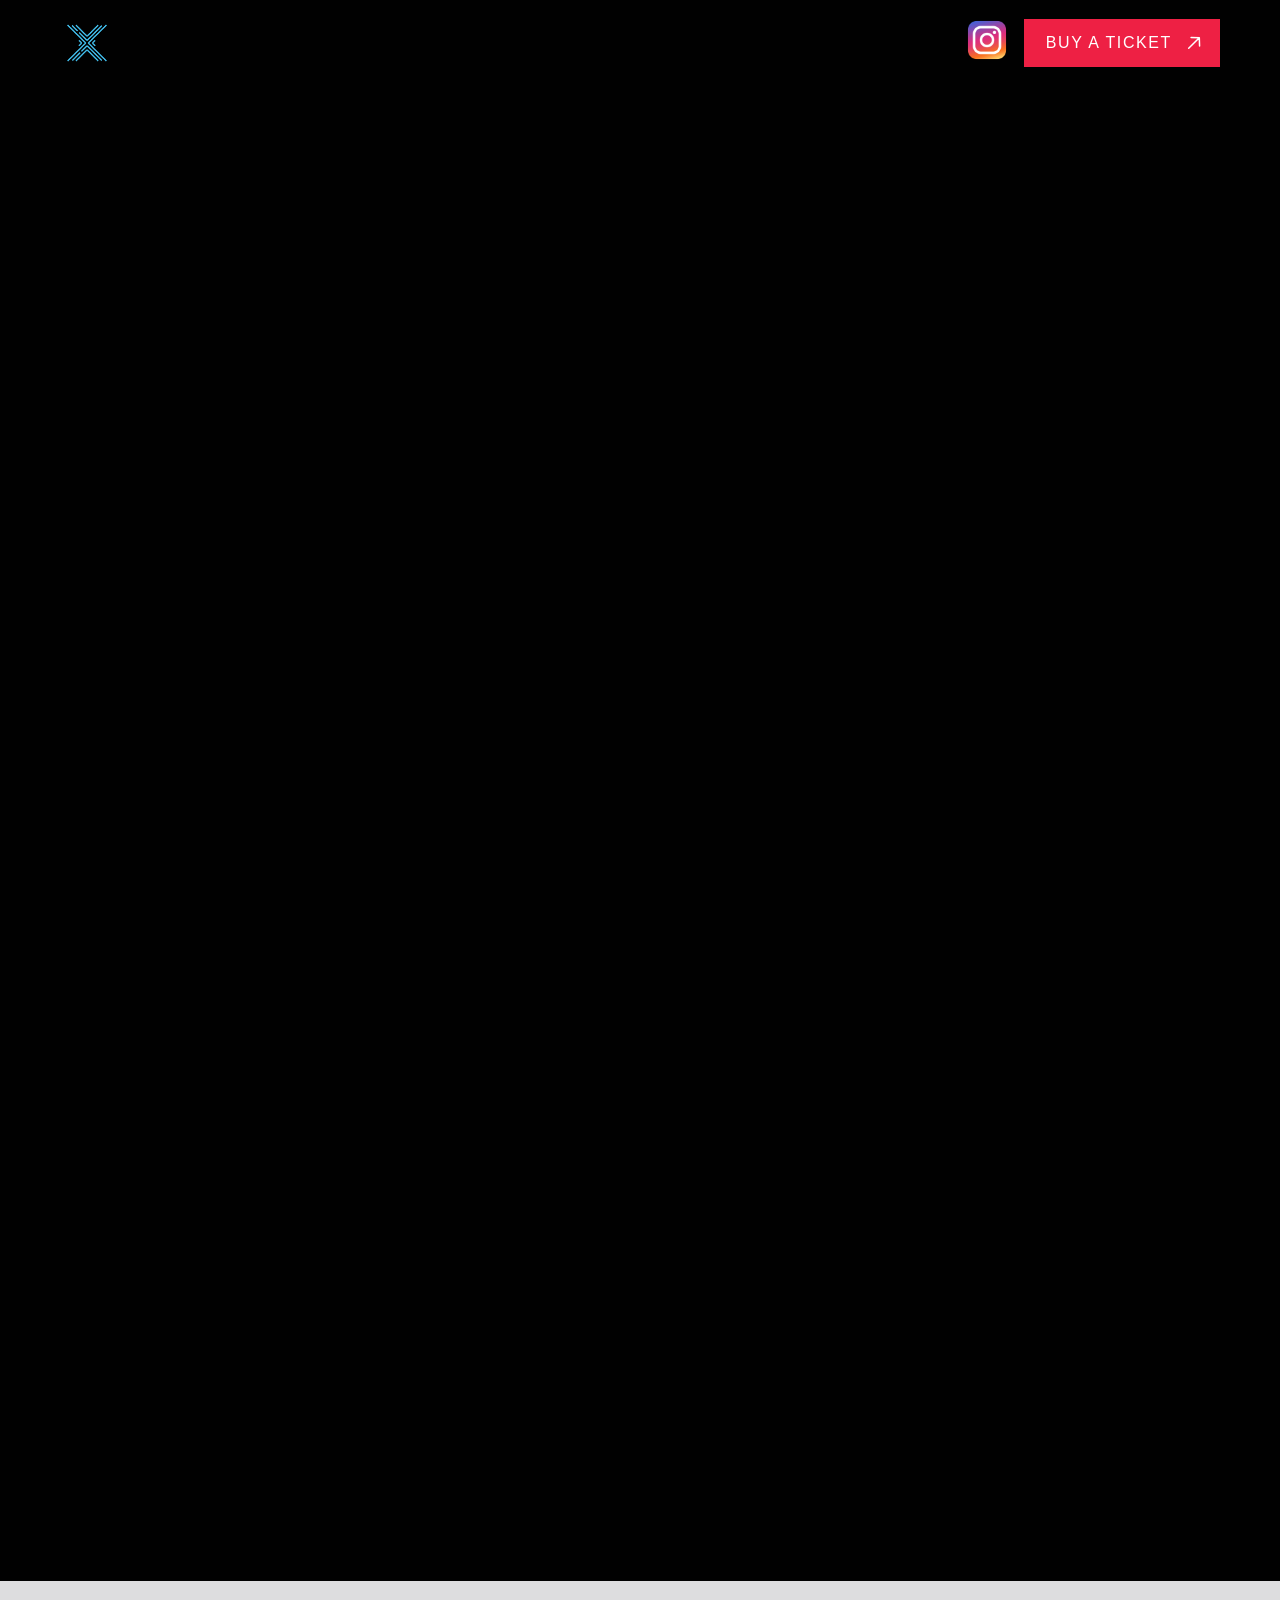
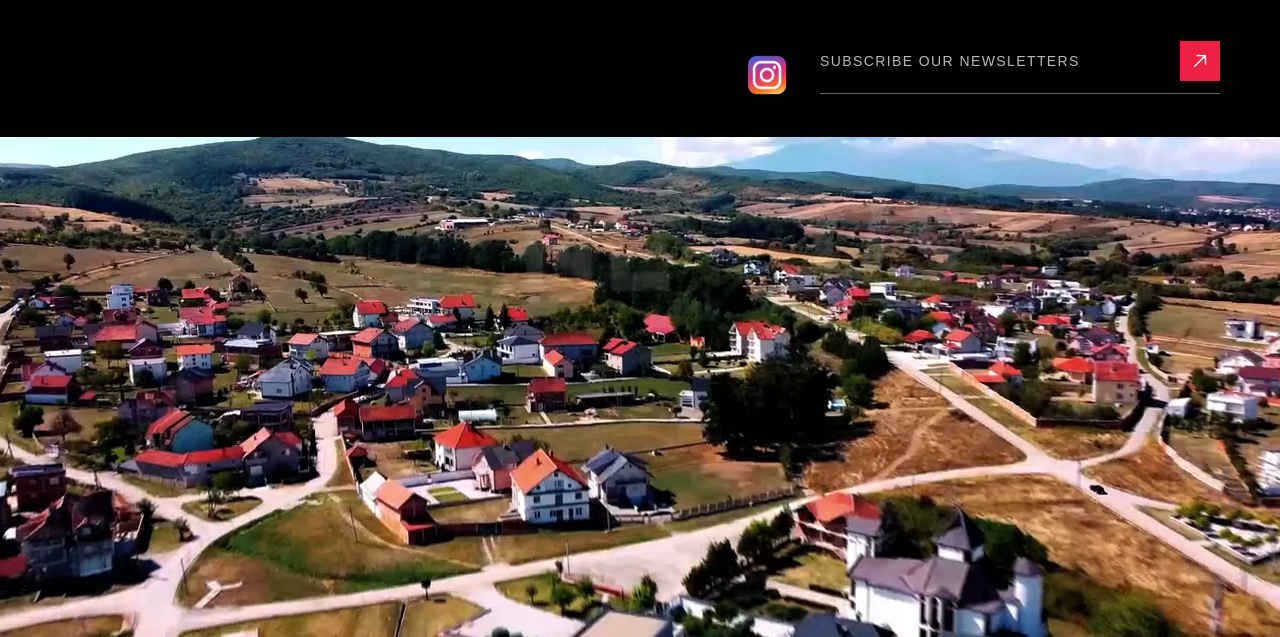
==== commit 59ec6ac5: "Add files via upload" ====
--- a/ihebs-nexus-event.webflow/index.html
+++ b/ihebs-nexus-event.webflow/index.html
@@ -1,4 +1,4 @@
-<!DOCTYPE html><!--  This site was created in Webflow. https://webflow.com  --><!--  Last Published: Tue Jun 02 2026 21:14:52 GMT+0000 (Coordinated Universal Time)  -->
+<!DOCTYPE html><!--  This site was created in Webflow. https://webflow.com  --><!--  Last Published: Mon Jun 22 2026 17:14:31 GMT+0000 (Coordinated Universal Time)  -->
 <html data-wf-page="69b551b2182e01c97def235b" data-wf-site="69b551b0182e01c97def2303" lang="en">
 <head>
   <meta charset="utf-8">
@@ -397,7 +397,7 @@
                     <div>
                       <div class="text-style-alternate text-color-on-primary"><strong>3-Day Festival Pass</strong></div>
                       <div class="spacer-medium"></div>
-                      <div class="text-4xl text-weight-medium text-color-on-primary">59 €</div>
+                      <div class="text-4xl text-weight-medium text-color-on-primary">79 €</div>
                     </div>
                     <div class="piricing_ticket_benefit-list">
                       <div class="pricing_ticket_benetif_item"><svg xmlns="http://www.w3.org/2000/svg" width="100%" viewbox="0 0 24 24" fill="none" class="icon-1x1-medium">
@@ -477,7 +477,7 @@
                       </div>
                       <div class="lineup_card_container">
                         <a href="#" class="lineup_card w-inline-block">
-                          <div class="lineup_card_img"><img src="images/Antho-Decks.png" loading="lazy" sizes="(max-width: 640px) 100vw, 640px" srcset="images/Antho-Decks-p-500.png 500w, images/Antho-Decks.png 640w" alt="" class="img slide"></div>
+                          <div class="lineup_card_img"><img src="images/Antho-Decks.png" loading="lazy" sizes="100vw" srcset="images/Antho-Decks-p-500.png 500w, images/Antho-Decks.png 640w" alt="" class="img slide"></div>
                           <div class="lineup_card_content">
                             <h3 class="h6 text-weight-medium">Antho Dechs</h3>
                             <div class="text-base text-color-secondary">LATIN HOUSE - TRIBAL HOUSE</div>
@@ -486,7 +486,7 @@
                       </div>
                       <div class="lineup_card_container">
                         <a href="#" class="lineup_card w-inline-block">
-                          <div class="lineup_card_img"><img src="images/Ben-Rodd.png" loading="lazy" sizes="(max-width: 651px) 100vw, 651px" srcset="images/Ben-Rodd-p-500.png 500w, images/Ben-Rodd.png 651w" alt="" class="img slide"></div>
+                          <div class="lineup_card_img"><img src="images/Ben-Rodd.png" loading="lazy" sizes="100vw" srcset="images/Ben-Rodd-p-500.png 500w, images/Ben-Rodd.png 651w" alt="" class="img slide"></div>
                           <div class="lineup_card_content">
                             <h3 class="h6 text-weight-medium">Ben Rodd</h3>
                             <div>TECH HOUSE - MINIMAL DEEP</div>
@@ -513,7 +513,7 @@
                       </div>
                       <div class="lineup_card_container">
                         <a href="#" class="lineup_card w-inline-block">
-                          <div class="lineup_card_img"><img src="images/Screenshot-2026-03-27-115257.png" loading="lazy" sizes="(max-width: 581px) 100vw, 581px" srcset="images/Screenshot-2026-03-27-115257-p-500.png 500w, images/Screenshot-2026-03-27-115257.png 581w" alt="" class="img slide"></div>
+                          <div class="lineup_card_img"><img src="images/Screenshot-2026-03-27-115257.png" loading="lazy" sizes="100vw" srcset="images/Screenshot-2026-03-27-115257-p-500.png 500w, images/Screenshot-2026-03-27-115257.png 581w" alt="" class="img slide"></div>
                           <div class="lineup_card_content">
                             <h3 class="h6 text-weight-medium">Midio</h3>
                             <div class="text-base text-color-secondary">HOUSE · GARAGE · TRIBAL</div>
@@ -540,7 +540,7 @@
                       </div>
                       <div class="lineup_card_container">
                         <a href="#" class="lineup_card w-inline-block">
-                          <div class="lineup_card_img"><img src="images/Screenshot-2026-03-27-120022.png" loading="lazy" sizes="(max-width: 586px) 100vw, 586px" srcset="images/Screenshot-2026-03-27-120022-p-500.png 500w, images/Screenshot-2026-03-27-120022.png 586w" alt="" class="img slide"></div>
+                          <div class="lineup_card_img"><img src="images/Screenshot-2026-03-27-120022.png" loading="lazy" sizes="100vw" srcset="images/Screenshot-2026-03-27-120022-p-500.png 500w, images/Screenshot-2026-03-27-120022.png 586w" alt="" class="img slide"></div>
                           <div class="lineup_card_content">
                             <h3 class="h6 text-weight-medium">Amorfia</h3>
                             <div class="text-base text-color-secondary">DEEP HOUSE · TRIBAL · DISCO</div>
@@ -591,7 +591,7 @@
                       </div>
                       <div class="lineup_card_container">
                         <a href="#" class="lineup_card w-inline-block">
-                          <div class="lineup_card_img"><img src="images/Antho-Decks.png" loading="lazy" sizes="(max-width: 640px) 100vw, 640px" srcset="images/Antho-Decks-p-500.png 500w, images/Antho-Decks.png 640w" alt="" class="img slide"></div>
+                          <div class="lineup_card_img"><img src="images/Antho-Decks.png" loading="lazy" sizes="100vw" srcset="images/Antho-Decks-p-500.png 500w, images/Antho-Decks.png 640w" alt="" class="img slide"></div>
                           <div class="lineup_card_content">
                             <h3 class="h6 text-weight-medium">Antho Dechs</h3>
                             <div class="text-base text-color-secondary">LATIN HOUSE - TRIBAL HOUSE</div>
@@ -600,7 +600,7 @@
                       </div>
                       <div class="lineup_card_container">
                         <a href="#" class="lineup_card w-inline-block">
-                          <div class="lineup_card_img"><img src="images/Ben-Rodd.png" loading="lazy" sizes="(max-width: 651px) 100vw, 651px" srcset="images/Ben-Rodd-p-500.png 500w, images/Ben-Rodd.png 651w" alt="" class="img slide"></div>
+                          <div class="lineup_card_img"><img src="images/Ben-Rodd.png" loading="lazy" sizes="100vw" srcset="images/Ben-Rodd-p-500.png 500w, images/Ben-Rodd.png 651w" alt="" class="img slide"></div>
                           <div class="lineup_card_content">
                             <h3 class="h6 text-weight-medium">Ben Rodd</h3>
                             <div>TECH HOUSE - MINIMAL DEEP</div>
@@ -627,7 +627,7 @@
                       </div>
                       <div class="lineup_card_container">
                         <a href="#" class="lineup_card w-inline-block">
-                          <div class="lineup_card_img"><img src="images/Screenshot-2026-03-27-115257.png" loading="lazy" sizes="(max-width: 581px) 100vw, 581px" srcset="images/Screenshot-2026-03-27-115257-p-500.png 500w, images/Screenshot-2026-03-27-115257.png 581w" alt="" class="img slide"></div>
+                          <div class="lineup_card_img"><img src="images/Screenshot-2026-03-27-115257.png" loading="lazy" sizes="100vw" srcset="images/Screenshot-2026-03-27-115257-p-500.png 500w, images/Screenshot-2026-03-27-115257.png 581w" alt="" class="img slide"></div>
                           <div class="lineup_card_content">
                             <h3 class="h6 text-weight-medium">Midio</h3>
                             <div class="text-base text-color-secondary">HOUSE · GARAGE · TRIBAL</div>
@@ -654,7 +654,7 @@
                       </div>
                       <div class="lineup_card_container">
                         <a href="#" class="lineup_card w-inline-block">
-                          <div class="lineup_card_img"><img src="images/Screenshot-2026-03-27-120022.png" loading="lazy" sizes="(max-width: 586px) 100vw, 586px" srcset="images/Screenshot-2026-03-27-120022-p-500.png 500w, images/Screenshot-2026-03-27-120022.png 586w" alt="" class="img slide"></div>
+                          <div class="lineup_card_img"><img src="images/Screenshot-2026-03-27-120022.png" loading="lazy" sizes="100vw" srcset="images/Screenshot-2026-03-27-120022-p-500.png 500w, images/Screenshot-2026-03-27-120022.png 586w" alt="" class="img slide"></div>
                           <div class="lineup_card_content">
                             <h3 class="h6 text-weight-medium">Amorfia</h3>
                             <div class="text-base text-color-secondary">DEEP HOUSE · TRIBAL · DISCO</div>
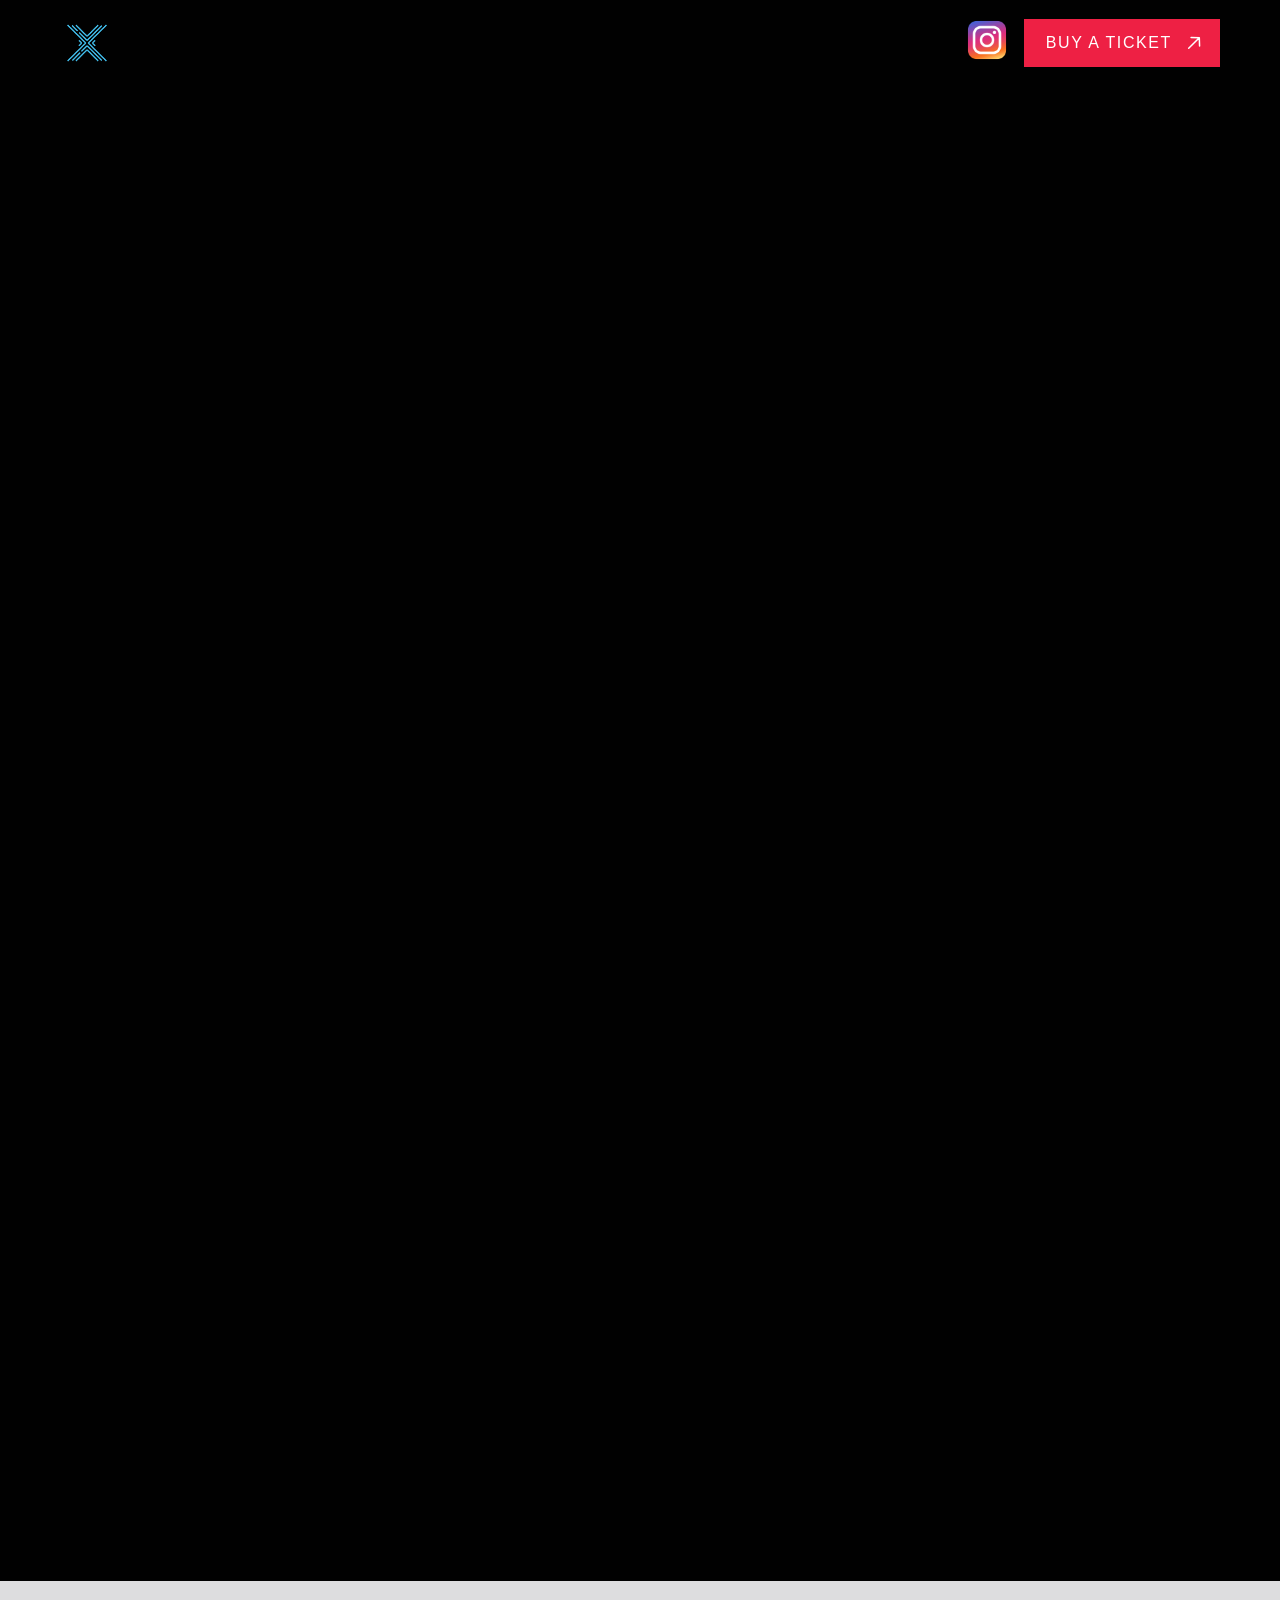
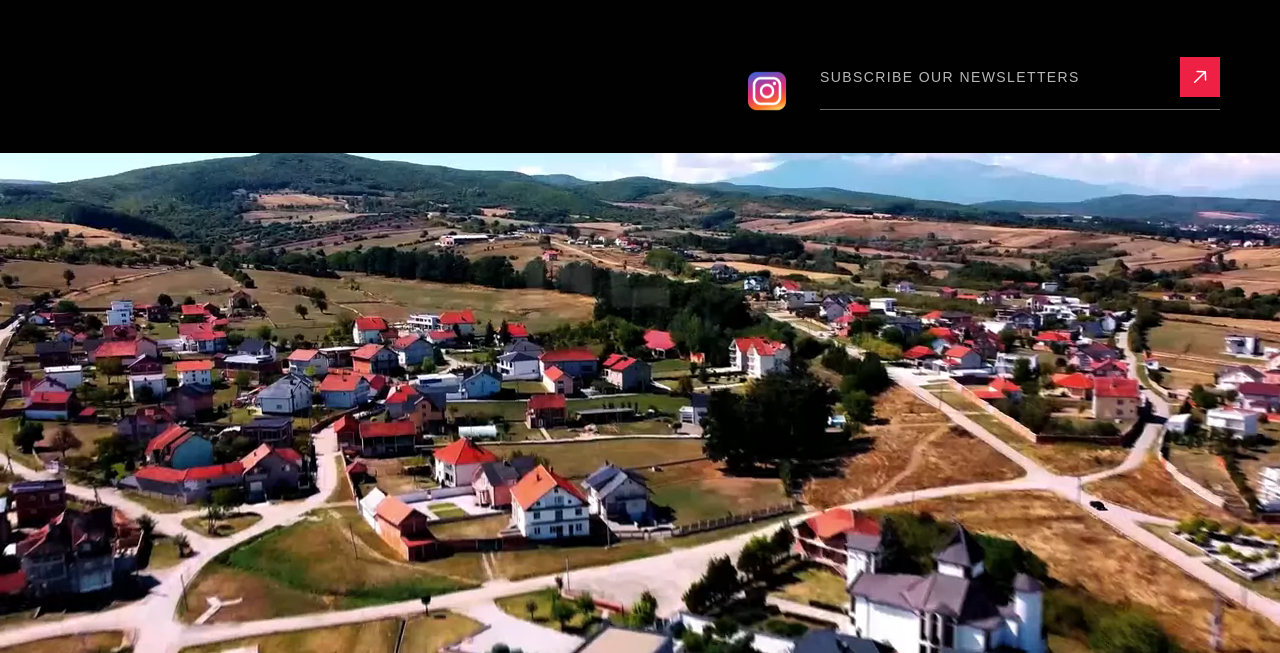
==== commit f59955ab: "Add 11 new DJs to lineup in poster order and new NEXUS 2026 hero - Rebuild both lineup sliders to fo" ====
--- a/ihebs-nexus-event.webflow/index.html
+++ b/ihebs-nexus-event.webflow/index.html
@@ -370,7 +370,7 @@
       </div>
     </div>
     <main class="main-wrapper">
-      <section class="sec_hero"><img src="images/WhatsApp-Image-2026-03-25-at-10.18.43.jpeg" loading="lazy" sizes="100vw" srcset="images/WhatsApp-Image-2026-03-25-at-10.18.43-p-500.jpeg 500w, images/WhatsApp-Image-2026-03-25-at-10.18.43-p-800.jpeg 800w, images/WhatsApp-Image-2026-03-25-at-10.18.43.jpeg 1080w" alt="" class="img pixel-hero phone"><img src="images/WhatsApp-Image-2026-03-25-at-10.18.43.jpeg" loading="lazy" sizes="100vw" srcset="images/WhatsApp-Image-2026-03-25-at-10.18.43-p-500.jpeg 500w, images/WhatsApp-Image-2026-03-25-at-10.18.43-p-800.jpeg 800w, images/WhatsApp-Image-2026-03-25-at-10.18.43.jpeg 1080w" alt="" class="img pixel-hero">
+      <section class="sec_hero"><img src="images/nexus-2026-hero-phone.svg" loading="lazy" alt="" class="img pixel-hero phone"><img src="images/nexus-2026-hero.svg" loading="lazy" alt="" class="img pixel-hero">
         <div class="padding-global is-hero">
           <div class="container-large full-height relative">
             <div data-w-id="7916c29f-5699-6667-182c-7f9fa0cc8c19" style="-webkit-transform:translate3d(0, 20%, 0) scale3d(1.05, 1.05, 1) rotateX(0) rotateY(0) rotateZ(0) skew(0, 0);-moz-transform:translate3d(0, 20%, 0) scale3d(1.05, 1.05, 1) rotateX(0) rotateY(0) rotateZ(0) skew(0, 0);-ms-transform:translate3d(0, 20%, 0) scale3d(1.05, 1.05, 1) rotateX(0) rotateY(0) rotateZ(0) skew(0, 0);transform:translate3d(0, 20%, 0) scale3d(1.05, 1.05, 1) rotateX(0) rotateY(0) rotateZ(0) skew(0, 0);opacity:0" class="hero_big-text"></div>
@@ -466,20 +466,11 @@
                 <div style="-webkit-transform:translate3d(0%, 0, 0) scale3d(1, 1, 1) rotateX(0) rotateY(0) rotateZ(0) skew(0, 0);-moz-transform:translate3d(0%, 0, 0) scale3d(1, 1, 1) rotateX(0) rotateY(0) rotateZ(0) skew(0, 0);-ms-transform:translate3d(0%, 0, 0) scale3d(1, 1, 1) rotateX(0) rotateY(0) rotateZ(0) skew(0, 0);transform:translate3d(0%, 0, 0) scale3d(1, 1, 1) rotateX(0) rotateY(0) rotateZ(0) skew(0, 0)" class="lineup_slider">
                   <div class="collection-list-wrapper">
                     <div class="lineup_list">
-                      <div class="lineup_card_container n">
-                        <a href="#" class="lineup_card w-inline-block">
-                          <div class="lineup_card_img"><img src="images/TONITORNADO-1.png" loading="lazy" alt="" class="img"></div>
-                          <div class="lineup_card_content">
-                            <h3 class="h6 text-weight-medium">TONITORNADO</h3>
-                            <div class="text-base text-color-secondary">This is some text inside of a div block.</div>
-                          </div>
-                        </a>
-                      </div>
                       <div class="lineup_card_container">
                         <a href="#" class="lineup_card w-inline-block">
                           <div class="lineup_card_img"><img src="images/Antho-Decks.png" loading="lazy" sizes="100vw" srcset="images/Antho-Decks-p-500.png 500w, images/Antho-Decks.png 640w" alt="" class="img slide"></div>
                           <div class="lineup_card_content">
-                            <h3 class="h6 text-weight-medium">Antho Dechs</h3>
+                            <h3 class="h6 text-weight-medium">Antho Decks</h3>
                             <div class="text-base text-color-secondary">LATIN HOUSE - TRIBAL HOUSE</div>
                           </div>
                         </a>
@@ -489,7 +480,70 @@
                           <div class="lineup_card_img"><img src="images/Ben-Rodd.png" loading="lazy" sizes="100vw" srcset="images/Ben-Rodd-p-500.png 500w, images/Ben-Rodd.png 651w" alt="" class="img slide"></div>
                           <div class="lineup_card_content">
                             <h3 class="h6 text-weight-medium">Ben Rodd</h3>
-                            <div>TECH HOUSE - MINIMAL DEEP</div>
+                            <div class="text-base text-color-secondary">TECH HOUSE - MINIMAL DEEP</div>
+                          </div>
+                        </a>
+                      </div>
+                      <div class="lineup_card_container">
+                        <a href="#" class="lineup_card w-inline-block">
+                          <div class="lineup_card_img"><img src="images/Screenshot-2026-03-27-115257.png" loading="lazy" sizes="100vw" srcset="images/Screenshot-2026-03-27-115257-p-500.png 500w, images/Screenshot-2026-03-27-115257.png 581w" alt="" class="img slide"></div>
+                          <div class="lineup_card_content">
+                            <h3 class="h6 text-weight-medium">Midio</h3>
+                            <div class="text-base text-color-secondary">HOUSE · GARAGE · TRIBAL</div>
+                          </div>
+                        </a>
+                      </div>
+                      <div class="lineup_card_container">
+                        <a href="#" class="lineup_card w-inline-block">
+                          <div class="lineup_card_img"><img src="images/Lucas-Branco.svg" loading="lazy" alt="" class="img slide"></div>
+                          <div class="lineup_card_content">
+                            <h3 class="h6 text-weight-medium">Lucas Branco</h3>
+                            <div class="text-base text-color-secondary">HOUSE · AFRO DEEP · LIVE PERCUSSION</div>
+                          </div>
+                        </a>
+                      </div>
+                      <div class="lineup_card_container">
+                        <a href="#" class="lineup_card w-inline-block">
+                          <div class="lineup_card_img"><img src="images/Screenshot-2026-03-27-115644.png" loading="lazy" alt="" class="img slide"></div>
+                          <div class="lineup_card_content">
+                            <h3 class="h6 text-weight-medium">Bobbyynay</h3>
+                            <div class="text-base text-color-secondary">AFRO HOUSE · AMAPIANO</div>
+                          </div>
+                        </a>
+                      </div>
+                      <div class="lineup_card_container">
+                        <a href="#" class="lineup_card w-inline-block">
+                          <div class="lineup_card_img"><img src="images/Screenshot-2026-03-27-120022.png" loading="lazy" sizes="100vw" srcset="images/Screenshot-2026-03-27-120022-p-500.png 500w, images/Screenshot-2026-03-27-120022.png 586w" alt="" class="img slide"></div>
+                          <div class="lineup_card_content">
+                            <h3 class="h6 text-weight-medium">Amorfia</h3>
+                            <div class="text-base text-color-secondary">DEEP HOUSE · TRIBAL · DISCO</div>
+                          </div>
+                        </a>
+                      </div>
+                      <div class="lineup_card_container">
+                        <a href="#" class="lineup_card w-inline-block">
+                          <div class="lineup_card_img"><img src="images/ChatGPT-Image-Mar-27-2026-10_18_46-PM.png" loading="lazy" sizes="100vw" srcset="images/ChatGPT-Image-Mar-27-2026-10_18_46-PM-p-500.png 500w, images/ChatGPT-Image-Mar-27-2026-10_18_46-PM-p-800.png 800w, images/ChatGPT-Image-Mar-27-2026-10_18_46-PM.png 1024w" alt="" class="img slide"></div>
+                          <div class="lineup_card_content">
+                            <h3 class="h6 text-weight-medium">Devi</h3>
+                            <div class="text-base text-color-secondary">MINIMAL GROOVE · MINIMAL HOUSE</div>
+                          </div>
+                        </a>
+                      </div>
+                      <div class="lineup_card_container">
+                        <a href="#" class="lineup_card w-inline-block">
+                          <div class="lineup_card_img"><img src="images/YUKO_01-1-1.png" loading="lazy" sizes="100vw" srcset="images/YUKO_01-1-1-p-500.png 500w, images/YUKO_01-1-1-p-800.png 800w, images/YUKO_01-1-1-p-1080.png 1080w, images/YUKO_01-1-1-p-1600.png 1600w, images/YUKO_01-1-1-p-2000.png 2000w, images/YUKO_01-1-1.png 2847w" alt="" class="img slide"></div>
+                          <div class="lineup_card_content">
+                            <h3 class="h6 text-weight-medium">Yuko</h3>
+                            <div class="text-base text-color-secondary">TECHNO · DISCO · ELECTRO</div>
+                          </div>
+                        </a>
+                      </div>
+                      <div class="lineup_card_container">
+                        <a href="#" class="lineup_card w-inline-block">
+                          <div class="lineup_card_img"><img src="images/WhatsApp-Image-2026-03-27-at-17.55.50.jpeg" loading="lazy" sizes="100vw" srcset="images/WhatsApp-Image-2026-03-27-at-17.55.50-p-500.jpeg 500w, images/WhatsApp-Image-2026-03-27-at-17.55.50-p-800.jpeg 800w, images/WhatsApp-Image-2026-03-27-at-17.55.50.jpeg 851w" alt="" class="img slide"></div>
+                          <div class="lineup_card_content">
+                            <h3 class="h6 text-weight-medium">Roberto Ferraro</h3>
+                            <div class="text-base text-color-secondary">HOUSE</div>
                           </div>
                         </a>
                       </div>
@@ -504,6 +558,115 @@
                       </div>
                       <div class="lineup_card_container">
                         <a href="#" class="lineup_card w-inline-block">
+                          <div class="lineup_card_img"><img src="images/Anabel-Sigel.png" loading="lazy" alt="" class="img slide"></div>
+                          <div class="lineup_card_content">
+                            <h3 class="h6 text-weight-medium">Anabel Sigel</h3>
+                            <div class="text-base text-color-secondary">TECHNO · TECH HOUSE</div>
+                            <div class="text-base text-color-secondary">Formats: PNG</div>
+                          </div>
+                        </a>
+                      </div>
+                      <div class="lineup_card_container">
+                        <a href="#" class="lineup_card w-inline-block">
+                          <div class="lineup_card_img"><img src="images/Mendo.png" loading="lazy" alt="" class="img slide"></div>
+                          <div class="lineup_card_content">
+                            <h3 class="h6 text-weight-medium">Mendo</h3>
+                            <div class="text-base text-color-secondary">TECH HOUSE · HOUSE</div>
+                            <div class="text-base text-color-secondary">Formats: PNG · PDF</div>
+                          </div>
+                        </a>
+                      </div>
+                      <div class="lineup_card_container">
+                        <a href="#" class="lineup_card w-inline-block">
+                          <div class="lineup_card_img"><img src="images/Alma-Hosch.jpg" loading="lazy" alt="" class="img slide"></div>
+                          <div class="lineup_card_content">
+                            <h3 class="h6 text-weight-medium">Alma Hosch</h3>
+                            <div class="text-base text-color-secondary">HOUSE · TECH HOUSE</div>
+                            <div class="text-base text-color-secondary">Formats: JPG</div>
+                          </div>
+                        </a>
+                      </div>
+                      <div class="lineup_card_container">
+                        <a href="#" class="lineup_card w-inline-block">
+                          <div class="lineup_card_img"><img src="images/Deltech.png" loading="lazy" alt="" class="img slide"></div>
+                          <div class="lineup_card_content">
+                            <h3 class="h6 text-weight-medium">Deltech</h3>
+                            <div class="text-base text-color-secondary">HOUSE · TECH HOUSE · TECHNO</div>
+                            <div class="text-base text-color-secondary">Formats: PNG · PDF</div>
+                          </div>
+                        </a>
+                      </div>
+                      <div class="lineup_card_container">
+                        <a href="#" class="lineup_card w-inline-block">
+                          <div class="lineup_card_img"><img src="images/Dj-Tornadotoni.png" loading="lazy" alt="" class="img slide"></div>
+                          <div class="lineup_card_content">
+                            <h3 class="h6 text-weight-medium">Dj Tornadotoni</h3>
+                            <div class="text-base text-color-secondary">TECHNO · TECH HOUSE</div>
+                            <div class="text-base text-color-secondary">Formats: PNG</div>
+                          </div>
+                        </a>
+                      </div>
+                      <div class="lineup_card_container">
+                        <a href="#" class="lineup_card w-inline-block">
+                          <div class="lineup_card_img"><img src="images/XhorXho.png" loading="lazy" alt="" class="img slide"></div>
+                          <div class="lineup_card_content">
+                            <h3 class="h6 text-weight-medium">XhorXho</h3>
+                            <div class="text-base text-color-secondary">DUB TECHNO · MINIMAL · PROGRESSIVE</div>
+                            <div class="text-base text-color-secondary">Formats: PNG · PDF</div>
+                          </div>
+                        </a>
+                      </div>
+                      <div class="lineup_card_container">
+                        <a href="#" class="lineup_card w-inline-block">
+                          <div class="lineup_card_img"><img src="images/Djazz.jpg" loading="lazy" alt="" class="img slide"></div>
+                          <div class="lineup_card_content">
+                            <h3 class="h6 text-weight-medium">Djazz</h3>
+                            <div class="text-base text-color-secondary">Formats: JPG</div>
+                          </div>
+                        </a>
+                      </div>
+                      <div class="lineup_card_container">
+                        <a href="#" class="lineup_card w-inline-block">
+                          <div class="lineup_card_img"><img src="images/Deeetro.png" loading="lazy" alt="" class="img slide"></div>
+                          <div class="lineup_card_content">
+                            <h3 class="h6 text-weight-medium">Deeetro</h3>
+                            <div class="text-base text-color-secondary">MINIMAL HOUSE · ELECTRO · TECH HOUSE</div>
+                            <div class="text-base text-color-secondary">Formats: PNG · PDF</div>
+                          </div>
+                        </a>
+                      </div>
+                      <div class="lineup_card_container">
+                        <a href="#" class="lineup_card w-inline-block">
+                          <div class="lineup_card_img"><img src="images/Armir-Bashota.jpg" loading="lazy" alt="" class="img slide"></div>
+                          <div class="lineup_card_content">
+                            <h3 class="h6 text-weight-medium">Armir Bashota</h3>
+                            <div class="text-base text-color-secondary">TECHNO · ELECTRONIC</div>
+                            <div class="text-base text-color-secondary">Formats: JPG</div>
+                          </div>
+                        </a>
+                      </div>
+                      <div class="lineup_card_container">
+                        <a href="#" class="lineup_card w-inline-block">
+                          <div class="lineup_card_img"><img src="images/Fevzee.png" loading="lazy" alt="" class="img slide"></div>
+                          <div class="lineup_card_content">
+                            <h3 class="h6 text-weight-medium">Fevzee</h3>
+                            <div class="text-base text-color-secondary">TECHNO · TECH HOUSE</div>
+                            <div class="text-base text-color-secondary">Formats: PNG · PDF</div>
+                          </div>
+                        </a>
+                      </div>
+                      <div class="lineup_card_container">
+                        <a href="#" class="lineup_card w-inline-block">
+                          <div class="lineup_card_img"><img src="images/Ledion.png" loading="lazy" alt="" class="img slide"></div>
+                          <div class="lineup_card_content">
+                            <h3 class="h6 text-weight-medium">Ledion</h3>
+                            <div class="text-base text-color-secondary">MINIMAL · DUB HOUSE</div>
+                            <div class="text-base text-color-secondary">Formats: PNG · PDF</div>
+                          </div>
+                        </a>
+                      </div>
+                      <div class="lineup_card_container">
+                        <a href="#" class="lineup_card w-inline-block">
                           <div class="lineup_card_img"><img src="images/Screenshot-2026-03-27-220601.png" loading="lazy" alt="" class="img slide"></div>
                           <div class="lineup_card_content">
                             <h3 class="h6 text-weight-medium">TheBlØndline</h3>
@@ -513,64 +676,10 @@
                       </div>
                       <div class="lineup_card_container">
                         <a href="#" class="lineup_card w-inline-block">
-                          <div class="lineup_card_img"><img src="images/Screenshot-2026-03-27-115257.png" loading="lazy" sizes="100vw" srcset="images/Screenshot-2026-03-27-115257-p-500.png 500w, images/Screenshot-2026-03-27-115257.png 581w" alt="" class="img slide"></div>
-                          <div class="lineup_card_content">
-                            <h3 class="h6 text-weight-medium">Midio</h3>
-                            <div class="text-base text-color-secondary">HOUSE · GARAGE · TRIBAL</div>
-                          </div>
-                        </a>
-                      </div>
-                      <div class="lineup_card_container">
-                        <a href="#" class="lineup_card w-inline-block">
                           <div class="lineup_card_img"><img src="images/Screenshot-2026-03-27-120621.png" loading="lazy" alt="" class="img slide"></div>
                           <div class="lineup_card_content">
                             <h3 class="h6 text-weight-medium">Yapaanda</h3>
                             <div class="text-base text-color-secondary">AFRO HOUSE · AFRO TECH · HOUSE</div>
-                          </div>
-                        </a>
-                      </div>
-                      <div class="lineup_card_container">
-                        <a href="#" class="lineup_card w-inline-block">
-                          <div class="lineup_card_img"><img src="images/Screenshot-2026-03-27-115644.png" loading="lazy" alt="" class="img slide"></div>
-                          <div class="lineup_card_content">
-                            <h3 class="h6 text-weight-medium">Bobbyynay</h3>
-                            <div class="text-base text-color-secondary">AFRO HOUSE · AMAPIANO</div>
-                          </div>
-                        </a>
-                      </div>
-                      <div class="lineup_card_container">
-                        <a href="#" class="lineup_card w-inline-block">
-                          <div class="lineup_card_img"><img src="images/Screenshot-2026-03-27-120022.png" loading="lazy" sizes="100vw" srcset="images/Screenshot-2026-03-27-120022-p-500.png 500w, images/Screenshot-2026-03-27-120022.png 586w" alt="" class="img slide"></div>
-                          <div class="lineup_card_content">
-                            <h3 class="h6 text-weight-medium">Amorfia</h3>
-                            <div class="text-base text-color-secondary">DEEP HOUSE · TRIBAL · DISCO</div>
-                          </div>
-                        </a>
-                      </div>
-                      <div class="lineup_card_container">
-                        <a href="#" class="lineup_card w-inline-block">
-                          <div class="lineup_card_img"><img src="images/ChatGPT-Image-Mar-27-2026-10_18_46-PM.png" loading="lazy" sizes="100vw" srcset="images/ChatGPT-Image-Mar-27-2026-10_18_46-PM-p-500.png 500w, images/ChatGPT-Image-Mar-27-2026-10_18_46-PM-p-800.png 800w, images/ChatGPT-Image-Mar-27-2026-10_18_46-PM.png 1024w" alt="" class="img slide"></div>
-                          <div class="lineup_card_content">
-                            <h3 class="h6 text-weight-medium">Devi</h3>
-                            <div class="text-base text-color-secondary">MINIMAL GROOVE · MINIMAL HOUSE</div>
-                          </div>
-                        </a>
-                      </div>
-                      <div class="lineup_card_container">
-                        <a href="#" class="lineup_card w-inline-block">
-                          <div class="lineup_card_img"><img src="images/YUKO_01-1-1.png" loading="lazy" sizes="100vw" srcset="images/YUKO_01-1-1-p-500.png 500w, images/YUKO_01-1-1-p-800.png 800w, images/YUKO_01-1-1-p-1080.png 1080w, images/YUKO_01-1-1-p-1600.png 1600w, images/YUKO_01-1-1-p-2000.png 2000w, images/YUKO_01-1-1.png 2847w" alt="" class="img slide"></div>
-                          <div class="lineup_card_content">
-                            <h3 class="h6 text-weight-medium">Yuko</h3>
-                            <div class="text-base text-color-secondary">TECHNO · DISCO · ELECTRO</div>
-                          </div>
-                        </a>
-                      </div>
-                      <div class="lineup_card_container">
-                        <a href="#" class="lineup_card w-inline-block">
-                          <div class="lineup_card_img"><img src="images/WhatsApp-Image-2026-03-27-at-17.55.50.jpeg" loading="lazy" sizes="100vw" srcset="images/WhatsApp-Image-2026-03-27-at-17.55.50-p-500.jpeg 500w, images/WhatsApp-Image-2026-03-27-at-17.55.50-p-800.jpeg 800w, images/WhatsApp-Image-2026-03-27-at-17.55.50.jpeg 851w" alt="" class="img slide"></div>
-                          <div class="lineup_card_content">
-                            <h3 class="h6 text-weight-medium">Roberto Ferraro</h3>
-                            <div class="text-base text-color-secondary">HOUSE</div>
                           </div>
                         </a>
                       </div>
@@ -580,20 +689,11 @@
                 <div animation="block" style="-webkit-transform:translate3d(0%, 0, 0) scale3d(1, 1, 1) rotateX(0) rotateY(0) rotateZ(0) skew(0, 0);-moz-transform:translate3d(0%, 0, 0) scale3d(1, 1, 1) rotateX(0) rotateY(0) rotateZ(0) skew(0, 0);-ms-transform:translate3d(0%, 0, 0) scale3d(1, 1, 1) rotateX(0) rotateY(0) rotateZ(0) skew(0, 0);transform:translate3d(0%, 0, 0) scale3d(1, 1, 1) rotateX(0) rotateY(0) rotateZ(0) skew(0, 0)" class="lineup_slider">
                   <div class="collection-list-wrapper">
                     <div class="lineup_list">
-                      <div class="lineup_card_container n">
-                        <a href="#" class="lineup_card w-inline-block">
-                          <div class="lineup_card_img"><img src="images/TONITORNADO-1.png" loading="lazy" alt="" class="img"></div>
-                          <div class="lineup_card_content">
-                            <h3 class="h6 text-weight-medium">TONITORNADO</h3>
-                            <div class="text-base text-color-secondary">This is some text inside of a div block.</div>
-                          </div>
-                        </a>
-                      </div>
                       <div class="lineup_card_container">
                         <a href="#" class="lineup_card w-inline-block">
                           <div class="lineup_card_img"><img src="images/Antho-Decks.png" loading="lazy" sizes="100vw" srcset="images/Antho-Decks-p-500.png 500w, images/Antho-Decks.png 640w" alt="" class="img slide"></div>
                           <div class="lineup_card_content">
-                            <h3 class="h6 text-weight-medium">Antho Dechs</h3>
+                            <h3 class="h6 text-weight-medium">Antho Decks</h3>
                             <div class="text-base text-color-secondary">LATIN HOUSE - TRIBAL HOUSE</div>
                           </div>
                         </a>
@@ -603,7 +703,70 @@
                           <div class="lineup_card_img"><img src="images/Ben-Rodd.png" loading="lazy" sizes="100vw" srcset="images/Ben-Rodd-p-500.png 500w, images/Ben-Rodd.png 651w" alt="" class="img slide"></div>
                           <div class="lineup_card_content">
                             <h3 class="h6 text-weight-medium">Ben Rodd</h3>
-                            <div>TECH HOUSE - MINIMAL DEEP</div>
+                            <div class="text-base text-color-secondary">TECH HOUSE - MINIMAL DEEP</div>
+                          </div>
+                        </a>
+                      </div>
+                      <div class="lineup_card_container">
+                        <a href="#" class="lineup_card w-inline-block">
+                          <div class="lineup_card_img"><img src="images/Screenshot-2026-03-27-115257.png" loading="lazy" sizes="100vw" srcset="images/Screenshot-2026-03-27-115257-p-500.png 500w, images/Screenshot-2026-03-27-115257.png 581w" alt="" class="img slide"></div>
+                          <div class="lineup_card_content">
+                            <h3 class="h6 text-weight-medium">Midio</h3>
+                            <div class="text-base text-color-secondary">HOUSE · GARAGE · TRIBAL</div>
+                          </div>
+                        </a>
+                      </div>
+                      <div class="lineup_card_container">
+                        <a href="#" class="lineup_card w-inline-block">
+                          <div class="lineup_card_img"><img src="images/Lucas-Branco.svg" loading="lazy" alt="" class="img slide"></div>
+                          <div class="lineup_card_content">
+                            <h3 class="h6 text-weight-medium">Lucas Branco</h3>
+                            <div class="text-base text-color-secondary">HOUSE · AFRO DEEP · LIVE PERCUSSION</div>
+                          </div>
+                        </a>
+                      </div>
+                      <div class="lineup_card_container">
+                        <a href="#" class="lineup_card w-inline-block">
+                          <div class="lineup_card_img"><img src="images/Screenshot-2026-03-27-115644.png" loading="lazy" alt="" class="img slide"></div>
+                          <div class="lineup_card_content">
+                            <h3 class="h6 text-weight-medium">Bobbyynay</h3>
+                            <div class="text-base text-color-secondary">AFRO HOUSE · AMAPIANO</div>
+                          </div>
+                        </a>
+                      </div>
+                      <div class="lineup_card_container">
+                        <a href="#" class="lineup_card w-inline-block">
+                          <div class="lineup_card_img"><img src="images/Screenshot-2026-03-27-120022.png" loading="lazy" sizes="100vw" srcset="images/Screenshot-2026-03-27-120022-p-500.png 500w, images/Screenshot-2026-03-27-120022.png 586w" alt="" class="img slide"></div>
+                          <div class="lineup_card_content">
+                            <h3 class="h6 text-weight-medium">Amorfia</h3>
+                            <div class="text-base text-color-secondary">DEEP HOUSE · TRIBAL · DISCO</div>
+                          </div>
+                        </a>
+                      </div>
+                      <div class="lineup_card_container">
+                        <a href="#" class="lineup_card w-inline-block">
+                          <div class="lineup_card_img"><img src="images/ChatGPT-Image-Mar-27-2026-10_18_46-PM.png" loading="lazy" sizes="100vw" srcset="images/ChatGPT-Image-Mar-27-2026-10_18_46-PM-p-500.png 500w, images/ChatGPT-Image-Mar-27-2026-10_18_46-PM-p-800.png 800w, images/ChatGPT-Image-Mar-27-2026-10_18_46-PM.png 1024w" alt="" class="img slide"></div>
+                          <div class="lineup_card_content">
+                            <h3 class="h6 text-weight-medium">Devi</h3>
+                            <div class="text-base text-color-secondary">MINIMAL GROOVE · MINIMAL HOUSE</div>
+                          </div>
+                        </a>
+                      </div>
+                      <div class="lineup_card_container">
+                        <a href="#" class="lineup_card w-inline-block">
+                          <div class="lineup_card_img"><img src="images/YUKO_01-1-1.png" loading="lazy" sizes="100vw" srcset="images/YUKO_01-1-1-p-500.png 500w, images/YUKO_01-1-1-p-800.png 800w, images/YUKO_01-1-1-p-1080.png 1080w, images/YUKO_01-1-1-p-1600.png 1600w, images/YUKO_01-1-1-p-2000.png 2000w, images/YUKO_01-1-1.png 2847w" alt="" class="img slide"></div>
+                          <div class="lineup_card_content">
+                            <h3 class="h6 text-weight-medium">Yuko</h3>
+                            <div class="text-base text-color-secondary">TECHNO · DISCO · ELECTRO</div>
+                          </div>
+                        </a>
+                      </div>
+                      <div class="lineup_card_container">
+                        <a href="#" class="lineup_card w-inline-block">
+                          <div class="lineup_card_img"><img src="images/WhatsApp-Image-2026-03-27-at-17.55.50.jpeg" loading="lazy" sizes="100vw" srcset="images/WhatsApp-Image-2026-03-27-at-17.55.50-p-500.jpeg 500w, images/WhatsApp-Image-2026-03-27-at-17.55.50-p-800.jpeg 800w, images/WhatsApp-Image-2026-03-27-at-17.55.50.jpeg 851w" alt="" class="img slide"></div>
+                          <div class="lineup_card_content">
+                            <h3 class="h6 text-weight-medium">Roberto Ferraro</h3>
+                            <div class="text-base text-color-secondary">HOUSE</div>
                           </div>
                         </a>
                       </div>
@@ -618,6 +781,115 @@
                       </div>
                       <div class="lineup_card_container">
                         <a href="#" class="lineup_card w-inline-block">
+                          <div class="lineup_card_img"><img src="images/Anabel-Sigel.png" loading="lazy" alt="" class="img slide"></div>
+                          <div class="lineup_card_content">
+                            <h3 class="h6 text-weight-medium">Anabel Sigel</h3>
+                            <div class="text-base text-color-secondary">TECHNO · TECH HOUSE</div>
+                            <div class="text-base text-color-secondary">Formats: PNG</div>
+                          </div>
+                        </a>
+                      </div>
+                      <div class="lineup_card_container">
+                        <a href="#" class="lineup_card w-inline-block">
+                          <div class="lineup_card_img"><img src="images/Mendo.png" loading="lazy" alt="" class="img slide"></div>
+                          <div class="lineup_card_content">
+                            <h3 class="h6 text-weight-medium">Mendo</h3>
+                            <div class="text-base text-color-secondary">TECH HOUSE · HOUSE</div>
+                            <div class="text-base text-color-secondary">Formats: PNG · PDF</div>
+                          </div>
+                        </a>
+                      </div>
+                      <div class="lineup_card_container">
+                        <a href="#" class="lineup_card w-inline-block">
+                          <div class="lineup_card_img"><img src="images/Alma-Hosch.jpg" loading="lazy" alt="" class="img slide"></div>
+                          <div class="lineup_card_content">
+                            <h3 class="h6 text-weight-medium">Alma Hosch</h3>
+                            <div class="text-base text-color-secondary">HOUSE · TECH HOUSE</div>
+                            <div class="text-base text-color-secondary">Formats: JPG</div>
+                          </div>
+                        </a>
+                      </div>
+                      <div class="lineup_card_container">
+                        <a href="#" class="lineup_card w-inline-block">
+                          <div class="lineup_card_img"><img src="images/Deltech.png" loading="lazy" alt="" class="img slide"></div>
+                          <div class="lineup_card_content">
+                            <h3 class="h6 text-weight-medium">Deltech</h3>
+                            <div class="text-base text-color-secondary">HOUSE · TECH HOUSE · TECHNO</div>
+                            <div class="text-base text-color-secondary">Formats: PNG · PDF</div>
+                          </div>
+                        </a>
+                      </div>
+                      <div class="lineup_card_container">
+                        <a href="#" class="lineup_card w-inline-block">
+                          <div class="lineup_card_img"><img src="images/Dj-Tornadotoni.png" loading="lazy" alt="" class="img slide"></div>
+                          <div class="lineup_card_content">
+                            <h3 class="h6 text-weight-medium">Dj Tornadotoni</h3>
+                            <div class="text-base text-color-secondary">TECHNO · TECH HOUSE</div>
+                            <div class="text-base text-color-secondary">Formats: PNG</div>
+                          </div>
+                        </a>
+                      </div>
+                      <div class="lineup_card_container">
+                        <a href="#" class="lineup_card w-inline-block">
+                          <div class="lineup_card_img"><img src="images/XhorXho.png" loading="lazy" alt="" class="img slide"></div>
+                          <div class="lineup_card_content">
+                            <h3 class="h6 text-weight-medium">XhorXho</h3>
+                            <div class="text-base text-color-secondary">DUB TECHNO · MINIMAL · PROGRESSIVE</div>
+                            <div class="text-base text-color-secondary">Formats: PNG · PDF</div>
+                          </div>
+                        </a>
+                      </div>
+                      <div class="lineup_card_container">
+                        <a href="#" class="lineup_card w-inline-block">
+                          <div class="lineup_card_img"><img src="images/Djazz.jpg" loading="lazy" alt="" class="img slide"></div>
+                          <div class="lineup_card_content">
+                            <h3 class="h6 text-weight-medium">Djazz</h3>
+                            <div class="text-base text-color-secondary">Formats: JPG</div>
+                          </div>
+                        </a>
+                      </div>
+                      <div class="lineup_card_container">
+                        <a href="#" class="lineup_card w-inline-block">
+                          <div class="lineup_card_img"><img src="images/Deeetro.png" loading="lazy" alt="" class="img slide"></div>
+                          <div class="lineup_card_content">
+                            <h3 class="h6 text-weight-medium">Deeetro</h3>
+                            <div class="text-base text-color-secondary">MINIMAL HOUSE · ELECTRO · TECH HOUSE</div>
+                            <div class="text-base text-color-secondary">Formats: PNG · PDF</div>
+                          </div>
+                        </a>
+                      </div>
+                      <div class="lineup_card_container">
+                        <a href="#" class="lineup_card w-inline-block">
+                          <div class="lineup_card_img"><img src="images/Armir-Bashota.jpg" loading="lazy" alt="" class="img slide"></div>
+                          <div class="lineup_card_content">
+                            <h3 class="h6 text-weight-medium">Armir Bashota</h3>
+                            <div class="text-base text-color-secondary">TECHNO · ELECTRONIC</div>
+                            <div class="text-base text-color-secondary">Formats: JPG</div>
+                          </div>
+                        </a>
+                      </div>
+                      <div class="lineup_card_container">
+                        <a href="#" class="lineup_card w-inline-block">
+                          <div class="lineup_card_img"><img src="images/Fevzee.png" loading="lazy" alt="" class="img slide"></div>
+                          <div class="lineup_card_content">
+                            <h3 class="h6 text-weight-medium">Fevzee</h3>
+                            <div class="text-base text-color-secondary">TECHNO · TECH HOUSE</div>
+                            <div class="text-base text-color-secondary">Formats: PNG · PDF</div>
+                          </div>
+                        </a>
+                      </div>
+                      <div class="lineup_card_container">
+                        <a href="#" class="lineup_card w-inline-block">
+                          <div class="lineup_card_img"><img src="images/Ledion.png" loading="lazy" alt="" class="img slide"></div>
+                          <div class="lineup_card_content">
+                            <h3 class="h6 text-weight-medium">Ledion</h3>
+                            <div class="text-base text-color-secondary">MINIMAL · DUB HOUSE</div>
+                            <div class="text-base text-color-secondary">Formats: PNG · PDF</div>
+                          </div>
+                        </a>
+                      </div>
+                      <div class="lineup_card_container">
+                        <a href="#" class="lineup_card w-inline-block">
                           <div class="lineup_card_img"><img src="images/Screenshot-2026-03-27-220601.png" loading="lazy" alt="" class="img slide"></div>
                           <div class="lineup_card_content">
                             <h3 class="h6 text-weight-medium">TheBlØndline</h3>
@@ -627,64 +899,10 @@
                       </div>
                       <div class="lineup_card_container">
                         <a href="#" class="lineup_card w-inline-block">
-                          <div class="lineup_card_img"><img src="images/Screenshot-2026-03-27-115257.png" loading="lazy" sizes="100vw" srcset="images/Screenshot-2026-03-27-115257-p-500.png 500w, images/Screenshot-2026-03-27-115257.png 581w" alt="" class="img slide"></div>
-                          <div class="lineup_card_content">
-                            <h3 class="h6 text-weight-medium">Midio</h3>
-                            <div class="text-base text-color-secondary">HOUSE · GARAGE · TRIBAL</div>
-                          </div>
-                        </a>
-                      </div>
-                      <div class="lineup_card_container">
-                        <a href="#" class="lineup_card w-inline-block">
                           <div class="lineup_card_img"><img src="images/Screenshot-2026-03-27-120621.png" loading="lazy" alt="" class="img slide"></div>
                           <div class="lineup_card_content">
                             <h3 class="h6 text-weight-medium">Yapaanda</h3>
                             <div class="text-base text-color-secondary">AFRO HOUSE · AFRO TECH · HOUSE</div>
-                          </div>
-                        </a>
-                      </div>
-                      <div class="lineup_card_container">
-                        <a href="#" class="lineup_card w-inline-block">
-                          <div class="lineup_card_img"><img src="images/Screenshot-2026-03-27-115644.png" loading="lazy" alt="" class="img slide"></div>
-                          <div class="lineup_card_content">
-                            <h3 class="h6 text-weight-medium">Bobbyynay</h3>
-                            <div class="text-base text-color-secondary">AFRO HOUSE · AMAPIANO</div>
-                          </div>
-                        </a>
-                      </div>
-                      <div class="lineup_card_container">
-                        <a href="#" class="lineup_card w-inline-block">
-                          <div class="lineup_card_img"><img src="images/Screenshot-2026-03-27-120022.png" loading="lazy" sizes="100vw" srcset="images/Screenshot-2026-03-27-120022-p-500.png 500w, images/Screenshot-2026-03-27-120022.png 586w" alt="" class="img slide"></div>
-                          <div class="lineup_card_content">
-                            <h3 class="h6 text-weight-medium">Amorfia</h3>
-                            <div class="text-base text-color-secondary">DEEP HOUSE · TRIBAL · DISCO</div>
-                          </div>
-                        </a>
-                      </div>
-                      <div class="lineup_card_container">
-                        <a href="#" class="lineup_card w-inline-block">
-                          <div class="lineup_card_img"><img src="images/ChatGPT-Image-Mar-27-2026-10_18_46-PM.png" loading="lazy" sizes="100vw" srcset="images/ChatGPT-Image-Mar-27-2026-10_18_46-PM-p-500.png 500w, images/ChatGPT-Image-Mar-27-2026-10_18_46-PM-p-800.png 800w, images/ChatGPT-Image-Mar-27-2026-10_18_46-PM.png 1024w" alt="" class="img slide"></div>
-                          <div class="lineup_card_content">
-                            <h3 class="h6 text-weight-medium">Devi</h3>
-                            <div class="text-base text-color-secondary">MINIMAL GROOVE · MINIMAL HOUSE</div>
-                          </div>
-                        </a>
-                      </div>
-                      <div class="lineup_card_container">
-                        <a href="#" class="lineup_card w-inline-block">
-                          <div class="lineup_card_img"><img src="images/YUKO_01-1-1.png" loading="lazy" sizes="100vw" srcset="images/YUKO_01-1-1-p-500.png 500w, images/YUKO_01-1-1-p-800.png 800w, images/YUKO_01-1-1-p-1080.png 1080w, images/YUKO_01-1-1-p-1600.png 1600w, images/YUKO_01-1-1-p-2000.png 2000w, images/YUKO_01-1-1.png 2847w" alt="" class="img slide"></div>
-                          <div class="lineup_card_content">
-                            <h3 class="h6 text-weight-medium">Yuko</h3>
-                            <div class="text-base text-color-secondary">TECHNO · DISCO · ELECTRO</div>
-                          </div>
-                        </a>
-                      </div>
-                      <div class="lineup_card_container">
-                        <a href="#" class="lineup_card w-inline-block">
-                          <div class="lineup_card_img"><img src="images/WhatsApp-Image-2026-03-27-at-17.55.50.jpeg" loading="lazy" sizes="100vw" srcset="images/WhatsApp-Image-2026-03-27-at-17.55.50-p-500.jpeg 500w, images/WhatsApp-Image-2026-03-27-at-17.55.50-p-800.jpeg 800w, images/WhatsApp-Image-2026-03-27-at-17.55.50.jpeg 851w" alt="" class="img slide"></div>
-                          <div class="lineup_card_content">
-                            <h3 class="h6 text-weight-medium">Roberto Ferraro</h3>
-                            <div class="text-base text-color-secondary">HOUSE</div>
                           </div>
                         </a>
                       </div>
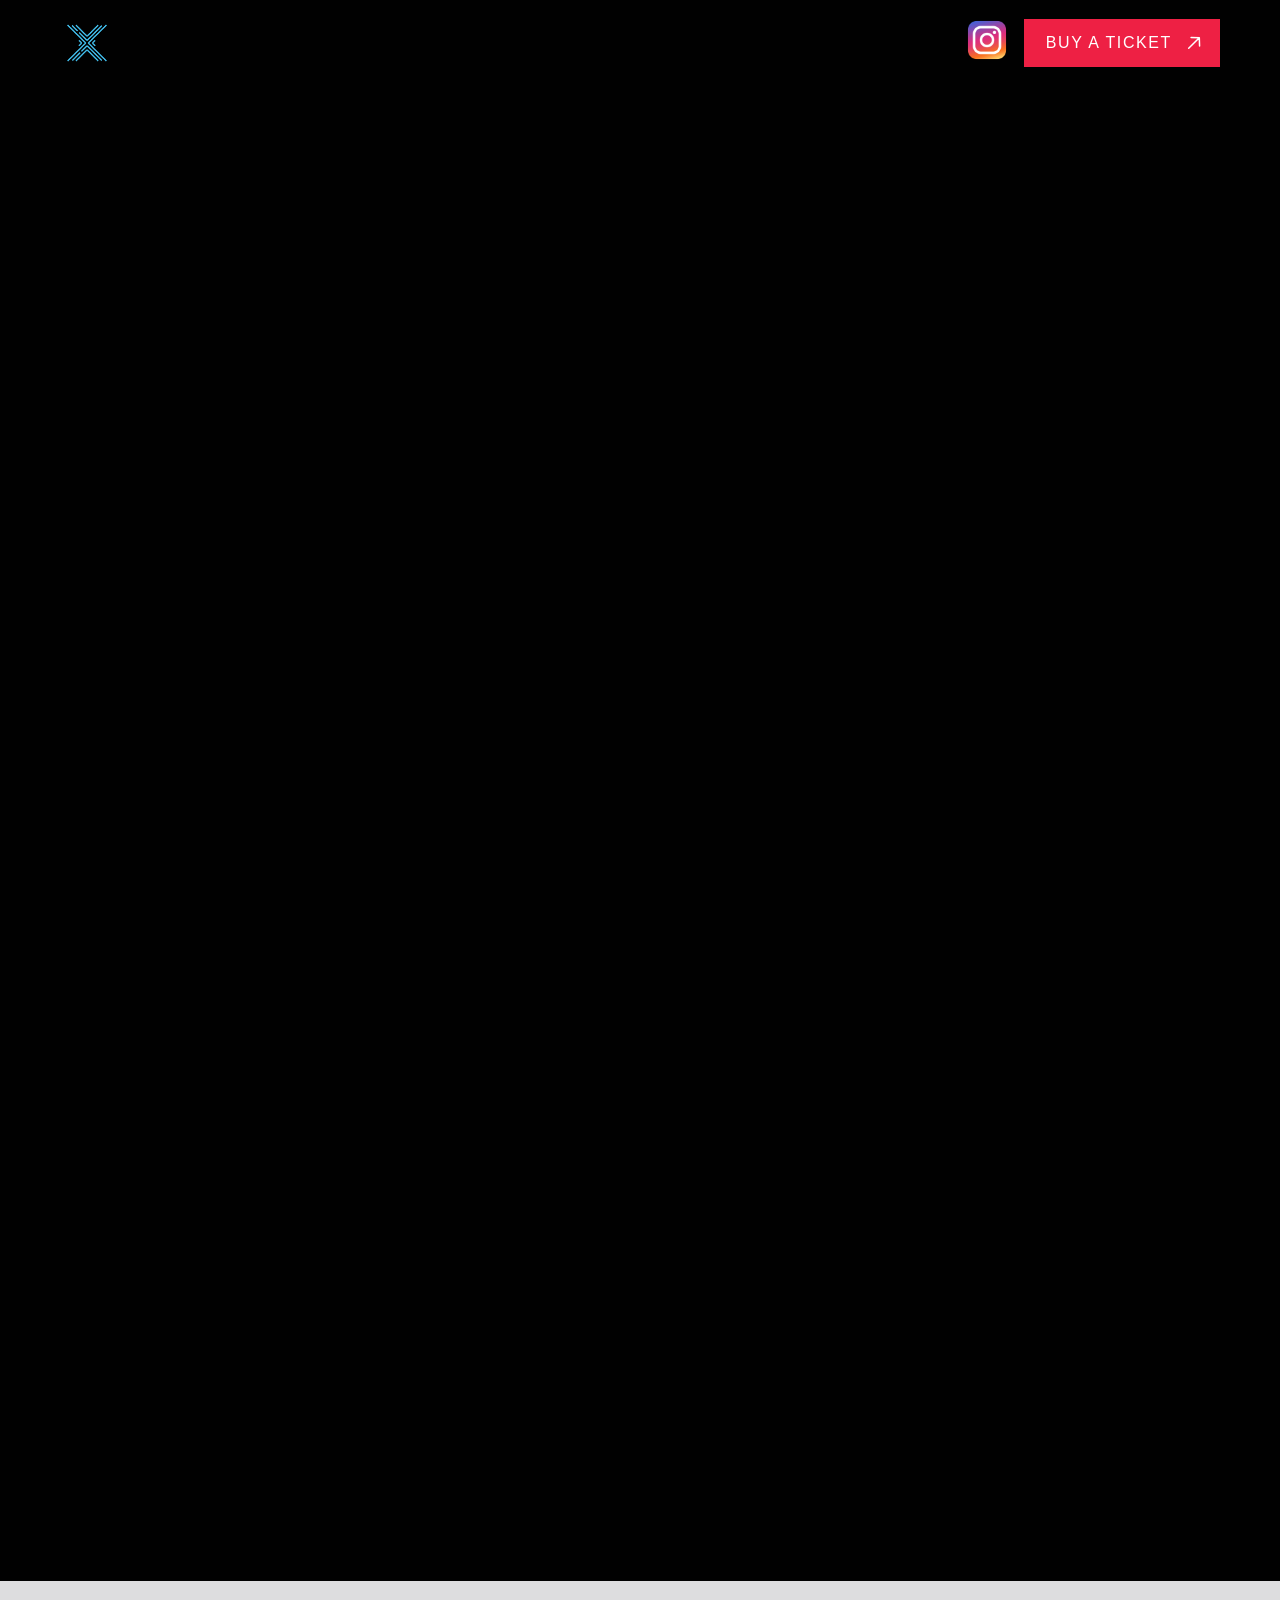
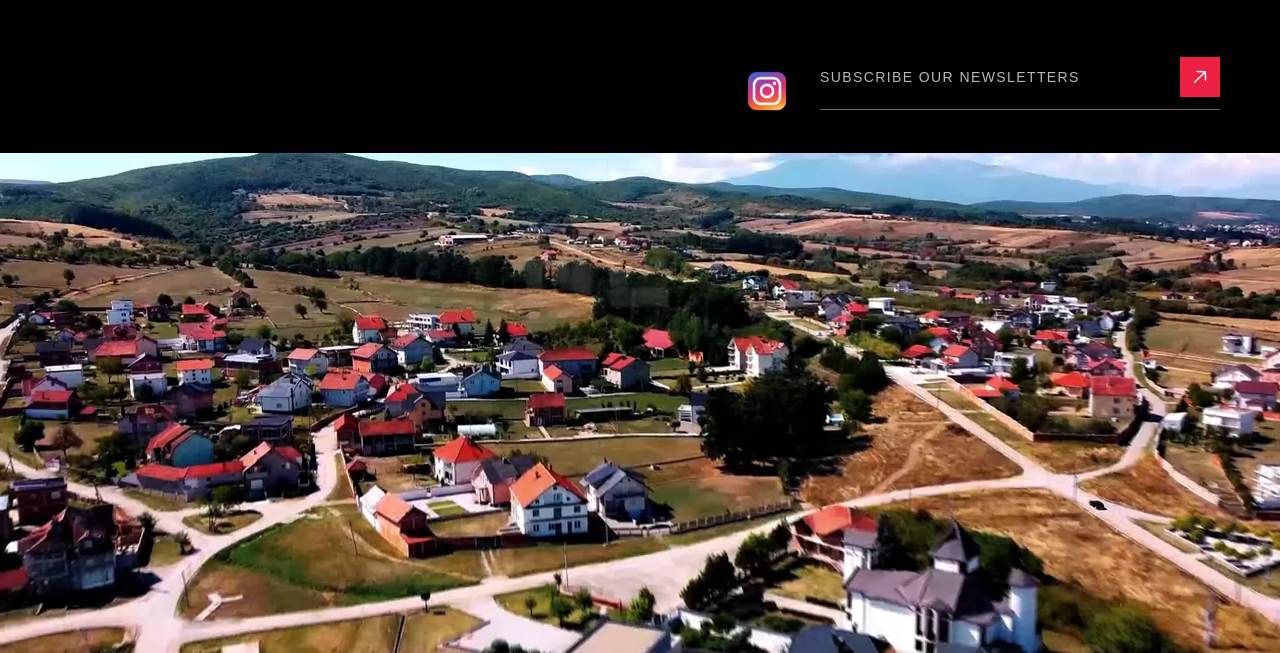
==== commit 71827bf3: "Update 3-Day Festival Pass price to 99 € Co-Authored-By: Claude Fable 5 <noreply@anthropic.com> Clau" ====
--- a/ihebs-nexus-event.webflow/index.html
+++ b/ihebs-nexus-event.webflow/index.html
@@ -397,7 +397,7 @@
                     <div>
                       <div class="text-style-alternate text-color-on-primary"><strong>3-Day Festival Pass</strong></div>
                       <div class="spacer-medium"></div>
-                      <div class="text-4xl text-weight-medium text-color-on-primary">79 €</div>
+                      <div class="text-4xl text-weight-medium text-color-on-primary">99 €</div>
                     </div>
                     <div class="piricing_ticket_benefit-list">
                       <div class="pricing_ticket_benetif_item"><svg xmlns="http://www.w3.org/2000/svg" width="100%" viewbox="0 0 24 24" fill="none" class="icon-1x1-medium">
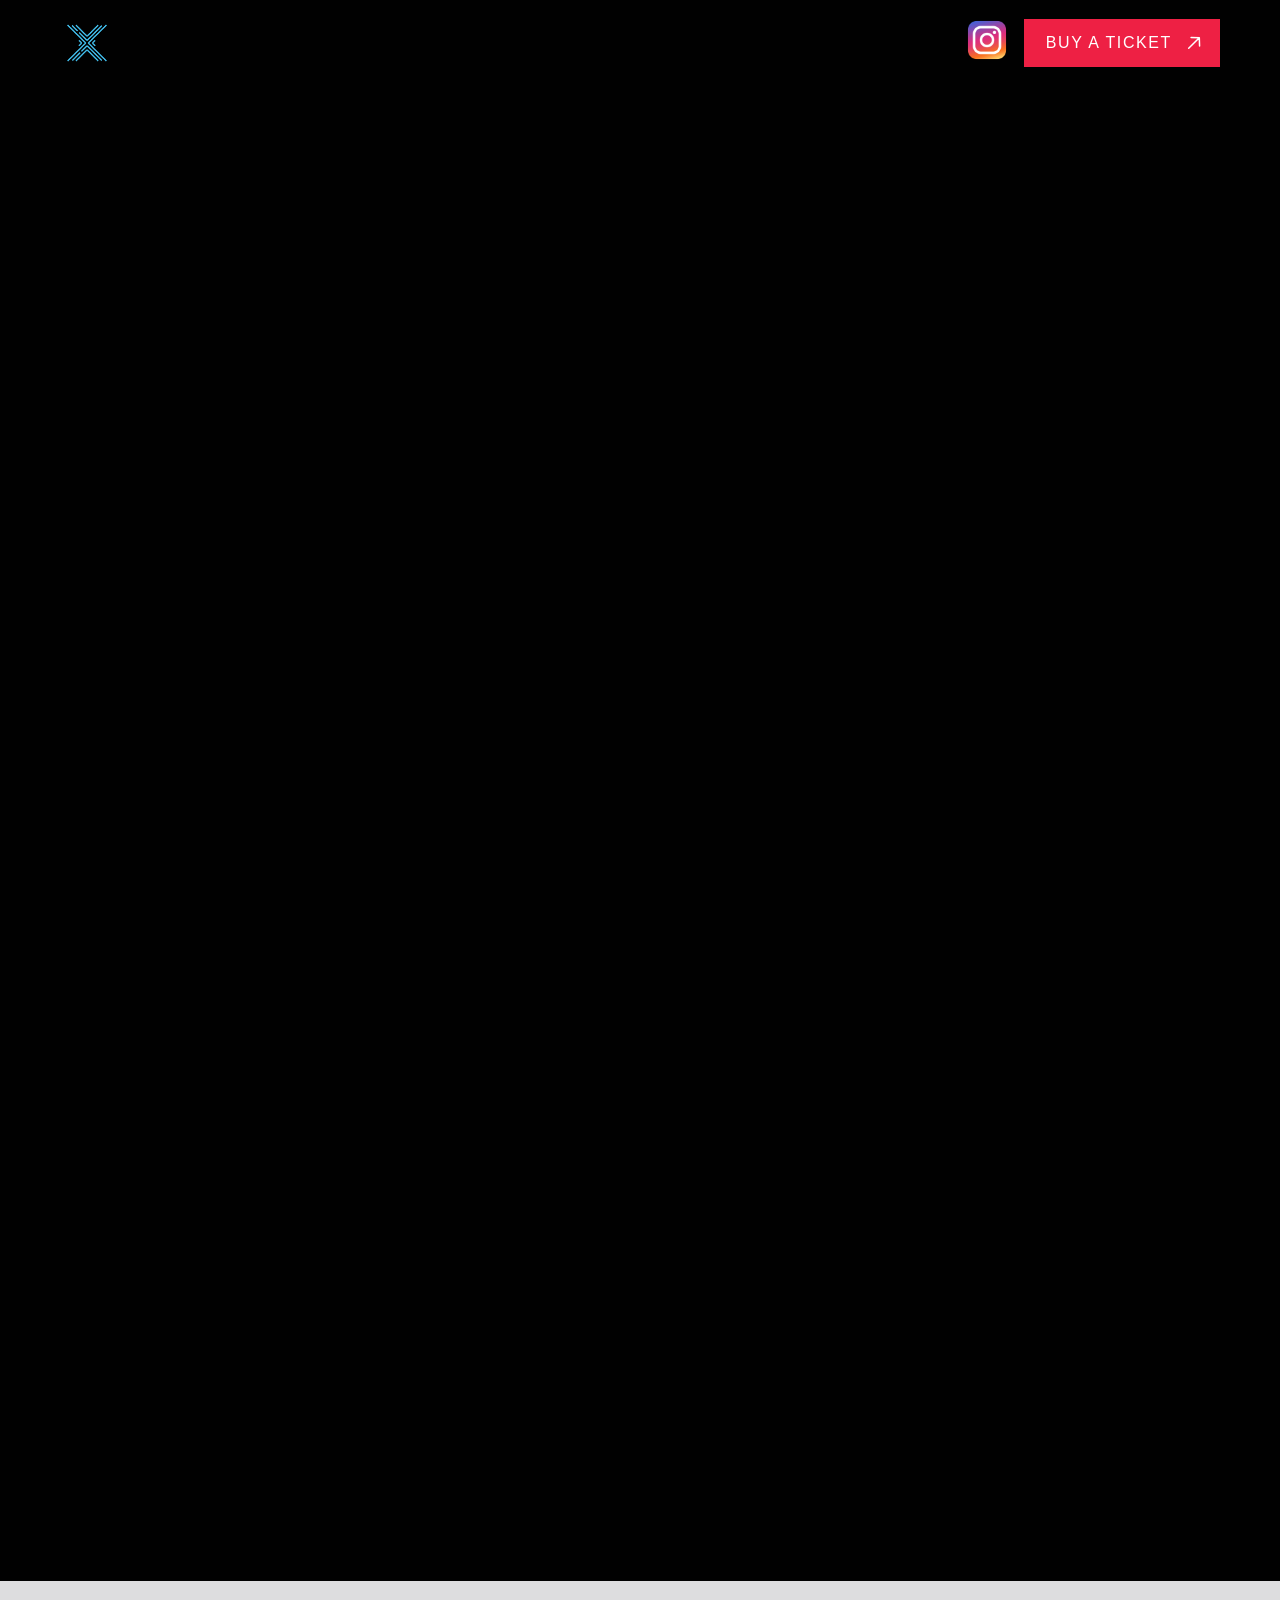
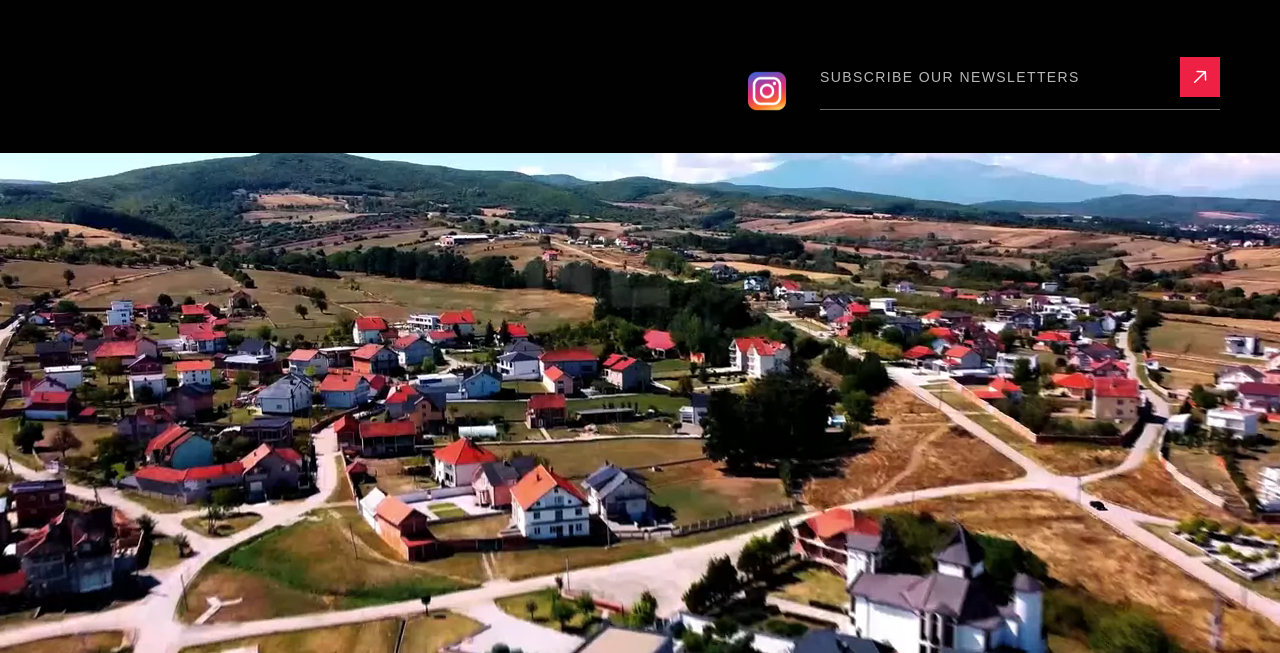
==== commit 6e44889a: "Use real NEXUS 2026 poster image for desktop hero Replace the SVG recreation with the uploaded poste" ====
--- a/ihebs-nexus-event.webflow/index.html
+++ b/ihebs-nexus-event.webflow/index.html
@@ -370,7 +370,7 @@
       </div>
     </div>
     <main class="main-wrapper">
-      <section class="sec_hero"><img src="images/nexus-2026-hero-phone.svg" loading="lazy" alt="" class="img pixel-hero phone"><img src="images/nexus-2026-hero.svg" loading="lazy" alt="" class="img pixel-hero">
+      <section class="sec_hero"><img src="images/nexus-2026-hero-phone.svg" loading="lazy" alt="" class="img pixel-hero phone"><img src="images/nexus-2026-hero.jpeg" loading="lazy" alt="Nexus 2026 lineup" class="img pixel-hero">
         <div class="padding-global is-hero">
           <div class="container-large full-height relative">
             <div data-w-id="7916c29f-5699-6667-182c-7f9fa0cc8c19" style="-webkit-transform:translate3d(0, 20%, 0) scale3d(1.05, 1.05, 1) rotateX(0) rotateY(0) rotateZ(0) skew(0, 0);-moz-transform:translate3d(0, 20%, 0) scale3d(1.05, 1.05, 1) rotateX(0) rotateY(0) rotateZ(0) skew(0, 0);-ms-transform:translate3d(0, 20%, 0) scale3d(1.05, 1.05, 1) rotateX(0) rotateY(0) rotateZ(0) skew(0, 0);transform:translate3d(0, 20%, 0) scale3d(1.05, 1.05, 1) rotateX(0) rotateY(0) rotateZ(0) skew(0, 0);opacity:0" class="hero_big-text"></div>
